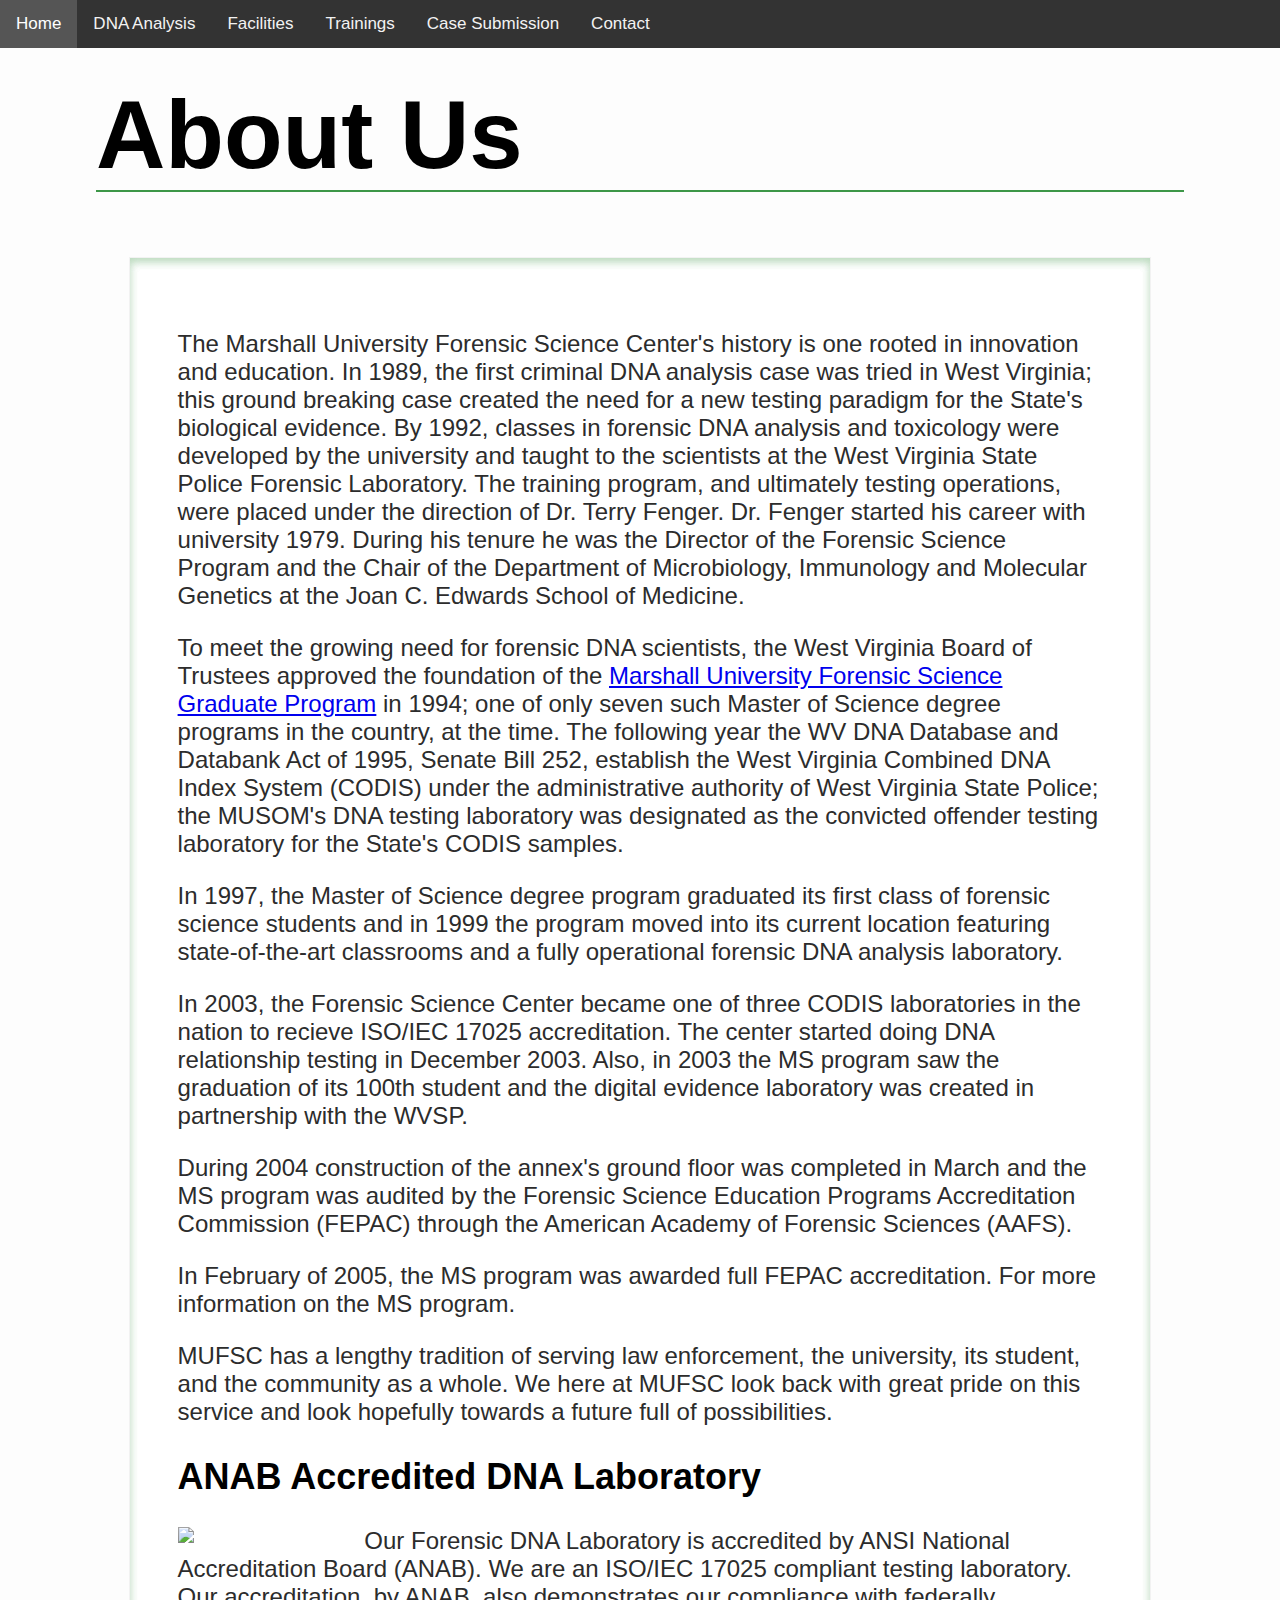
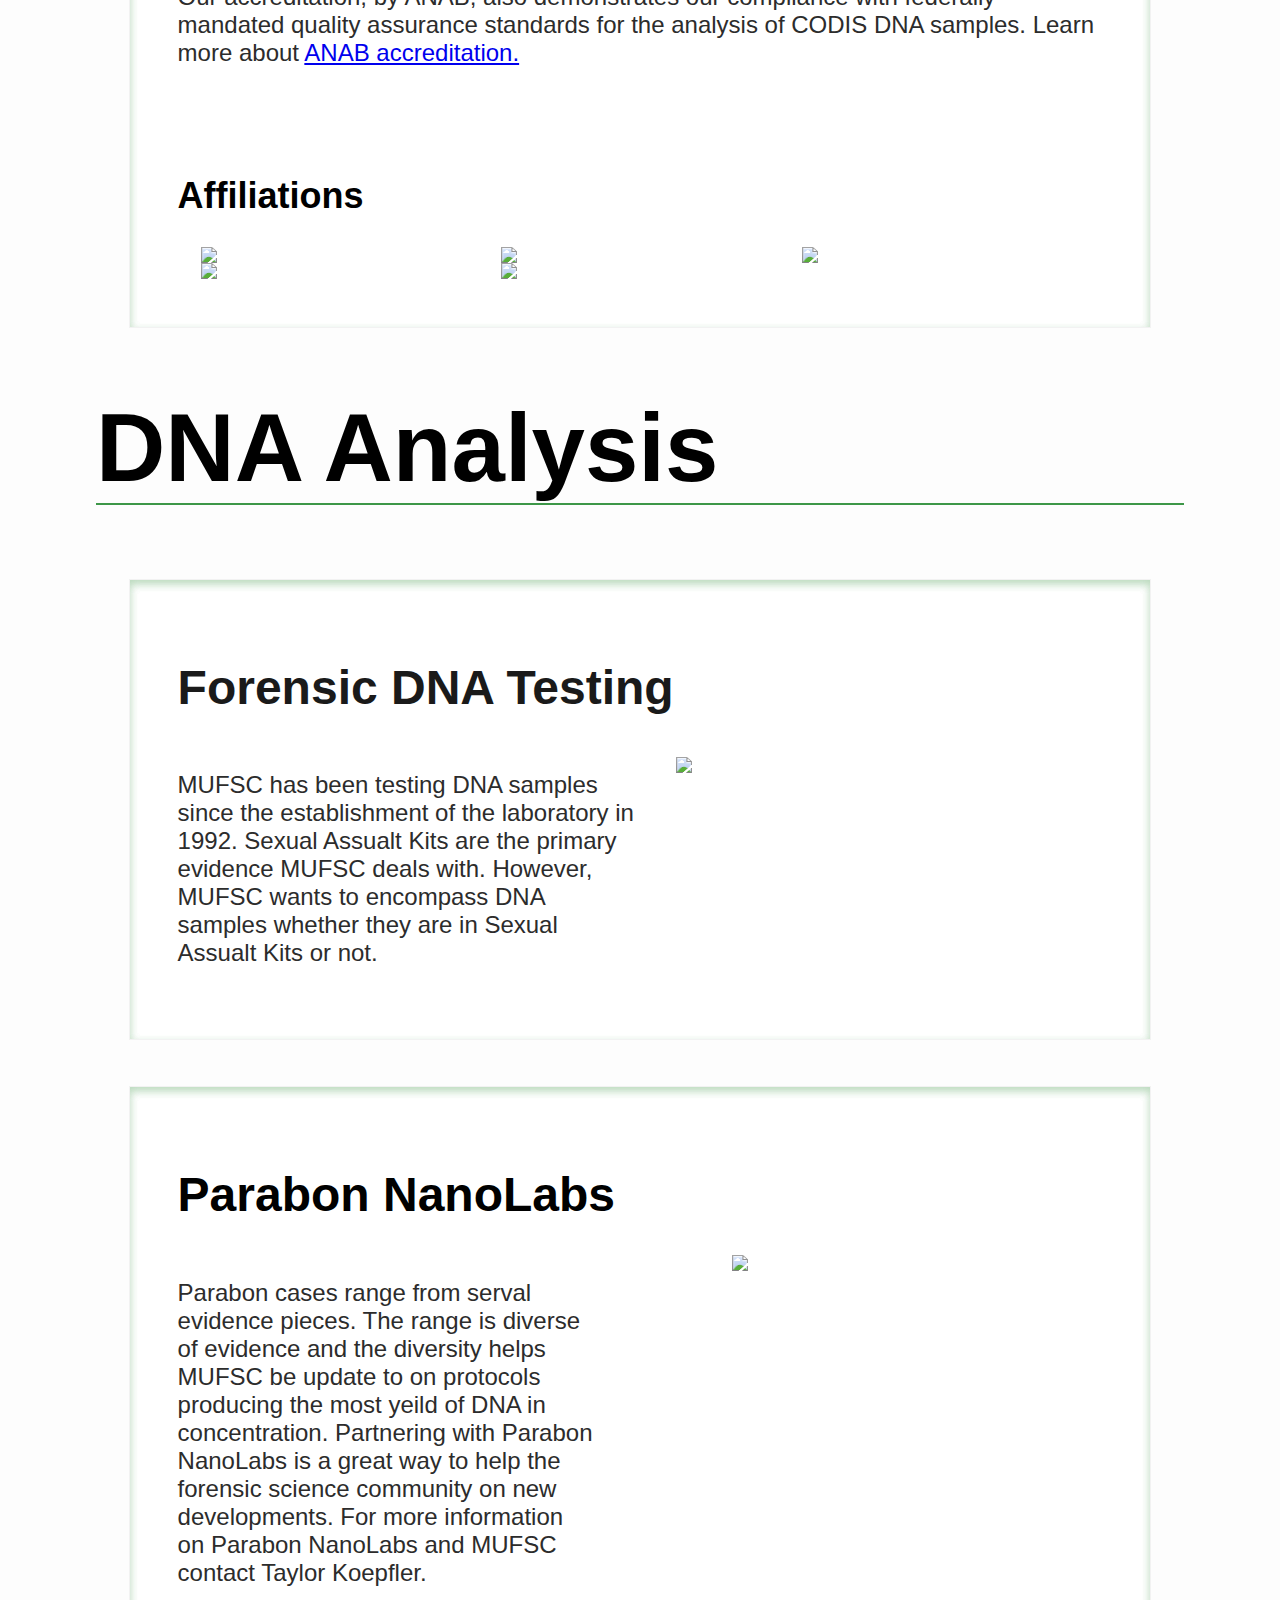
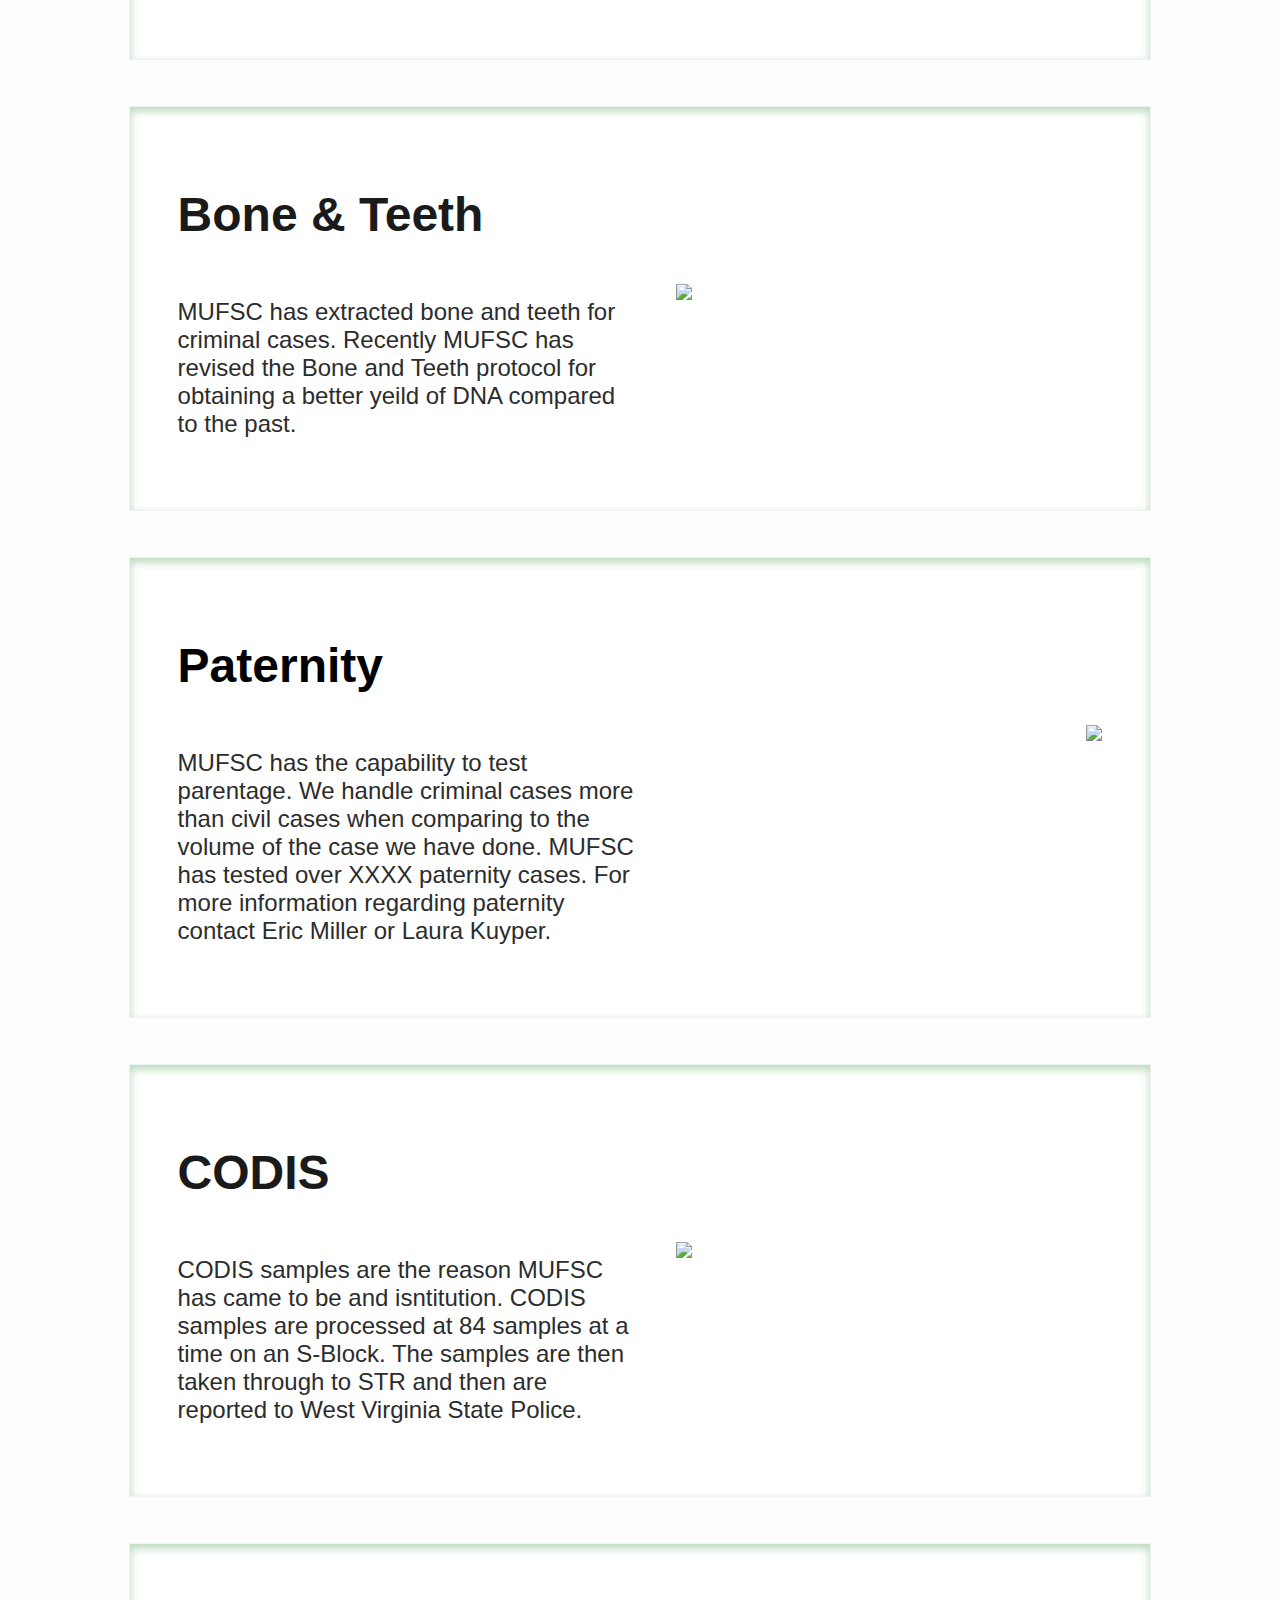
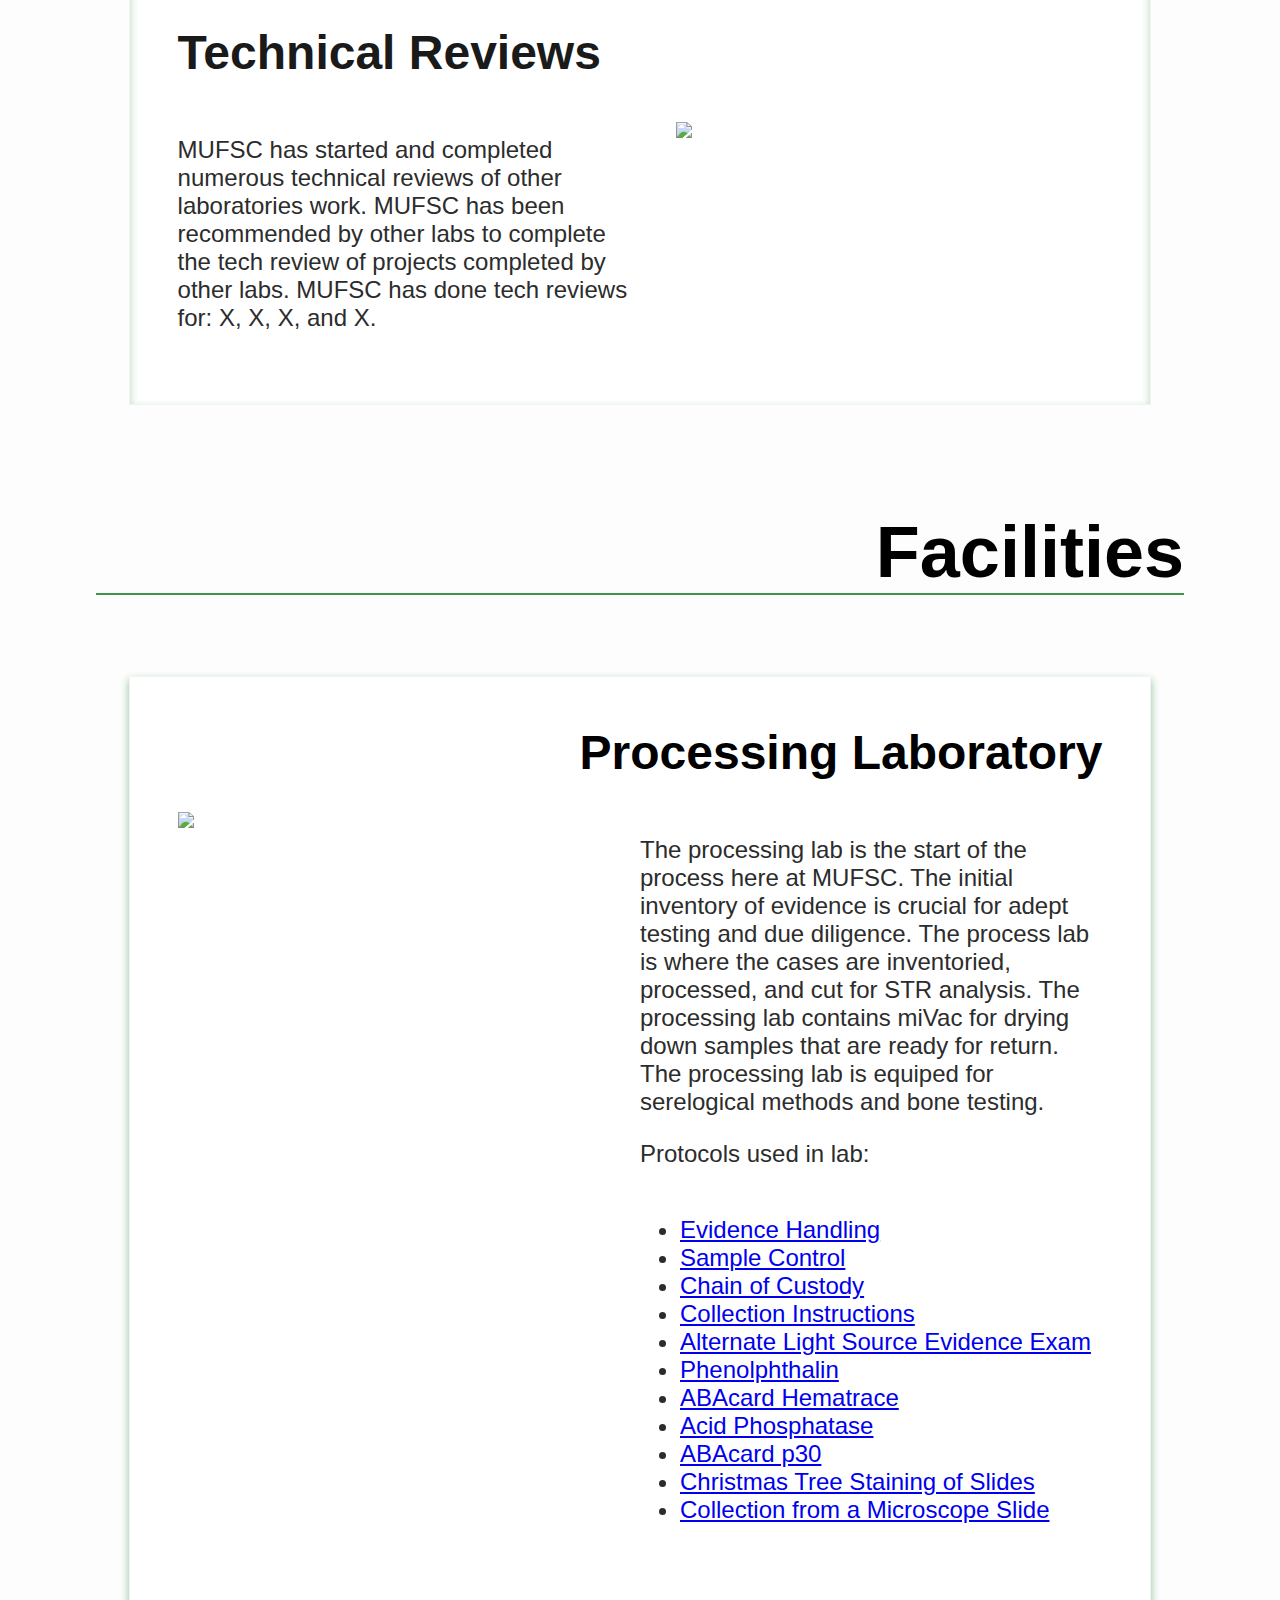
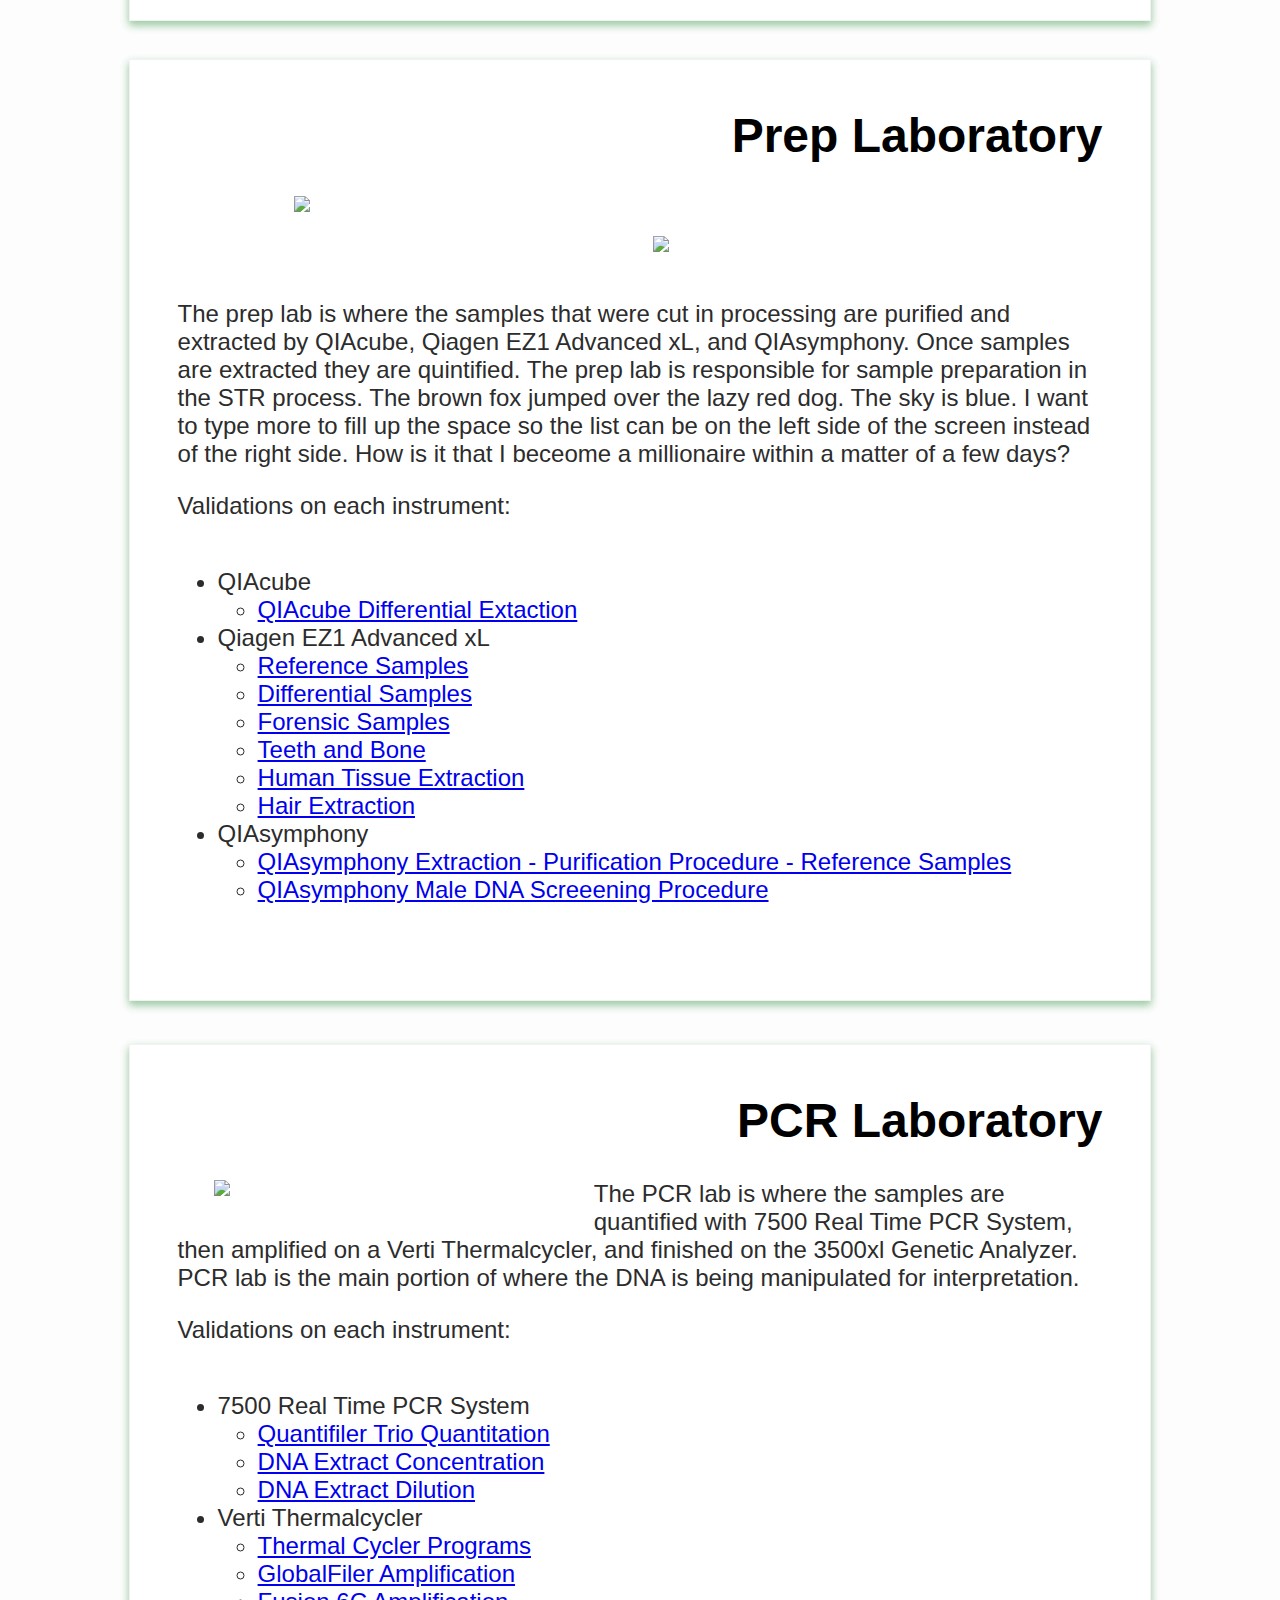
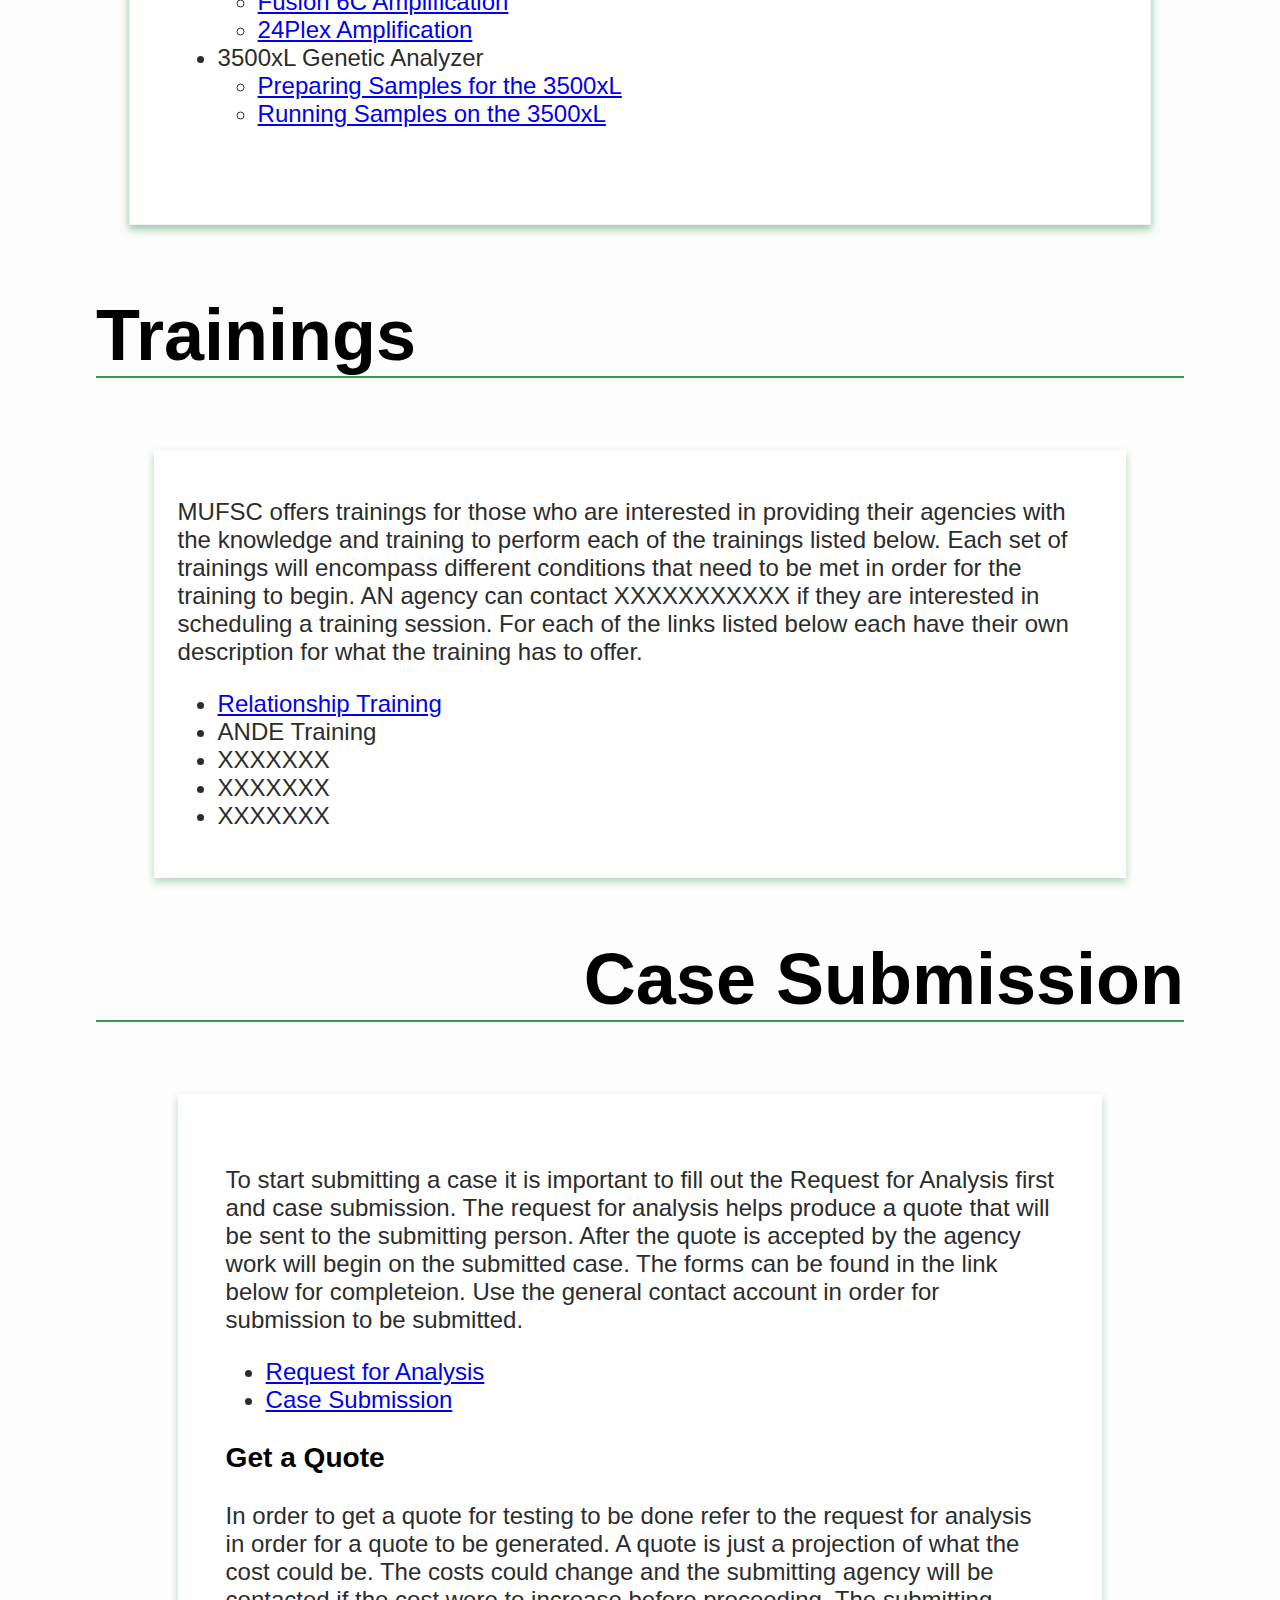
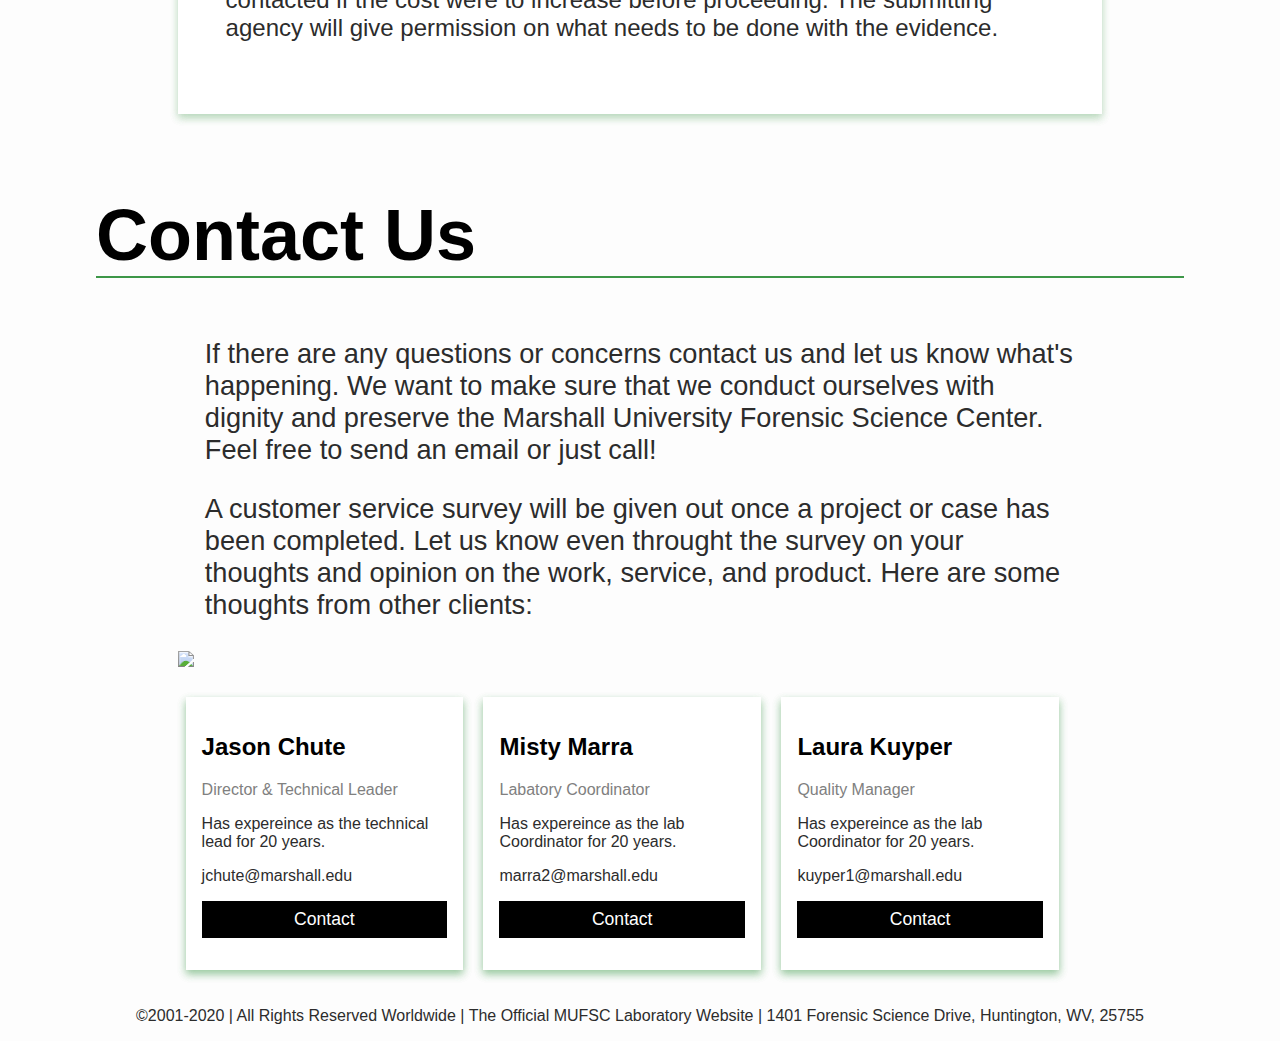
==== index.html @ 2cfd9c42 "Update index.html" ====
<!DOCTYPE html>
<html>
    <head>
        <meta name="viewport" content="width=device-width, initial-scale=1.0">
        <title>MUFSC</title>
        <link rel="stylesheet" type="text/css" href="Style.css">
        <link rel="stylesheet" href="https://cdnjs.cloudflare.com/ajax/libs/font-awesome/4.7.0/css/font-awesome.min.css">
    </head>

    <body>
<!-- Navigation Bar -->
        <div class="topnav" id="myTopnav">
            <a href="#home" class="active">Home</a>
            <a href="#dna_analysis">DNA Analysis</a>
            <a href="#facilities">Facilities</a>
            <a href="#trainings">Trainings</a>
            <a href="#case_submission">Case Submission</a>
            <a href="#contact">Contact</a>
            <a href="javascript:void(0);" class="icon" onclick="menubar()">
                <i class="fa fa-bars"></i>
            </a>
<!--
            <script>
            function menubar() {
                var x = document.getElementById("myTopnav");
                if (x.className === "topnav") {
                  x.className += " responsive";
                } else {
                  x.className = "topnav";
                }
              }
              </script>
-->
        </div> 
<!-- Jumbotron -->
          <div class="intro_section" id="home">
                  <img class="building" src="https://raw.githubusercontent.com/emiller126/emiller126.github.io/master/webite%20photos/forensic_center.jpg"/>
              <div class="welcome_info">
                  <img id= "logo_overlay" src="https://raw.githubusercontent.com/emiller126/emiller126.github.io/master/webite%20photos/Logo.png"/>
                  <p>
                       Welcome!
                  </p>
              </div>
          </div>
<!-- About -->
          <div class="about_container" id="about">
              <div class="about_header">
                  <h1 class="about_title">About Us</h1>
              </div>
              <div class="about_content">
                  <p>The Marshall University Forensic Science Center's history is one rooted in innovation and education. In 1989, the first criminal DNA analysis case was tried in West Virginia; this ground breaking case created the need for a new testing paradigm for the State's biological evidence. By 1992, classes in forensic DNA analysis and toxicology were developed by the university and taught to the scientists at the West Virginia State Police Forensic Laboratory. The training program, and ultimately testing operations, were placed under the direction of Dr. Terry Fenger. Dr. Fenger started his career with university 1979. During his tenure he was the Director of the Forensic Science Program and the Chair of the Department of Microbiology, Immunology and Molecular Genetics at the Joan C. Edwards School of Medicine.</p>

                  <p>To meet the growing need for forensic DNA scientists, the West Virginia Board of Trustees approved the foundation of the <a href="https://www.marshall.edu/forensics/program-overview">Marshall University Forensic Science Graduate Program</a> in 1994; one of only seven such Master of Science degree programs in the country, at the time. The following year the WV DNA Database and Databank Act of 1995, Senate Bill 252, establish the West Virginia Combined DNA Index System (CODIS) under the administrative authority of West Virginia State Police; the MUSOM's DNA testing laboratory was designated as the convicted offender testing laboratory for the State's CODIS samples.</p>
                    
                  <p>In 1997, the Master of Science degree program graduated its first class of forensic science students and in 1999 the program moved into its current location featuring state-of-the-art classrooms and a fully operational forensic DNA analysis laboratory.</p>
                    
                  <p>In 2003, the Forensic Science Center became one of three CODIS laboratories in the nation to recieve ISO/IEC 17025 accreditation. The center started doing DNA relationship testing in December 2003. Also, in 2003 the MS program saw the graduation of its 100th student and the digital evidence laboratory was created in partnership with the WVSP.</p>
                    
                  <p>During 2004 construction of the annex's ground floor was completed in March and the MS program was audited by the Forensic Science Education Programs Accreditation Commission (FEPAC) through the American Academy of Forensic Sciences (AAFS).</p>
                    
                  <p>In February of 2005, the MS program was awarded full FEPAC accreditation.  For more information on the MS program.</p>
                    
                  <p>MUFSC has a lengthy tradition of serving law enforcement, the university, its student, and the community as a whole. We here at MUFSC look back with great pride on this service and look hopefully towards a future full of possibilities.</p>

                    <div class="accreditation_header">
                        <h2>ANAB Accredited DNA Laboratory</h2>
                    </div>
                    <div class="accreditation_content">
                        <a href="https://anab.ansi.org/"><img class="anab_logo"  src="https://raw.githubusercontent.com/emiller126/emiller126.github.io/master/webite%20photos/ANAB.gif"/></a>
                        <p>Our Forensic DNA Laboratory is accredited by ANSI National Accreditation Board (ANAB). We are an ISO/IEC 17025 compliant testing laboratory. Our accreditation, by ANAB, also demonstrates our compliance with federally mandated quality assurance standards for the analysis of CODIS DNA samples.  Learn more about <a href="http://anab.org">ANAB accreditation.</a></p>
                    </div>  
<!-- Affiliations -->
                    <div class="affiliation_header">
                        <h2>Affiliations</h2>
                    </div>
                    <div class="affiliation_container">

                        <div class="logo_container">
                            <div class="logo">
                                <a href="https://www.marshall.edu/"><img src="https://raw.githubusercontent.com/emiller126/emiller126.github.io/master/webite%20photos/Logo-Marshall.gif"/></a>
                            </div>
                            
                        </div>
                        <div class="logo_container">
                            <div class="logo">
                                <a href="https://www.marshall.edu/murc/"><img src="https://raw.githubusercontent.com/emiller126/emiller126.github.io/master/webite%20photos/Logo-MURC.jpg"/></a>
                            </div>
                            
                        </div>
                        <div class="logo_container">
                            <div class="logo">
                                <a href="https://appyide.org/"><img src="https://raw.githubusercontent.com/emiller126/emiller126.github.io/master/webite%20photos/Logo-AIDE-SmallWeb.jpg"/></a>
                            </div>
                            
                        </div>
                        <div class="logo_container">
                            <div class="logo">
                                <a href="https://www.fris.org/"><img src="https://raw.githubusercontent.com/emiller126/emiller126.github.io/master/webite%20photos/Logo-FRIS.gif"/></a>
                            </div>
                            
                        </div>
                        <div class="logo_container">
                            <div class="logo">
                                <a href="https://nij.ojp.gov/"><img src="https://raw.githubusercontent.com/emiller126/emiller126.github.io/master/webite%20photos/Logo-NIJ.gif"/></a>
                            </div>
                            
                        </div>
                    </div>
                </div>
              </div>
          </div>

<!-- Forensic Testing -->
        <div class="forensic_testing_container">
            <div class="ft_heading">
                <h1 class="testing_header" id="dna_analysis">DNA Analysis</h1>
            </div>
            <div class="testing_zigzag_design">
                <div class="DNA_testing">
                    <h1>Forensic DNA Testing</h1>
                    <p>MUFSC has been testing DNA samples since the establishment of the laboratory in 1992.  Sexual Assualt Kits are the primary evidence MUFSC deals with.  However, MUFSC wants to encompass DNA samples whether they are in Sexual Assualt Kits or not.</p>
                    <img src="https://raw.githubusercontent.com/emiller126/emiller126.github.io/master/webite%20photos/DNA.jpg"/>
                </div>
                <div class="parabon">
                    <h1>Parabon NanoLabs</h1>
                    <p>Parabon cases range from serval evidence pieces.  The range is diverse of evidence and the diversity helps MUFSC be update to on protocols producing the most yeild of DNA in concentration.  Partnering with Parabon NanoLabs is a great way to help the forensic science community on new developments.  For more information on Parabon NanoLabs and MUFSC contact Taylor Koepfler.</p>
                    <img src="https://raw.githubusercontent.com/emiller126/emiller126.github.io/master/webite%20photos/parabon-nanolabs.png"/>
                </div>
                <div class="bone_teeth">
                    <h1>Bone & Teeth</h1>
                    <p>MUFSC has extracted bone and teeth for criminal cases.  Recently MUFSC has revised the Bone and Teeth protocol for obtaining a better yeild of DNA compared to the past.</p>
                    <img src="https://raw.githubusercontent.com/emiller126/emiller126.github.io/master/webite%20photos/bone%20and%20teeth.jpg"/>
                </div>
                <div class="paternity">
                    <h1>Paternity</h1>
                    <p>MUFSC has the capability to test parentage.  We handle criminal cases more than civil cases when comparing to the volume of the case we have done.  MUFSC has tested over XXXX paternity cases.  For more information regarding paternity contact Eric Miller or Laura Kuyper.</p>
                    <img src="https://raw.githubusercontent.com/emiller126/emiller126.github.io/master/webite%20photos/patrnity.jpg"/>
                </div>
                <div class="CODIS">
                    <h1>CODIS</h1>
                    <p>CODIS samples are the reason MUFSC has came to be and isntitution.  CODIS samples are processed at 84 samples at a time on an S-Block.  The samples are then taken through to STR and then are reported to West Virginia State Police.</p>
                    <img src="https://raw.githubusercontent.com/emiller126/emiller126.github.io/master/webite%20photos/CODIS.jpg">
                </div>
                <div class="technical_reviews">
                    <h1>Technical Reviews</h1>
                    <p>MUFSC has started and completed numerous technical reviews of other laboratories work.  MUFSC has been recommended by other labs to complete the tech review of projects completed by other labs.  MUFSC has done tech reviews for: X, X, X, and X.</p>
                    <img src="https://raw.githubusercontent.com/emiller126/emiller126.github.io/master/webite%20photos/reviews.jpg"/>
                </div>
            </div>
        </div>

<!-- Facilities -->
        <div class="facilities_container">
            <div class="lab_equipment">
                <h1 class="facilities_header" id="facilities">Facilities</h1>
                <br>
                <div class="processing">
                    <h1>Processing Laboratory</h1>
                    <img src="https://raw.githubusercontent.com/emiller126/emiller126.github.io/master/webite%20photos/Processing%20Lab_Fotor.jpg"/>
                    <div class="processing_info">
                        <p>The processing lab is the start of the process here at MUFSC.  The initial inventory of evidence is crucial for adept testing and due diligence.  The process lab is where the cases are inventoried, processed, and cut for STR analysis.  The processing lab contains miVac for drying down samples that are ready for return.  The processing lab is equiped for serelogical methods and bone testing.</p>
                        <p>Protocols used in lab:
                            <ul class="validations_list">
                                <li><a href="https://raw.githubusercontent.com/emiller126/emiller126.github.io/master/website%20documents/Protocols/01.01.01%20Evidence%20Handling.pdf">Evidence Handling</a></li>
                                    
                                <li><a href="https://raw.githubusercontent.com/emiller126/emiller126.github.io/master/website%20documents/Protocols/01.01.02%20Sample%20Control%20-%20General.pdf">Sample Control</a></li>
                                    
                                <li><a href="https://raw.githubusercontent.com/emiller126/emiller126.github.io/master/website%20documents/Protocols/01.01.03%20Chain%20of%20Custody.pdf">Chain of Custody</a></li>

                                <li><a href="https://raw.githubusercontent.com/emiller126/emiller126.github.io/master/website%20documents/Protocols/01.01.04%20Collection%20Instructions.pdf">Collection Instructions</a></li>

                                <li><a href="https://raw.githubusercontent.com/emiller126/emiller126.github.io/master/website%20documents/Protocols/01.02.01%20Alternate%20Light%20Source%20Evidence%20Exam.pdf">Alternate Light Source Evidence Exam</a></li>

                                <li><a href="https://raw.githubusercontent.com/emiller126/emiller126.github.io/master/website%20documents/Protocols/01.03.01%20Phenolphthalin.pdf">Phenolphthalin</a></li>

                                <li><a href="https://raw.githubusercontent.com/emiller126/emiller126.github.io/master/website%20documents/Protocols/01.04.01%20ABAcard%20Hematrace.pdf">ABAcard Hematrace</a></li>

                                <li><a href="https://raw.githubusercontent.com/emiller126/emiller126.github.io/master/website%20documents/Protocols/01.05.01%20Acid%20Phophatase.pdf">Acid Phosphatase</a></li>

                                <li><a href="https://raw.githubusercontent.com/emiller126/emiller126.github.io/master/website%20documents/Protocols/01.06.01%20ABAcard%20p30.pdf">ABAcard p30</a></li>

                                <li><a href="https://raw.githubusercontent.com/emiller126/emiller126.github.io/master/website%20documents/Protocols/01.07.01%20Christmas%20Tree%20Staining%20of%20Slides.pdf">Christmas Tree Staining of Slides</a></li>

                                <li><a href="https://raw.githubusercontent.com/emiller126/emiller126.github.io/master/website%20documents/Protocols/01.07.02%20Colletion%20from%20a%20Microscope%20Slide.pdf">Collection from a Microscope Slide</a></li>
                                    
                            </ul>
                        </p>
                    </div>
                </div>
                <br>
                <div class="prep">
                    <h1>Prep Laboratory</h1>

                    <div class="prep_lab_pics">
                        <img class="pic1" src="https://raw.githubusercontent.com/emiller126/emiller126.github.io/master/webite%20photos/Prep%20Lab%201_Fotor.jpg"/>
                        <img class="pic2" src="https://raw.githubusercontent.com/emiller126/emiller126.github.io/master/webite%20photos/Prep%20Lab%202_Fotor.jpg"/>
                    </div>

                    <div class="prep_info">
                        <p>The prep lab is where the samples that were cut in processing are purified and extracted by QIAcube, Qiagen EZ1 Advanced xL, and QIAsymphony.  Once samples are extracted they are quintified.  The prep lab is responsible for sample preparation in the STR process. The brown fox jumped over the lazy red dog.  The sky is blue.  I want to type more to fill up the space so the list can be on the left side of the screen instead of the right side.  How is it that I beceome a millionaire within a matter of a few days?</p>  
                        <p class="validations">Validations on each instrument:
                        <ul class="validations_list">
                            
                            <li>QIAcube</li>
                                <ul>
                                    <li><a href="https://raw.githubusercontent.com/emiller126/emiller126.github.io/master/website%20documents/Protocols/02.08.01%20QIAcube%20Differential%20Extraction.pdf">QIAcube Differential Extaction</a></li>
                                    
                                </ul>
                            <li>Qiagen EZ1 Advanced xL</li>
                                <ul>
                                    <li><a href="https://raw.githubusercontent.com/emiller126/emiller126.github.io/master/website%20documents/Protocols/02.06.01%20EZ1%20DNA%20Extraction%20-%20Reference%20Samples.pdf">Reference Samples</a></li>

                                    <li><a href="https://raw.githubusercontent.com/emiller126/emiller126.github.io/master/website%20documents/Protocols/02.06.02%20EZ1%20DNA%20Extraction%20-%20Differential%20Samples.pdf">Differential Samples</a></li>

                                    <li><a href="https://raw.githubusercontent.com/emiller126/emiller126.github.io/master/website%20documents/Protocols/02.06.03%20EZ1%20DNA%20Extraction%20-%20Forensic%20Samples.pdf">Forensic Samples</a></li>

                                    <li><a href="https://raw.githubusercontent.com/emiller126/emiller126.github.io/master/website%20documents/Protocols/02.06.04%20EZ1%20DNA%20Extraction%20-%20Teeth%20and%20Bone.pdf">Teeth and Bone</a></li>

                                    <li><a href="https://raw.githubusercontent.com/emiller126/emiller126.github.io/master/website%20documents/Protocols/02.01.03%20Human%20Tissue%20Sample%20Extraction.pdf">Human Tissue Extraction</a></li>

                                    <li><a href="https://raw.githubusercontent.com/emiller126/emiller126.github.io/master/website%20documents/Protocols/02.01.04%20Hair%20Extraction.pdf">Hair Extraction</a></li>
                                    
                                </ul>
                            <li>QIAsymphony</li>
                                <ul>
                                    <li><a href="https://raw.githubusercontent.com/emiller126/emiller126.github.io/master/website%20documents/Protocols/02.09.01%20QIAsymphony%20Extraction%20-%20Purification%20Procedure%20-%20Reference%20Samples.pdf">QIAsymphony Extraction - Purification Procedure - Reference Samples</a></li>

                                    <li><a href="https://raw.githubusercontent.com/emiller126/emiller126.github.io/master/website%20documents/Protocols/02.09.02%20QIAsymphony%20Male%20DNA%20Screening%20Procedure.pdf">QIAsymphony Male DNA Screeening Procedure</a></li>
                                
                                </ul>
                        </ul>
                        </p>
                    </div>
                </div>
                <br>
                <div class="pcr">
                    <h1>PCR Laboratory</h1>
                    <img src="https://raw.githubusercontent.com/emiller126/emiller126.github.io/master/webite%20photos/PCR%20Lab_Fotor.jpg"/>
                    <p>The PCR lab is where the samples are quantified with 7500 Real Time PCR System, then amplified on a Verti Thermalcycler, and finished on the 3500xl Genetic Analyzer.  PCR lab is the main portion of where the DNA is being manipulated for interpretation.</p>
                    <p class="validations">Validations on each instrument:
                        <ul class="validations_list">
                            <li>7500 Real Time PCR System</li>
                                <ul>
                                    <li><a href="https://raw.githubusercontent.com/emiller126/emiller126.github.io/master/website%20documents/Protocols/03.02.06%20Quantifiler%20Trio%20Quantitation.pdf">Quantifiler Trio Quantitation</a></li>

                                    <li><a href="https://raw.githubusercontent.com/emiller126/emiller126.github.io/master/website%20documents/Protocols/03.03.01%20DNA%20Extract%20Concentration.pdf">DNA Extract Concentration</a></li>

                                    <li><a href="https://raw.githubusercontent.com/emiller126/emiller126.github.io/master/website%20documents/Protocols/03.04.01%20DNA%20Extract%20Dilution.pdf">DNA Extract Dilution</a></li>
                                </ul>
                            <li>Verti Thermalcycler</li>
                                <ul>
                                    <li><a href="https://raw.githubusercontent.com/emiller126/emiller126.github.io/master/website%20documents/Protocols/04.05.01%20Thermal%20Cycler%20Programs.pdf">Thermal Cycler Programs</a></li>

                                    <li><a href="https://raw.githubusercontent.com/emiller126/emiller126.github.io/master/website%20documents/Protocols/04.02.04%20GlobalFiler%20Amplifcation.pdf">GlobalFiler Amplification</a></li>

                                    <li><a href="https://raw.githubusercontent.com/emiller126/emiller126.github.io/master/website%20documents/Protocols/04.04.07%20Fusion%206C%20Amplification.pdf">Fusion 6C Amplification</a></li>

                                    <li><a href="https://raw.githubusercontent.com/emiller126/emiller126.github.io/master/website%20documents/Protocols/04.06.01%2024Plex%20Amplification.pdf">24Plex Amplification</a></li>
                                </ul>
                            <li>3500xL Genetic Analyzer</li>
                                <ul>
                                    <li><a href="https://raw.githubusercontent.com/emiller126/emiller126.github.io/master/website%20documents/Protocols/08.03.01%20Preparing%20Samples%20for%20Analysis%20on%20the%20Genetic%20Analyzer.pdf">Preparing Samples for the 3500xL</a></li>

                                    <li><a href="https://raw.githubusercontent.com/emiller126/emiller126.github.io/master/website%20documents/Protocols/08.06.02%20Running%20Samples%20on%20the%203500xL.pdf">Running Samples on the 3500xL</a></li>
                                </ul>
                        </ul>
                        </p>
                </div>

            </div>
        </div>

<!-- Trainings -->
        <div class="trainings_container">
            <div class="trainings_header" id="trainings">
                <h2 class="trainings_title">Trainings</h2>
            </div>
            <div class="trainings_intro">
                <p>MUFSC offers trainings for those who are interested in providing their agencies with the knowledge and training to perform each of the trainings listed below.  Each set of trainings will encompass different conditions that need to be met in order for the training to begin.  AN agency can contact XXXXXXXXXXX if they are interested in scheduling a training session.  For each of the links listed below each have their own description for what the training has to offer.</p>

                <ul>
                    <li><a href="https://raw.githubusercontent.com/emiller126/emiller126.github.io/master/website%20documents/Relationship%20training.pdf">Relationship Training</a></li>
                    <li>ANDE Training</li>
                    <li>XXXXXXX</li>
                    <li>XXXXXXX</li>
                    <li>XXXXXXX</li>
                </ul>
            </div>
           <!-- <div class="trainings_columns">
                <div class="relationship_training">
                    <h1 class="relationship_heading">Relationship Training</h1>
                    <p>The application of Forensic DNA-STR analysis in the resolution of mass disaster identification and paternity-based criminal searches has increased in recent years. As such, there is a need for analysis to comprehend the underlying logic in statisticallyy assessing biological relationships.</p>
                    <p>MUFSC offers two Forensic Relationship Training sessions, as part of our Forensic DNA Traing Program. Laboratory analysts interested in implementing cases related to relationships (paternity/maternity, body identification, reconstructions, etc.) into their current workflow will benefit from the training sessions we provide.</p>   
                    <p>Our goal is to provide agencies the requisite knowledge and training to perform relationship comparison cases instead of out-sourcing these case types. Test.</p>

                    <h2>Attendee Certification</h2>
                    <p>All atendees will recieve a Certificate of Attendance. In addition, attendees can voluntarily participate in a post-training test. Any attendee scoring 80% or higher on the test will also recieve a Certificate of Competency.</p>

                    <h2>Attendee Requirements</h2>
                    <p>Attendees are responsible for procuring travel arrangements, lodging, and meals for their training sessions at the Marshall University Forensic Science Center.</p>
                    <ul>
                        <li>Have a desire to expand professional knowledge of DNA statistical analysis of bio-relationships.</li>
                        <li>Be willing to actively participate in classroom activities and discussions.</li>
                        <li>Be willing to travel to attend training.</li>
                    </ul>
                </div>        
                    <div class="column_sessions">
                        <div class="trainings_session1">
                            <h2>Session 1</h2>
                            <h3>General Relationships:</h3>
                            <h3>16 Continuing Education Hours</h3>
                            <p>This training sesion provides the tools to implement DNA relationship testing for the most commonly encountered cases.</p>
                            <p>Topics include:</p> 
                            <ul>
                                <li>History & Evolution of Relationship Testing</li>
                                <li>Statistics Review</li>
                                <li>Relationship Specific Statistics</li>
                                <li>Standard Trio Comparisons</li>
                                <li>Single Parent Comparisons</li>
                                <li>Reverse Comparisons</li>
                                <li>Relevant Standards in Relationship Testing</li>
                                <li>Reporting & Testifying to Results</li>
                            </ul>
                            <p>Previous Experience with DNA relationship comparisons is not required for Session 1, though individuals should have a basic knowledge of forensic DNA applications.</p>
                        </div>
                        <div class="trainings_session2">
                            <h2>Session 2</h2>
                            <h3>Advanced Relationships:</h3>
                            <h3>16 Continuing Education Hours</h3>
                            <p>This training session provides logic to resolve complex DNA kinship analysis for cases invloving body identification, mass identification/mass disasters and familial searching.</p>
                            <p>Topics include:</p> 
                            <ul>
                                <li>Review of Relationship Statistics</li>
                                <li>Full & Half Siblings</li>
                                <li>Multiple Siblings</li>
                                <li>Avuncular</li>
                                <li>Multiple Avuncular</li>
                                <li>Grandparentage</li>
                                <li>Mass Disaster Idenifications</li>
                                <li>Familial Searching</li>
                            </ul>
                            <p>Previous experience with DNA relationship comparison is highly recommended for Sesson 2. This Training is statistically intensive.</p>
                        </div>
                    </div>
            </div> -->
        </div> 

<!-- Case Submission -->

        <div class="case_submission_container" id="case_submission">
            <div class="case_submission_header">
                <h2 class="submission_title">Case Submission</h2>
            </div>
            <div class="case_submission_content">
                <p>To start submitting a case it is important to fill out the Request for Analysis first and case submission.  The request for analysis helps produce a quote that will be sent to the submitting person.  After the quote is accepted by the agency work will begin on the submitted case.  The forms can be found in the link below for completeion.  Use the general contact account in order for submission to be submitted.</p>
                <ul>
                    <li><a href="https://raw.githubusercontent.com/emiller126/emiller126.github.io/master/website%20documents/REQUEST%20FOR%20ANALYSIS.pdf">Request for Analysis</a></li>
                    <li><a href="https://raw.githubusercontent.com/emiller126/emiller126.github.io/master/website%20documents/Case%20Submission.pdf">Case Submission</a></li>
                </ul>
                <h3>Get a Quote</h3>
                <p>In order to get a quote for testing to be done refer to the request for analysis in order for a quote to be generated.  A quote is just a projection of what the cost could be.  The costs could change and the submitting agency will be contacted if the cost were to increase before proceeding.  The submitting agency will give permission on what needs to be done with the evidence.</p>
            </div>
        </div>

<!-- Contact Us -->

        <div class="container_contact">
            <div class="team_heading">
                <h2 id="contact"> Contact Us</h2>
            </div>
            <div class="contact_statement">
                <p>If there are any questions or concerns contact us and let us know what's happening.  We want to make sure that we conduct ourselves with dignity and preserve the Marshall University Forensic Science Center.  Feel free to send an email or just call!</p>
                <p>A customer service survey will be given out once a project or case has been completed.  Let us know even throught the survey on your thoughts and opinion on the work, service, and product.  Here are some thoughts from other clients:</p>
            </div>
            <div class="customer_reviews">
                <img src="https://raw.githubusercontent.com/emiller126/emiller126.github.io/master/webite%20photos/reviews.jpg"/>
            </div>
            <div class="contact_cards">
                <div class="card_container" id="card_container">
                    <div class="column_team">
                        <div class="card_team_member">
                            
                            <div class="container_team">
                                <h2>Jason Chute</h2>
                                <p class="title">Director & Technical Leader</p>
                                <p>Has expereince as the technical lead for 20 years.</p>
                                <p>jchute@marshall.edu</p>
                                <p><button class="button"><a href= "mailto:jchute@marshall.edu? subject=Website"> Contact</a></button></p>
                            </div>
                        </div>
                    </div>
                    <div class="column_team">
                        <div class="card_team_member">
                            
                            <div class="container_team">
                                <h2>Misty Marra</h2>
                                <p class="title">Labatory Coordinator</p>
                                <p>Has expereince as the lab Coordinator for 20 years.</p>
                                <p>marra2@marshall.edu</p>
                                <p><button class="button"><a href= "mailto:marra2@marshall.edu? subject=Website"> Contact</a></button></p>
                            </div>
                        </div>
                    </div>
                    <div class="column_team">
                        <div class="card_team_member">
                            
                            <div class="container_team">
                                <h2>Laura Kuyper</h2>
                                <p class="title">Quality Manager</p>
                                <p>Has expereince as the lab Coordinator for 20 years.</p>
                                <p>kuyper1@marshall.edu</p>
                                <p><button class="button"><a href= "mailto:kuyper1@marshall.edu? subject=Website"> Contact</a></button></p>
                            </div>
                        </div>
                    </div>
                </div>
           </div> 
    </div>
    <footer>
        <div class="footer">
            <p>©2001-2020 | All Rights Reserved Worldwide | The Official MUFSC Laboratory Website | 1401 Forensic Science Drive, Huntington, WV, 25755</p>
        </div>
    </footer>

    </body>
</html>
---- Style.css ----
html {
    font-family: Helvetica, sans-serif;
}

body {
  padding: 0%;
  margin: 0%;
  background-color: rgb(253, 253, 253);
}

p, ul {
  color: rgb(44, 44, 44);
}

@media screen and (max-width: 900px) {
  



}

/* Add a black background color to the top navigation */
.topnav {
  background-color: #333;
  overflow: hidden;
  position: fixed;
  width: 100%;
  z-index: 1;
}
  
  /* Style the links inside the navigation bar */
.topnav a {
  float: left;
  display: block;
  color: #f2f2f2;
  text-align: center;
  padding: 14px 16px;
  text-decoration: none;
  font-size: 17px;
  font-family: Helvetica, sans-serif;
}

@media screen and (max-width: 900px) {
  .topnav a {
    float: left;
    padding: 7px 8px;
    font-size: 8px;
  }
}
  
  /* Add an active class to highlight the current page */
.active {
  background-color: #4CAF50;
  color: white;
}
  
  /* Hide the link that should open and close the topnav on small screens */
.topnav .icon {
  display: none;
}
  
  /* Dropdown container - needed to position the dropdown content */
.dropdown {
  float: left;
  overflow: hidden;
}
  
  /* Style the dropdown button to fit inside the topnav */
.dropdown .dropbtn {
  font-size: 17px; 
  border: none;
  outline: none;
  color: white;
  padding: 14px 16px;
  background-color: inherit;
  font-family: inherit;
  margin: 0;
}
  
  /* Style the dropdown content (hidden by default) */
.dropdown-content {
  display: none;
  position: fixed;
  background-color: #f9f9f9;
  min-width: 160px;
  box-shadow: 0px 8px 16px 0px rgba(0,0,0,0.2);
  z-index: 1;
}
  
  /* Style the links inside the dropdown */
.dropdown-content a {
  float: none;
  color: black;
  padding: 12px 16px;
  text-decoration: none;
  display: block;
  text-align: left;
}
  
  /* Add a dark background on topnav links and the dropdown button on hover */
.topnav a:hover, .dropdown:hover .dropbtn {
  background-color: #555;
  color: white;
}
  
  /* Add a grey background to dropdown links on hover */
.dropdown-content a:hover {
  background-color: #ddd;
  color: black;
}
  
  /* Show the dropdown menu when the user moves the mouse over the dropdown button */
.dropdown:hover .dropdown-content {
  display: block;
}

  @media screen and (max-wdith: 900px) {
    
  }
  
  /* When the screen is less than 750 pixels wide, hide all links, except for the first one ("Home"). Show the link that contains should open and close the topnav (.icon) */
/*
  @media screen and (max-width: 900px) {
    .topnav a:not(:first-child), .dropdown .dropbtn {
      display: none;
    }
    .topnav a.icon {
      float: right;
      display: block;
    }
  }
  
  /* The "responsive" class is added to the topnav with JavaScript when the user clicks on the icon. This class makes the topnav look good on small screens (display the links vertically instead of horizontally) */
/*
  @media screen and (max-width: 900px) {
    .topnav.responsive {position: relative;}
    .topnav.responsive a.icon {
      position: fixed;
      right: 0;
      top: 0;
    }
    .topnav.responsive a {
      float: none;
      display: block;
      text-align: left;
    }
    .topnav.responsive .dropdown {float: none;}
    .topnav.responsive .dropdown-content {position: relative;}
    .topnav.responsive .dropdown .dropbtn {
      display: block;
      width: 100%;
      text-align: left;
    }
  } 
*/

/* Jumbotron */

.intro_section {
  max-width: 100%;
  height: auto;
  overflow: hidden;
  padding: 0px;
  margin: 0px;
}

.building {
  display: block;
  width: 100%;
  height: auto;
  background-size: cover;
  position: relative;
}

@media screen and (max-width: 900px) {
  .building {
    margin-top: 16px;
  }
}


.welcome_info {
  padding-top: 3em;
  transition: 1s ease;
  opacity: 0;
  position: absolute;
  top: 50%;
  left: 50%;
  transform: translate(-50%, -50%);
  -ms-transform: translate(-50%, -50%);
  text-align: center;
  background-color: rgba(255, 255, 225, .5);
  box-sizing: border-box;
  color: white;
  overflow: hidden;
  font: Helvetica, sans-serif;
  font-size: 2rem;
  padding: 5rem;
  padding-bottom: 2.5em;
}


.intro_section:hover .welcome_info {
  opacity: 1;
}

@media screen and (max-width: 900px) {
  .welcome_info {
    opacity: 0%;
  }
  .intro_section:hover .welcome_info {
    opacity: 0;
  }
}


/* About */
.about_container {
  display: block;
  font-family: helvetica, sans-serif;
  width: 85%;
  margin: 15px auto;
  font-size: 1.5rem;
  height: auto;
}

@media screen and (max-width: 900px) {
  .about_container {
    width: 90%;
    height: auto;
    font-size: 1.5rem;
  }
}

.about_header {
  display: block;
  width: 100%;
  margin: 0px auto;
  text-align: left;
  font-size: 3rem;
}

@media screen and (max-width: 900px) {
  .about_header {
    font-size: 1.5rem;
  }
}

.about_title {
  border-bottom: 2px solid rgb(61, 151, 72);
}

.about_content {
  background-color: white;
  color: black;
  display: block;
  width: 85%;
  margin: 10px auto;
  margin-bottom: 1.5em;
  padding: 2em;
  border: 1.5px solid #f2f2f2;
  box-shadow: inset 0 4px 8px 0 rgba(61,151,72,0.2), inset 0 4px 8px 0 rgba(61,151,72,0.2);
}

@media screen and (max-width: 900px) {
  .about_content {
    width: 100%;
    box-shadow: none;
    padding: 0.5em;
    font-size: 0.75em;
  }

}

.anab_logo {
  float: left;
  width: 15%;
  padding-right: 2em;
}

/* Affiliations */

.affiliation_header {
  display: block;
  width: 100%;
  margin: 0px auto;
  margin-top: 4.5em;
  margin-bottom: 0em;
  text-align: left;
  font-size: 1.5rem;
  height: auto;
}

@media screen and (mac-width: 900px) {
  .affiliation_header {
    font-size: 0.75em;
  }
}

.affiliation_container {
  display: grid;
  grid-template-columns: 30% 30% 30%;
  grid-template-rows: 50% 50%;
  justify-content: space-evenly;
  align-items: center;
}

.logo img {
  float: left;
}

@media screen and (max-width: 900px) {
  .affiliation_header {
    margin-top: 1em;
  }

  .logo img {
    width: 60%;
    height: auto;
  }
}
 
  
/* Forensic Testing*/

.forensic_testing_container {
  display: block;
  font-family: helvetica, sans-serif;
  width: 85%;
  margin: 15px auto;
  font-size: 1.5rem;
}

@media screen and (max-width: 900px) {
  .forensic_testing_container {
    padding: 0.5em;
    margin: 7.5px auto;
  }
}

.ft_heading {
  display: block;
  width: 100%;
  margin: 0px auto;
  text-align: left;
  font-size: 3rem;
}

.testing_header {
  border-bottom: 2px solid rgb(61, 151, 72);
}

@media screen and (max-width: 900px) {
  .testing_header {
    font-size: 1.5rem;
  }
}

.testing_zigzag_design {
  display: grid;
}

/* DNA Testing */
.DNA_testing {
  background-color: white;
  color: rgb(26, 26, 26);
  display: block;
  width: 85%;
  margin: 10px auto;
  margin-bottom: 1.5em;
  padding: 2em;
  border: 1.5px solid #f2f2f2;
  box-shadow: inset 0 4px 8px 0 rgba(61,151,72,0.2), inset 0 4px 8px 0 rgba(61,151,72,0.2);
}

.DNA_testing p {
  width: 50%;
  float: left;
  color: rgb(44, 44, 44);
}

.DNA_testing img {
  float: right;
  width: 45%;
  margin: 10px;
}


/* Parabon */
.parabon {
  background-color: white;
  color: black;
  display: block;
  width: 85%;
  margin: 10px auto;
  margin-bottom: 1.5em;
  padding: 2em;
  border: 1.5px solid #f2f2f2;
  box-shadow: inset 0 4px 8px 0 rgba(61,151,72,0.2), inset 0 4px 8px 0 rgba(61,151,72,0.2);
}

.parabon p {
  display: block;
  float: left;
  width: 45%;
  color: rgb(44, 44, 44);
}

.parabon img {
  float: right;
  width: 40%;
}


/* Bone & Teeth */
.bone_teeth {
  background-color: white;
  color: rgb(26, 26, 26);
  display: block;
  width: 85%;
  margin: 10px auto;
  margin-bottom: 1.5em;
  padding: 2em;
  border: 1.5px solid #f2f2f2;
  box-shadow: inset 0 4px 8px 0 rgba(61,151,72,0.2), inset 0 4px 8px 0 rgba(61,151,72,0.2);
}

.bone_teeth p {
  width: 50%;
  float: left;
  color: rgb(44, 44, 44);
}

.bone_teeth img {
  float: right;
  width: 45%;
  margin: 10px;
}


/* Paternity */
.paternity {
  background-color: white;
  color: black;
  display: block;
  width: 85%;
  margin: 10px auto;
  margin-bottom: 1.5em;
  padding: 2em;
  border: 1.5px solid #f2f2f2;
  box-shadow: inset 0 4px 8px 0 rgba(61,151,72,0.2), inset 0 4px 8px 0 rgba(61,151,72,0.2);
}

.paternity p {
  width: 50%;
  float: left;
  color: rgb(44, 44, 44);
}

.paternity img {
  float: right;
}



/* CODIS */
.CODIS {
  background-color: white;
  color: rgb(26, 26, 26);
  display: block;
  width: 85%;
  margin: 10px auto;
  margin-bottom: 1.5em;
  padding: 2em;
  border: 1.5px solid #f2f2f2;
  box-shadow: inset 0 4px 8px 0 rgba(61,151,72,0.2), inset 0 4px 8px 0 rgba(61,151,72,0.2);
}

.CODIS p {
  width: 50%;
  float: left;
  color: rgb(44, 44, 44);
}

.CODIS img {
  float: right;
  width: 45%;
  margin: 10px;
}


/* Technical Reviews */
.technical_reviews {
  background-color: white;
  color: rgb(26, 26, 26);
  display: block;
  width: 85%;
  margin: 10px auto;
  padding: 2em;
  border: 1.5px solid #f2f2f2;
  box-shadow: inset 0 4px 8px 0 rgba(61,151,72,0.2), inset 0 4px 8px 0 rgba(61,151,72,0.2);
}

.technical_reviews p {
  width: 50%;
  float: left;
  color: rgb(44, 44, 44);
}

.technical_reviews img {
  float: right;
  width: 45%;
  margin: 10px;
}

/* Smaller Screens */
@media screen and (max-width: 900px) {
  .paternity, .bone_teeth, .DNA_testing, .CODIS, .technical_reviews, .parabon {
    text-align: left;
    box-sizing: border-box;
    width: 100%;
    padding: 1em;
    margin: 5px auto;
  }

  .paternity p, .bone_teeth p, .DNA_testing p, .CODIS p, .technical_reviews p, .parabon p {
    display: block;
    width: 100%;
    padding: 0.5em;
  }

  .paternity img, .bone_teeth img, .DNA_testing img, .CODIS img, .technical_reviews img, .parabon img {
    display: block;
    position: relative;
    width: 80%;
    height: auto;
    margin: 0px auto;
  }
}


/* Facilities */
.facilities_container {
  display: block;
  font-family: helvetica, sans-serif;
  width: 85%;
  margin: 15px auto;
  font-size: 1.5em;
  margin-top: 2em;
}

.facilities_header {
  border-bottom: 2px solid rgb(61, 151, 72);
  font-size: 3em;
  text-align: right;
}

.lab_equipment {
  display: grid;
}

/* Processing Lab */
.processing {
  background-color: white;
  display: block;
  width: 85%;
  margin: 5px auto;
  padding: 2em;
  border: 1.5px solid #f2f2f2;
  box-shadow: 0 4px 8px 0 rgba(61,151,72,0.3), 0 4px 8px 0 rgba(61,151,72,0.3);
}

.processing h1 {
  float: right;
  width: 100%;
  margin-top: 0px;
  text-align: right;
}


.processing_info {
  display: block;
  width: 50%;
  float: right;
}

.processing img {
  float: left;
  width: 45%;
  height: auto;
  box-sizing: border-box;
}

/* Prep Lab */
.prep {
  background-color: white;
  display: block;
  width: 85%;
  height: auto;
  margin: 5px auto;
  padding: 2em;
  border: 1.5px solid #f2f2f2;
  box-shadow: 0 4px 8px 0 rgba(61,151,72,0.3), 0 4px 8px 0 rgba(61,151,72,0.3);
}

.prep h1 {
  text-align: right;
  width: 100%;
  margin-top: 0px;
}

.prep_info {
  display: block;
  float: right;
}

.validations_list {
  display: inline-block;
}


.prep img {
  display: block;
  width: 45%;
  height: auto;
  padding: 1em;
  padding-top: 0px;
}

.prep_lab_pics {
  display: block;
  margin: 0px auto;
  width: 80%;
  height: auto;
}

.pic1 {
  float: inline-start;
}

.pic2 {
  float: inline-end;
}

/* PCR Lab */
.pcr {
  background-color: white;
  display: block;
  width: 85%;
  margin: 10px auto;
  padding: 2em;
  border: 1.5px solid #f2f2f2;
  box-shadow: 0 4px 8px 0 rgba(61,151,72,0.3), 0 4px 8px 0 rgba(61,151,72,0.3);
}

.pcr h1 {
  text-align: right;
  width: 100%;
  margin-top: 0px;
}

.pcr img {
  float: left;
  width: 45%;
  height: auto;
  padding: 1.5em;
  padding-top: 0px;
  padding-bottom: 1em;
  box-sizing: border-box;

}

@media screen and (max-width: 900px) {
  .processing, .prep, .pcr {
    padding: 1em;
  }
  .processing p, .prep p, .pcr p {
    display: block;
    width: 100%;
  }

  .processing img, .prep img, .pcr img {
    display: block;
    width: 100%;
    height: auto;
    padding: 1em;
  }

}

/* Trainings */
.trainings_container {
  display: block;
  font-family: helvetica, sans-serif;
  width: 85%;
  margin: 15px auto;
  font-size: 1.5rem;
}

.trainings_header {
  display: block;
  width: 100%;
  box-sizing: border-box;
  margin: 0px auto;
  text-align: left;
  font-size: 3rem;
}

.trainings_title {
  border-bottom: 2px solid rgb(61, 151, 72);
}

.trainings_intro {
  background-color: white;
  display: block;
  font-family: helvetica, sans-serif;
  width: 85%;
  margin: 15px auto;
  font-size: 1.5rem;
  margin-top: 3em;
  box-shadow: 0 4px 8px 0 rgba(61,151,72,0.2), 0 4px 8px 0 rgba(61,151,72,0.2);
  padding: 1em;
}

.relationship_training {
  display: block;
  width: 85%;
  height: auto;
  margin: 0px auto;
}

.relationship_heading {
  margin-top: 0px;
  text-align: left;
}

.column_sessions {
  display: grid;
  grid-column-gap: 1em;
  grid-template-columns: 100%;
  width: 75%;
  margin: 0px auto;
}

.trainings_session1 {
  background-color: rgb(253, 253, 253);
  color: rgb(26, 26, 26);
  float: left;
  width: 35%;
  height: auto;
  padding: 2em;
  border: 1.5px solid #f2f2f2;
  box-shadow: inset 0 4px 8px 0 rgba(61,151,72,0.2), inset 0 4px 8px 0 rgba(61,151,72,0.2);
}

.trainings_session2 {
  background-color: rgb(253, 253, 253);
  color: rgb(26, 26, 26);
  float: right;
  width: 35%;
  height: auto;
  padding: 2em;
  border: 1.5px solid #f2f2f2;
  box-shadow: inset 0 4px 8px 0 rgba(61,151,72,0.2), inset 0 4px 8px 0 rgba(61,151,72,0.2);
}

@media screen and (max-width: 900px) {
  .trainings_container {
    display: block;
    width: 90%;
  }
  .trainings_session1, .trainings_session2 {
    display: block;
    width: 100%;
    box-sizing: border-box;
  }
}


/* Case Submission */
.case_submission_container {
  display: block;
  font-family: helvetica, sans-serif;
  width: 85%;
  margin: 15px auto;
  font-size: 1.5rem;
}

.case_submission_header {
  display: block;
  width: 100%;
  margin: 0px auto;
  text-align: right;
  font-size: 3rem;
}

.submission_title {
  border-bottom: 2px solid rgb(61, 151, 72);
}

.case_submission_content {
  background-color: white;
  display: block;
  box-sizing: border-box;
  font-family: helvetica, sans-serif;
  width: 85%;
  margin: 15px auto;
  font-size: 1.5rem;
  margin-top: 3em;
  box-shadow: 0 4px 8px 0 rgba(61,151,72,0.2), 0 4px 8px 0 rgba(61,151,72,0.2);
  padding: 2em;
}

@media screen and (max-width: 900px) {
  .case_submission_content {
    padding: 0.75em;
    margin-top: 1.5em;

  }
}


/* Contact Us */
.container_contact {
  padding: 5px;
  width: 85%;
  margin: 0px auto;
}

.container_contact a {
  text-decoration: none;
  color: white;
}

.team_heading {
  display: block;
  margin: 15px auto;
  width: 100%;
  text-align: left;
  font-size: 3em;
}

.team_heading h2 {
  border-bottom: 2px solid rgb(61, 151, 72);
}

.contact_statement {
  width: 80%;
  margin: 0px auto;
  font-size: 1.7em;
}

.customer_reviews {
  display: block;
  width: 100%;
  height: auto;
  margin: 30px auto;
  ;
}

.customer_reviews img {
  display: block;
  width: 85%;
  height: auto;
  margin: auto;
}


.card_container {
  width: 85%;
  margin: 0px auto;
}
/* Three columns side by side */
.column_team {
  display: inline-block;
  width: 30%;
  margin-bottom: 16px;
  padding: 0 8px;
}

/* Display the columns below each other instead of side by side on small screens */
@media screen and (max-width: 900px) {
  .column_team {
    width: 100%;
    display: block;
  }

  .customer_reviews img {
    display: block;
    width: 100%;
  }
}

/* Add some shadows to create a card effect */
.card_team_member {
  box-shadow: 0 4px 8px 0 rgba(61,151,72,0.3), 0 4px 8px 0 rgba(61,151,72,0.3);
  background-color: white;
}

/* Some left and right padding inside the container */
.container_team {
  padding: 16px 16px;
}

/* Clear floats */
.container_team::after, .row_team::after {
  content: "";
  clear: both;
  display: table;
}

.title {
  color: grey;
}

.button {
  border: none;
  outline: 0;
  display: inline-block;
  padding: 8px;
  color: white;
  font-size: 1.1rem;
  background-color: rgb(0, 0, 0);
  text-align: center;
  cursor: pointer;
  width: 100%;
}

.button:hover {
  background-color: rgb(61, 151, 72);
} 

/* Footer */

.footer {
  width: 100%;
  margin: 0px auto;
  text-align: center;
}
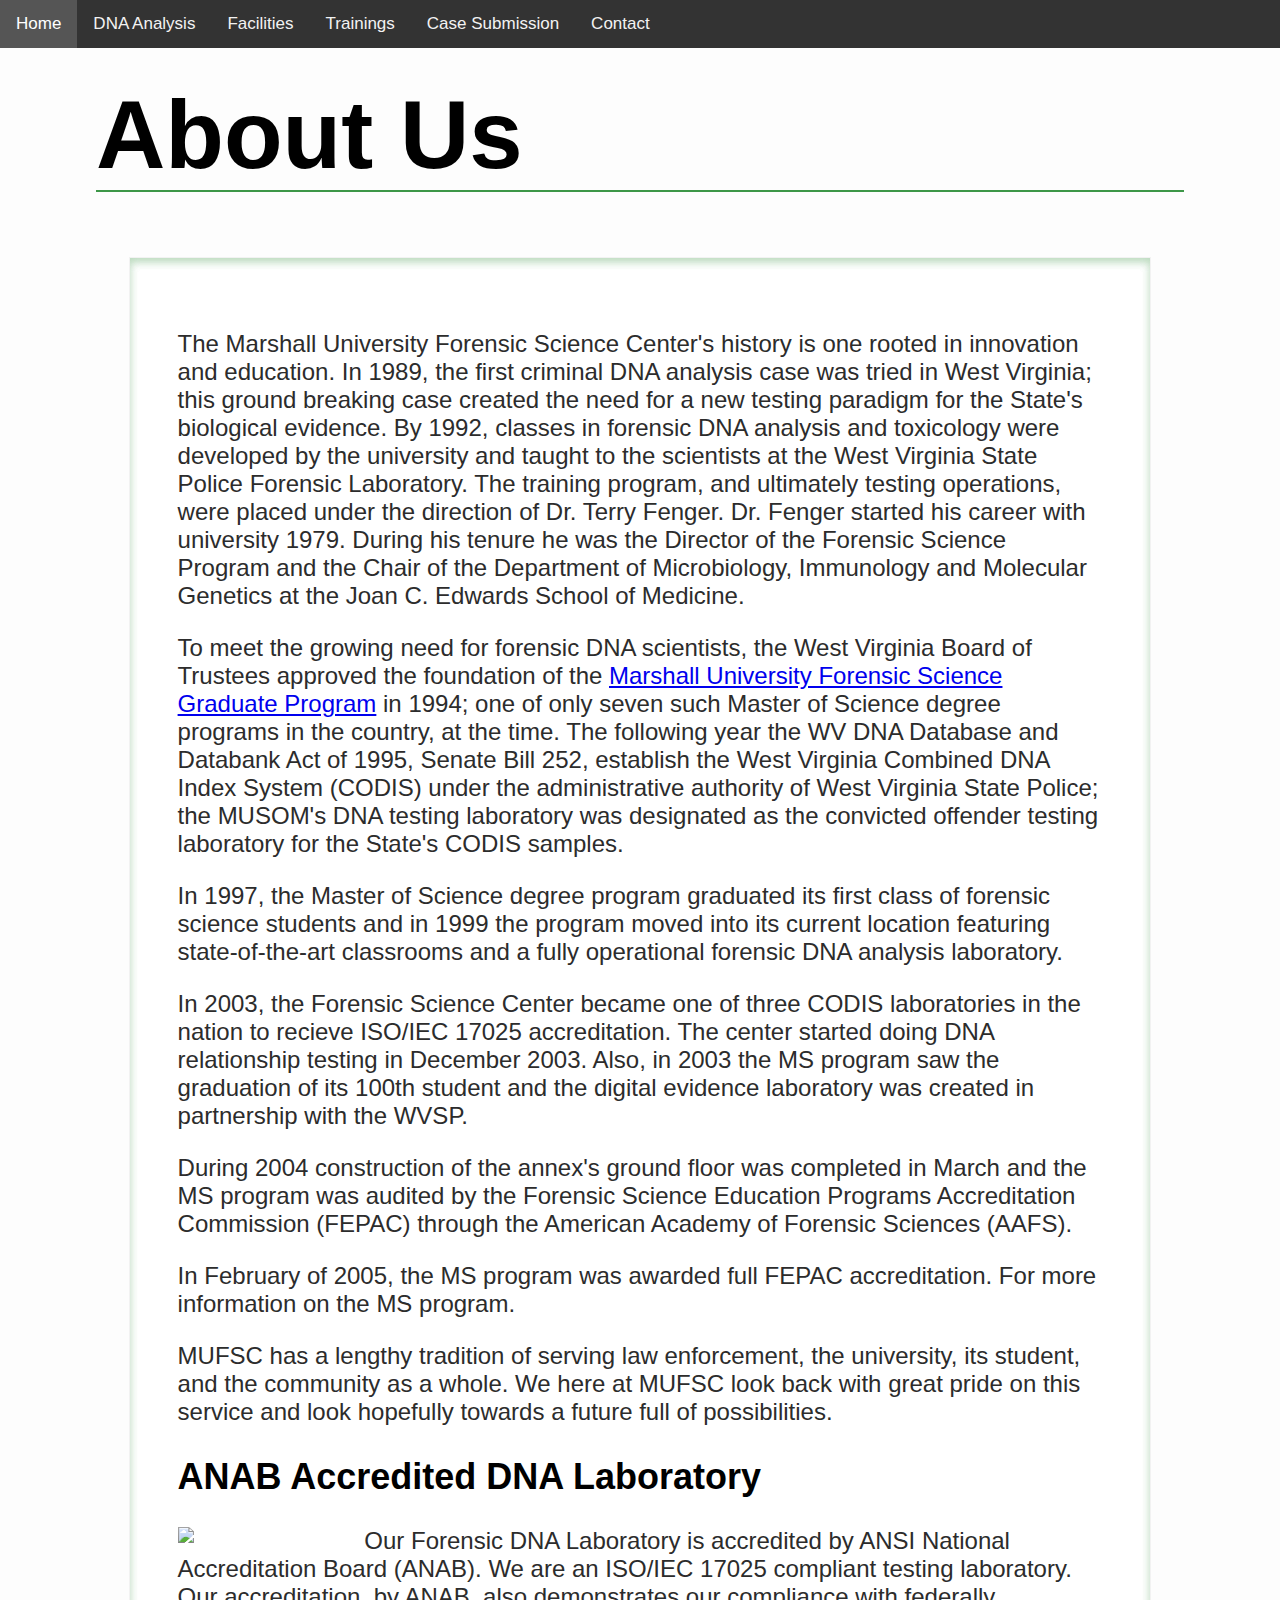
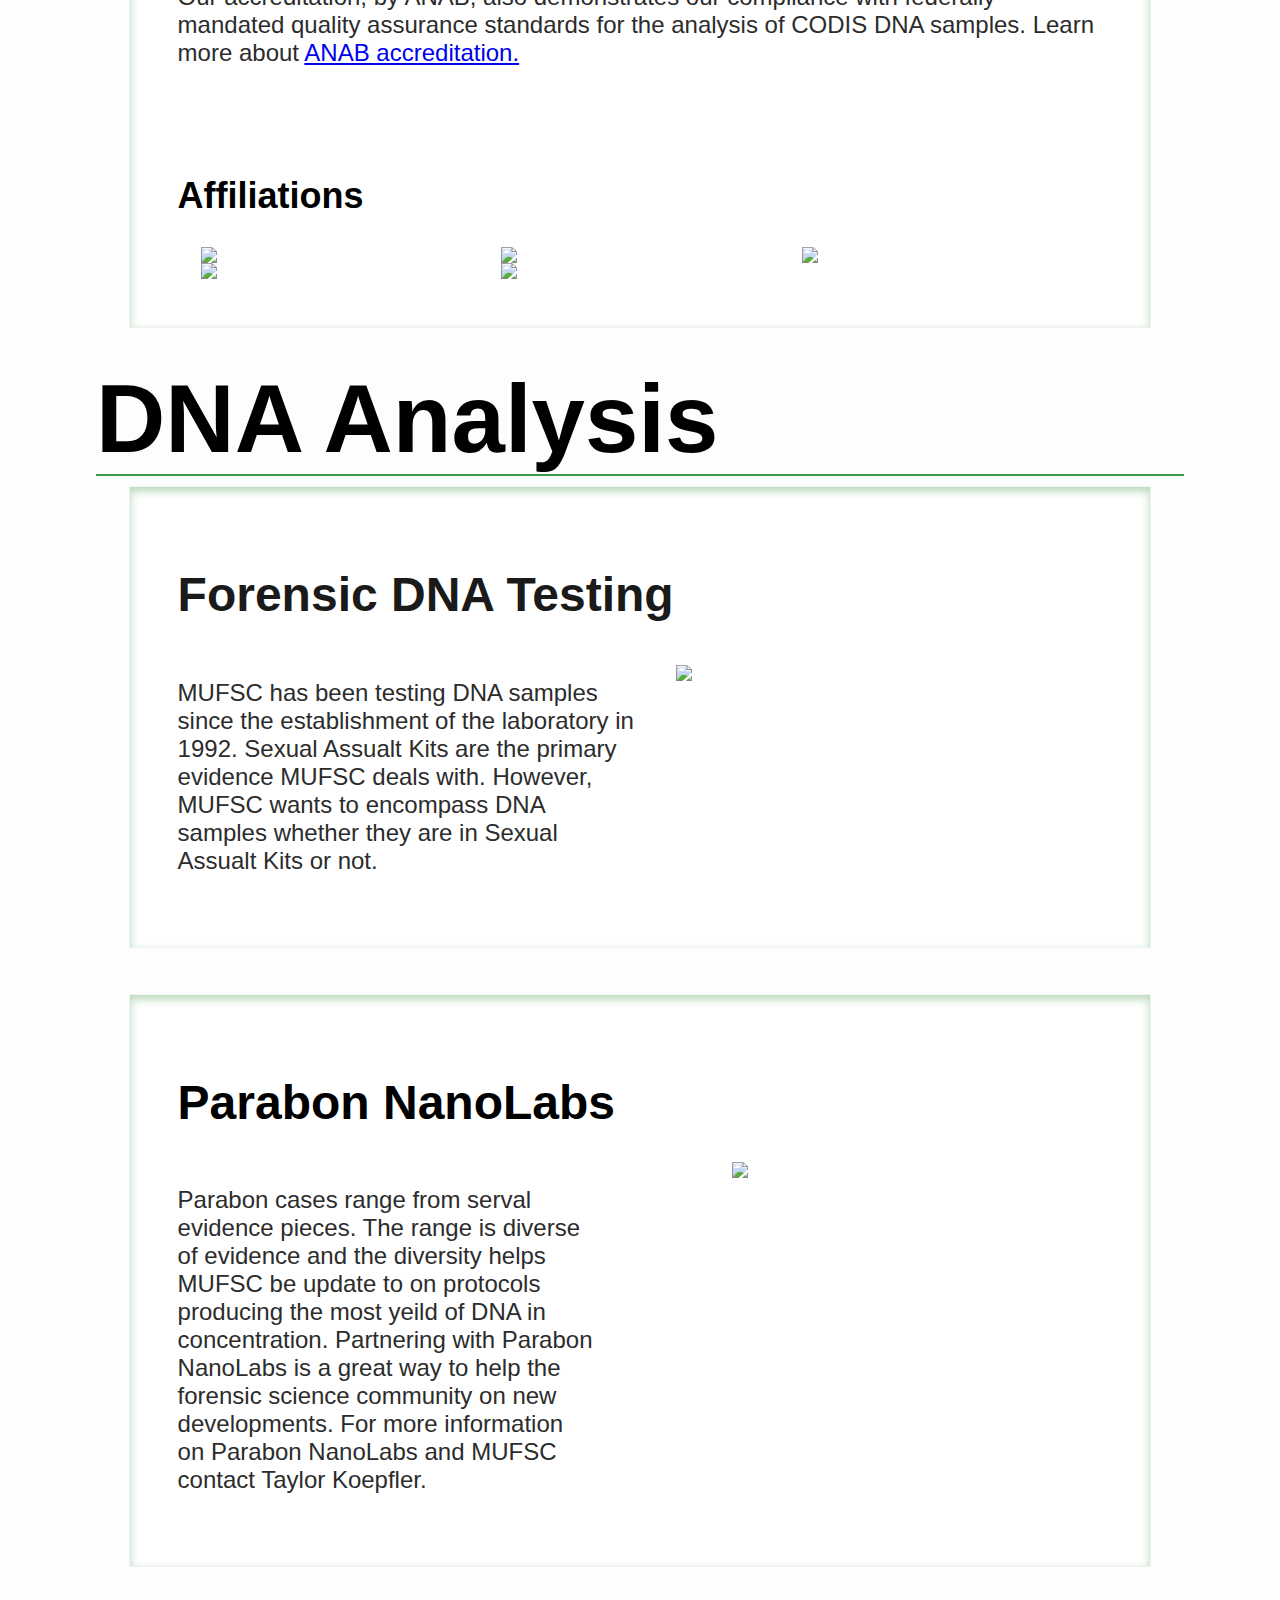
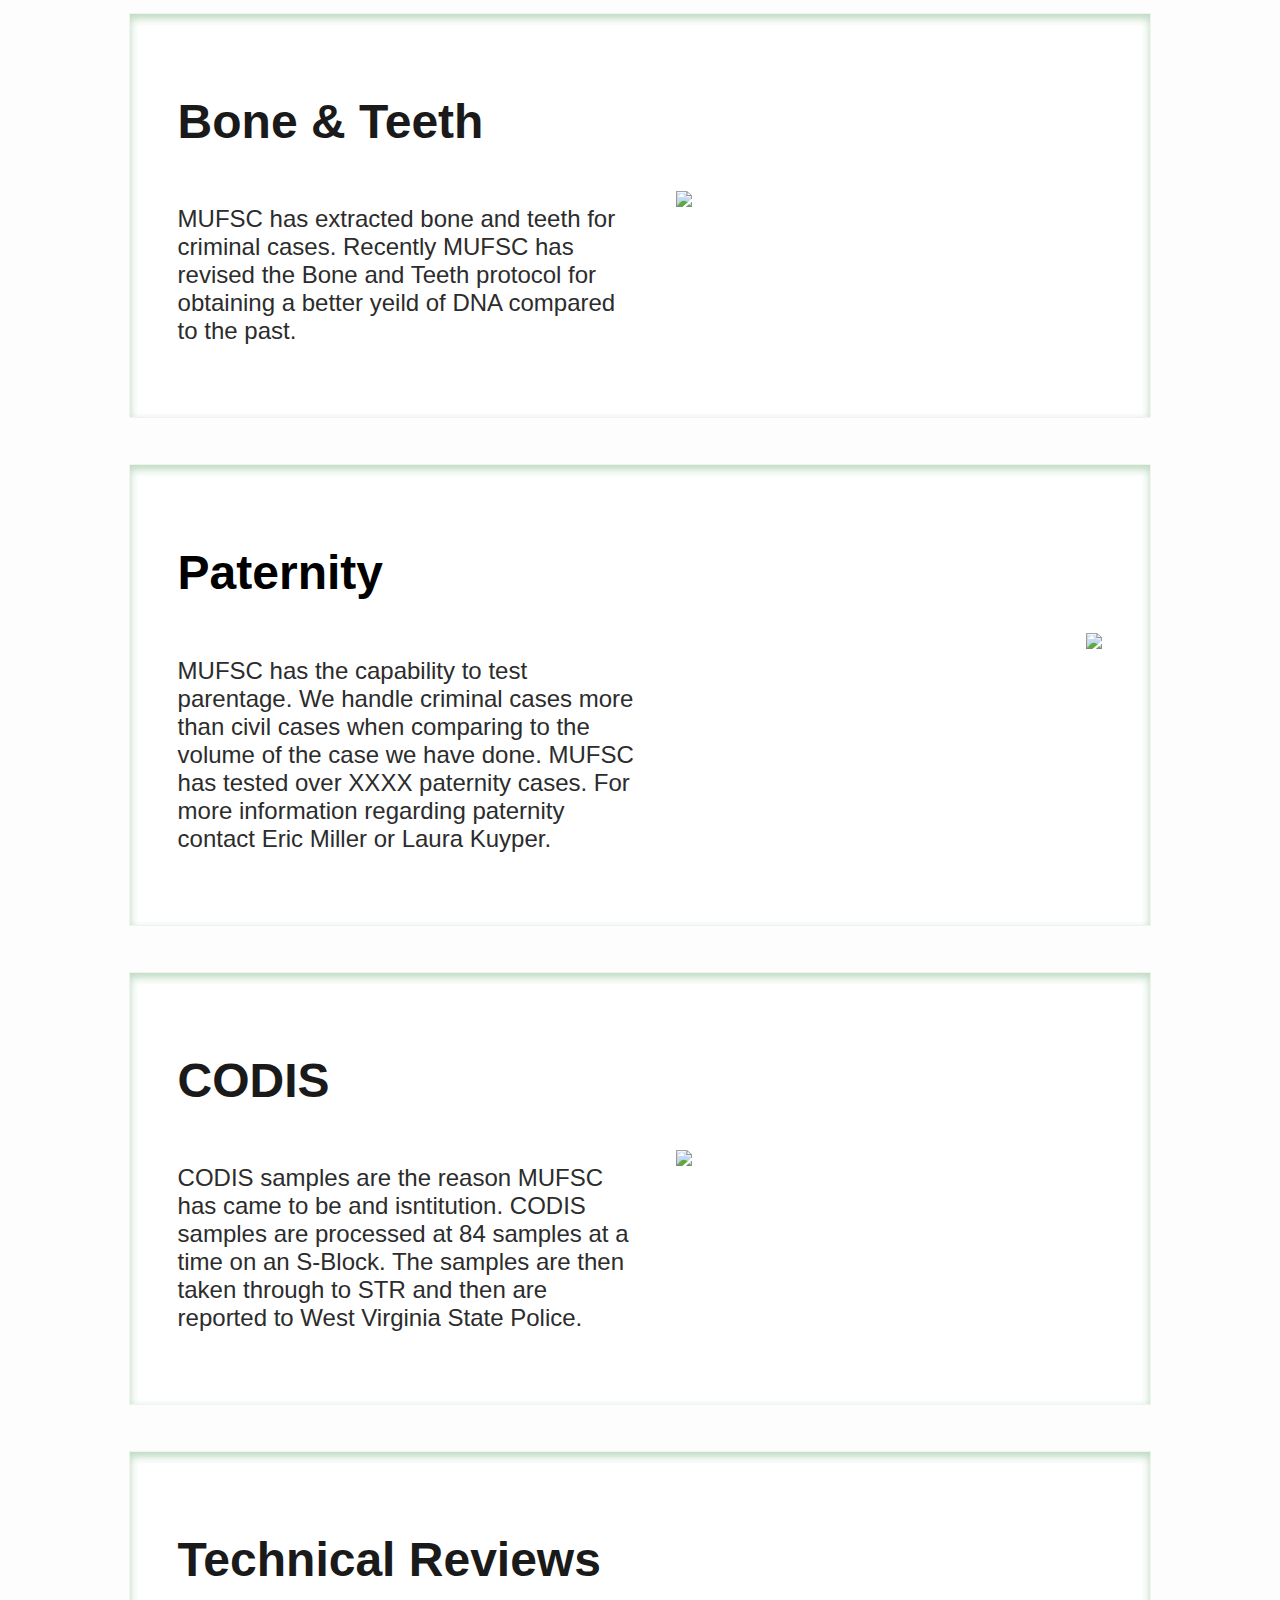
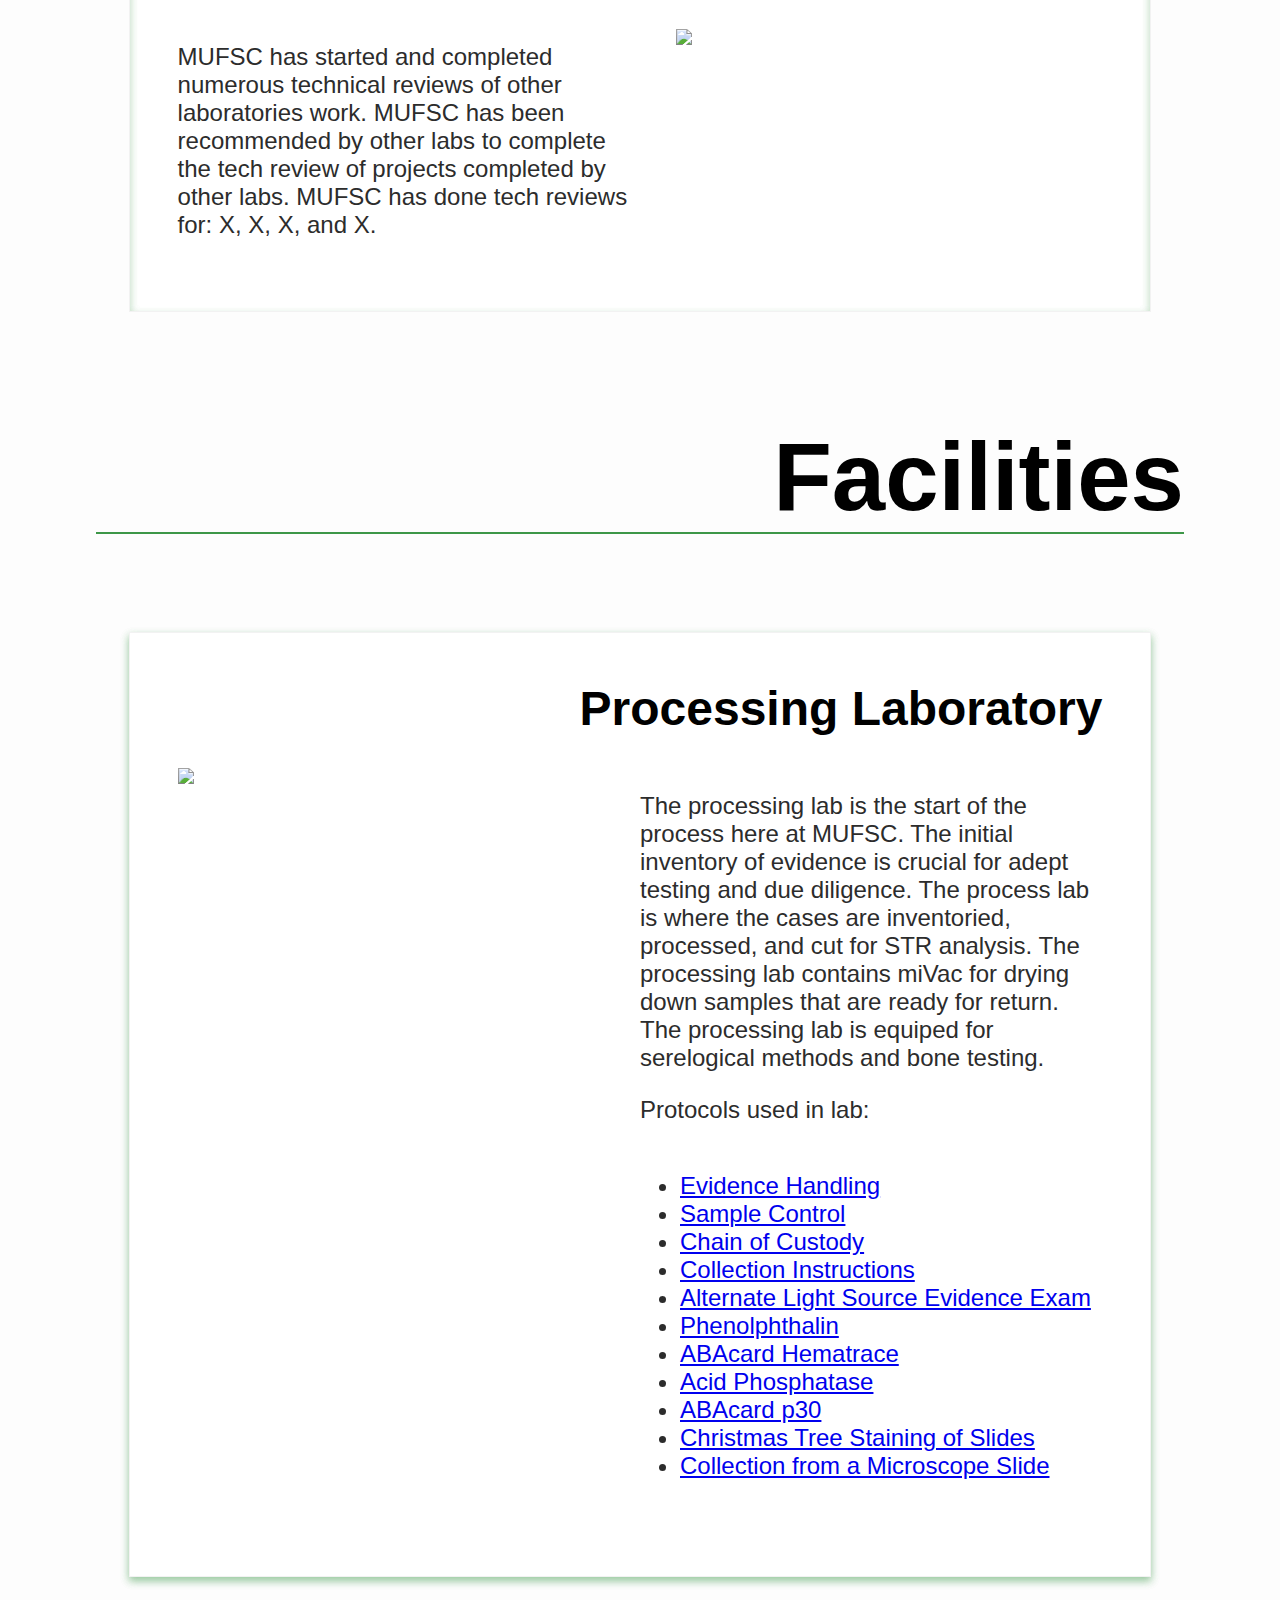
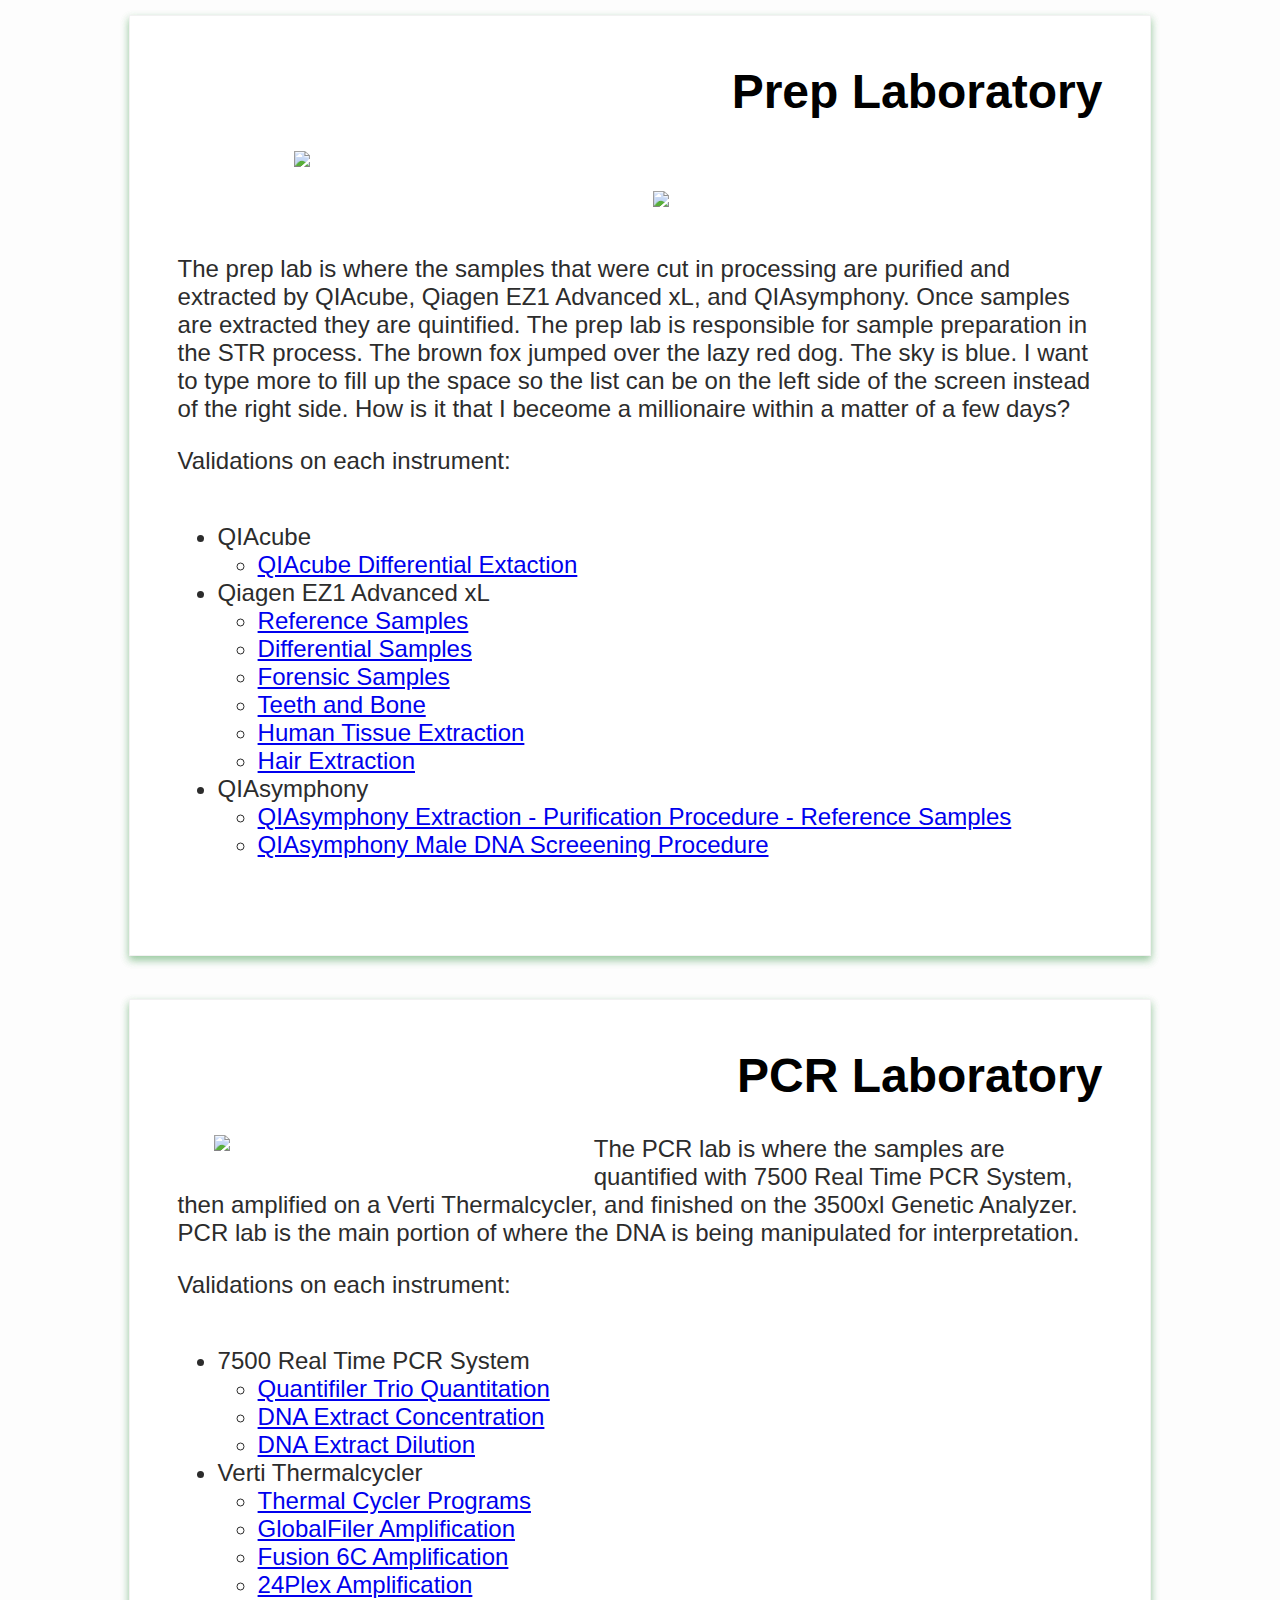
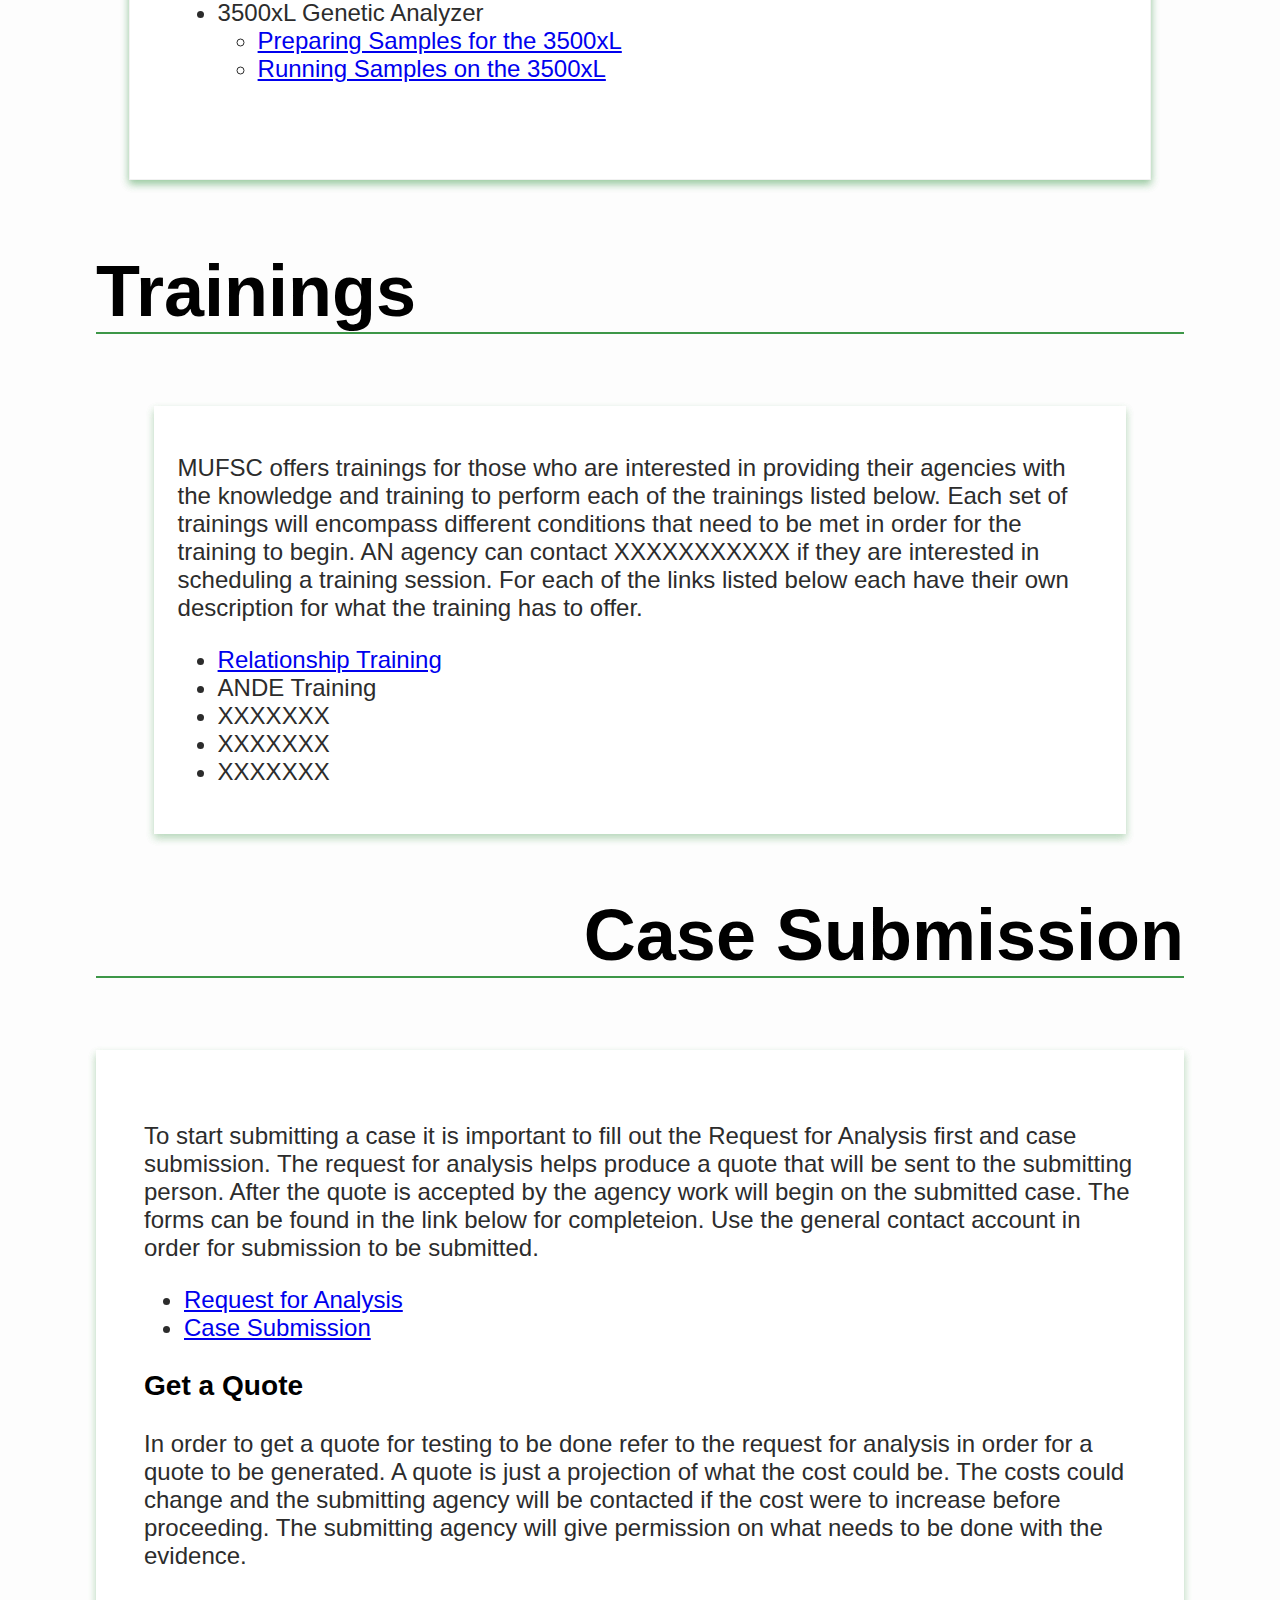
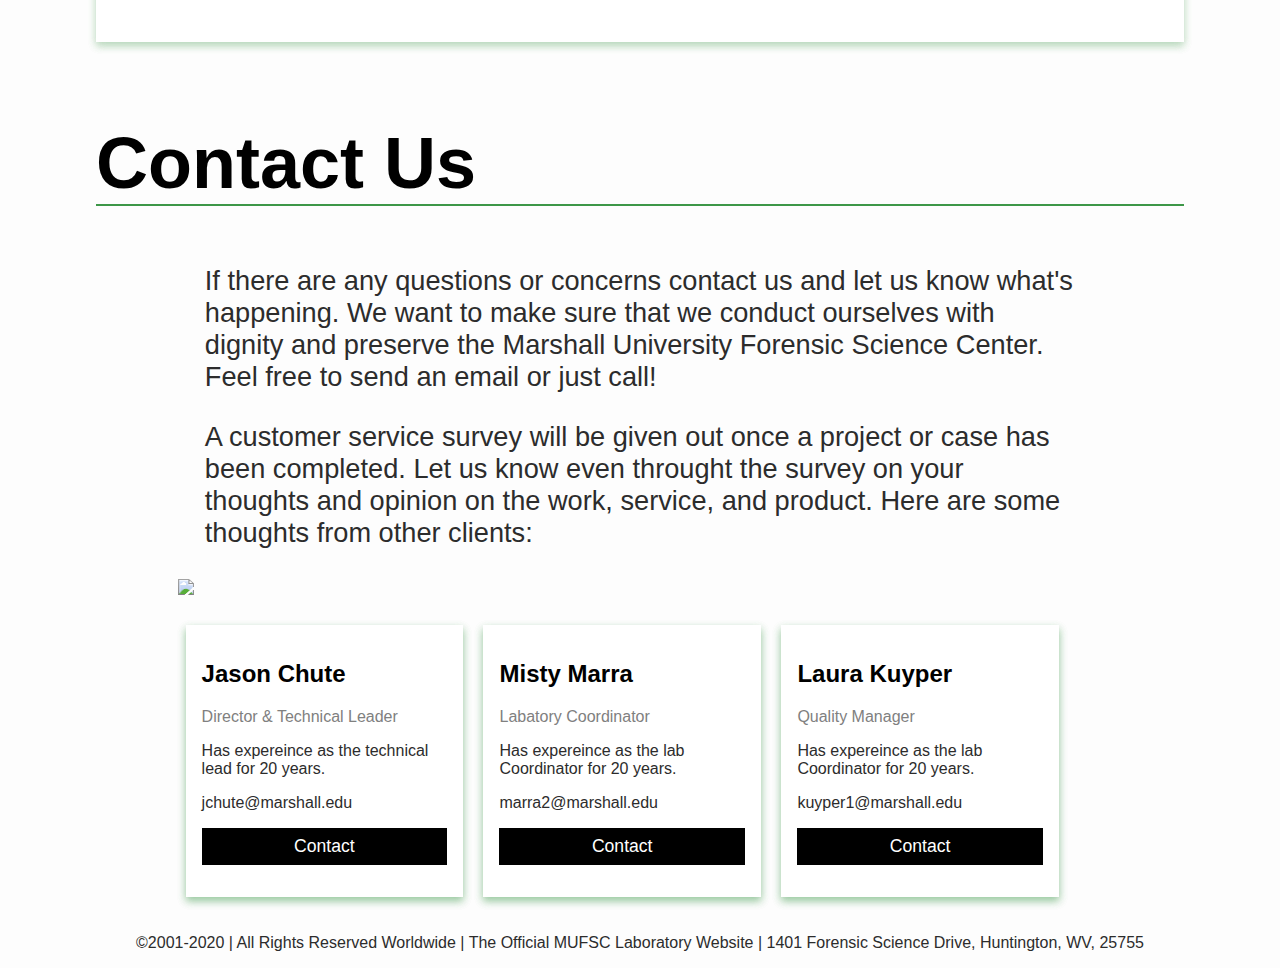
==== commit 995173fc: "Yes" ====
--- a/index.html
+++ b/index.html
@@ -286,63 +286,6 @@
                     <li>XXXXXXX</li>
                 </ul>
             </div>
-           <!-- <div class="trainings_columns">
-                <div class="relationship_training">
-                    <h1 class="relationship_heading">Relationship Training</h1>
-                    <p>The application of Forensic DNA-STR analysis in the resolution of mass disaster identification and paternity-based criminal searches has increased in recent years. As such, there is a need for analysis to comprehend the underlying logic in statisticallyy assessing biological relationships.</p>
-                    <p>MUFSC offers two Forensic Relationship Training sessions, as part of our Forensic DNA Traing Program. Laboratory analysts interested in implementing cases related to relationships (paternity/maternity, body identification, reconstructions, etc.) into their current workflow will benefit from the training sessions we provide.</p>   
-                    <p>Our goal is to provide agencies the requisite knowledge and training to perform relationship comparison cases instead of out-sourcing these case types. Test.</p>
-
-                    <h2>Attendee Certification</h2>
-                    <p>All atendees will recieve a Certificate of Attendance. In addition, attendees can voluntarily participate in a post-training test. Any attendee scoring 80% or higher on the test will also recieve a Certificate of Competency.</p>
-
-                    <h2>Attendee Requirements</h2>
-                    <p>Attendees are responsible for procuring travel arrangements, lodging, and meals for their training sessions at the Marshall University Forensic Science Center.</p>
-                    <ul>
-                        <li>Have a desire to expand professional knowledge of DNA statistical analysis of bio-relationships.</li>
-                        <li>Be willing to actively participate in classroom activities and discussions.</li>
-                        <li>Be willing to travel to attend training.</li>
-                    </ul>
-                </div>        
-                    <div class="column_sessions">
-                        <div class="trainings_session1">
-                            <h2>Session 1</h2>
-                            <h3>General Relationships:</h3>
-                            <h3>16 Continuing Education Hours</h3>
-                            <p>This training sesion provides the tools to implement DNA relationship testing for the most commonly encountered cases.</p>
-                            <p>Topics include:</p> 
-                            <ul>
-                                <li>History & Evolution of Relationship Testing</li>
-                                <li>Statistics Review</li>
-                                <li>Relationship Specific Statistics</li>
-                                <li>Standard Trio Comparisons</li>
-                                <li>Single Parent Comparisons</li>
-                                <li>Reverse Comparisons</li>
-                                <li>Relevant Standards in Relationship Testing</li>
-                                <li>Reporting & Testifying to Results</li>
-                            </ul>
-                            <p>Previous Experience with DNA relationship comparisons is not required for Session 1, though individuals should have a basic knowledge of forensic DNA applications.</p>
-                        </div>
-                        <div class="trainings_session2">
-                            <h2>Session 2</h2>
-                            <h3>Advanced Relationships:</h3>
-                            <h3>16 Continuing Education Hours</h3>
-                            <p>This training session provides logic to resolve complex DNA kinship analysis for cases invloving body identification, mass identification/mass disasters and familial searching.</p>
-                            <p>Topics include:</p> 
-                            <ul>
-                                <li>Review of Relationship Statistics</li>
-                                <li>Full & Half Siblings</li>
-                                <li>Multiple Siblings</li>
-                                <li>Avuncular</li>
-                                <li>Multiple Avuncular</li>
-                                <li>Grandparentage</li>
-                                <li>Mass Disaster Idenifications</li>
-                                <li>Familial Searching</li>
-                            </ul>
-                            <p>Previous experience with DNA relationship comparison is highly recommended for Sesson 2. This Training is statistically intensive.</p>
-                        </div>
-                    </div>
-            </div> -->
         </div> 
 
 <!-- Case Submission -->
--- a/Style.css
+++ b/Style.css
@@ -348,12 +348,16 @@
 }
 
 .testing_header {
+  display: block;
+  width: 100%;
+  margin: 0px auto;
   border-bottom: 2px solid rgb(61, 151, 72);
 }
 
 @media screen and (max-width: 900px) {
   .testing_header {
-    font-size: 1.5rem;
+    font-size: 3rem;
+    margin-bottom: 30px;
   }
 }
 
@@ -516,18 +520,25 @@
 
 /* Smaller Screens */
 @media screen and (max-width: 900px) {
+
+  .testing_zigzag_design h1 {
+    font-size: 1.5rem;
+  }
+
   .paternity, .bone_teeth, .DNA_testing, .CODIS, .technical_reviews, .parabon {
     text-align: left;
     box-sizing: border-box;
     width: 100%;
     padding: 1em;
-    margin: 5px auto;
+    margin: 7.5px auto;
   }
 
   .paternity p, .bone_teeth p, .DNA_testing p, .CODIS p, .technical_reviews p, .parabon p {
     display: block;
     width: 100%;
     padding: 0.5em;
+    font-size: 0.75em;
+    margin: 0px;
   }
 
   .paternity img, .bone_teeth img, .DNA_testing img, .CODIS img, .technical_reviews img, .parabon img {
@@ -536,6 +547,7 @@
     width: 80%;
     height: auto;
     margin: 0px auto;
+    float: none;
   }
 }
 
@@ -547,12 +559,12 @@
   width: 85%;
   margin: 15px auto;
   font-size: 1.5em;
-  margin-top: 2em;
+  margin-top: 1.5em;
 }
 
 .facilities_header {
   border-bottom: 2px solid rgb(61, 151, 72);
-  font-size: 3em;
+  font-size: 4em;
   text-align: right;
 }
 
@@ -672,19 +684,45 @@
 }
 
 @media screen and (max-width: 900px) {
+
+  .facilities_header {
+    margin-top: 10px;
+    font-size: 3rem;
+  }
+
   .processing, .prep, .pcr {
     padding: 1em;
   }
+
+  .processing h1, .prep h1, .pcr h1 {
+    font-size: 1.5rem;
+  }
+
   .processing p, .prep p, .pcr p {
     display: block;
     width: 100%;
+    float: none;
+    font-size: 0.75em;
+  }
+
+  .validations_list {
+    font-size: 0.75em;
+  }
+
+  .processing_info {
+    float: none;
+    width: 100%;
+
   }
 
   .processing img, .prep img, .pcr img {
     display: block;
+    position: relative;
     width: 100%;
     height: auto;
-    padding: 1em;
+    padding: 0.25em;
+    float: none;
+    margin: 0px auto;
   }
 
 }
@@ -723,57 +761,20 @@
   padding: 1em;
 }
 
-.relationship_training {
-  display: block;
-  width: 85%;
-  height: auto;
-  margin: 0px auto;
-}
-
-.relationship_heading {
-  margin-top: 0px;
-  text-align: left;
-}
-
-.column_sessions {
-  display: grid;
-  grid-column-gap: 1em;
-  grid-template-columns: 100%;
-  width: 75%;
-  margin: 0px auto;
-}
-
-.trainings_session1 {
-  background-color: rgb(253, 253, 253);
-  color: rgb(26, 26, 26);
-  float: left;
-  width: 35%;
-  height: auto;
-  padding: 2em;
-  border: 1.5px solid #f2f2f2;
-  box-shadow: inset 0 4px 8px 0 rgba(61,151,72,0.2), inset 0 4px 8px 0 rgba(61,151,72,0.2);
-}
-
-.trainings_session2 {
-  background-color: rgb(253, 253, 253);
-  color: rgb(26, 26, 26);
-  float: right;
-  width: 35%;
-  height: auto;
-  padding: 2em;
-  border: 1.5px solid #f2f2f2;
-  box-shadow: inset 0 4px 8px 0 rgba(61,151,72,0.2), inset 0 4px 8px 0 rgba(61,151,72,0.2);
-}
 
 @media screen and (max-width: 900px) {
   .trainings_container {
     display: block;
     width: 90%;
   }
-  .trainings_session1, .trainings_session2 {
-    display: block;
-    width: 100%;
-    box-sizing: border-box;
+  .trainings_header {
+    font-size: 1.5rem;
+    margin: 10px 0px;
+  }
+
+  .trainings_intro {
+    margin-top: 10px;
+    font-size: 0.75em;
   }
 }
 
@@ -804,7 +805,7 @@
   display: block;
   box-sizing: border-box;
   font-family: helvetica, sans-serif;
-  width: 85%;
+  width: 100%;
   margin: 15px auto;
   font-size: 1.5rem;
   margin-top: 3em;
@@ -813,10 +814,15 @@
 }
 
 @media screen and (max-width: 900px) {
+  
+  .case_submission_header {
+    font-size: 1.5rem;
+  }
+  
   .case_submission_content {
-    padding: 0.75em;
+    padding: 1em;
     margin-top: 1.5em;
-
+    font-size: 0.75em;
   }
 }
 
@@ -866,6 +872,16 @@
   margin: auto;
 }
 
+@media screen and (max-width: 900px) {
+
+  .team_heading {
+    font-size: 1.5rem;
+  }
+
+  .contact_statement {
+    font-size: 0.75em;
+  }
+}
 
 .card_container {
   width: 85%;
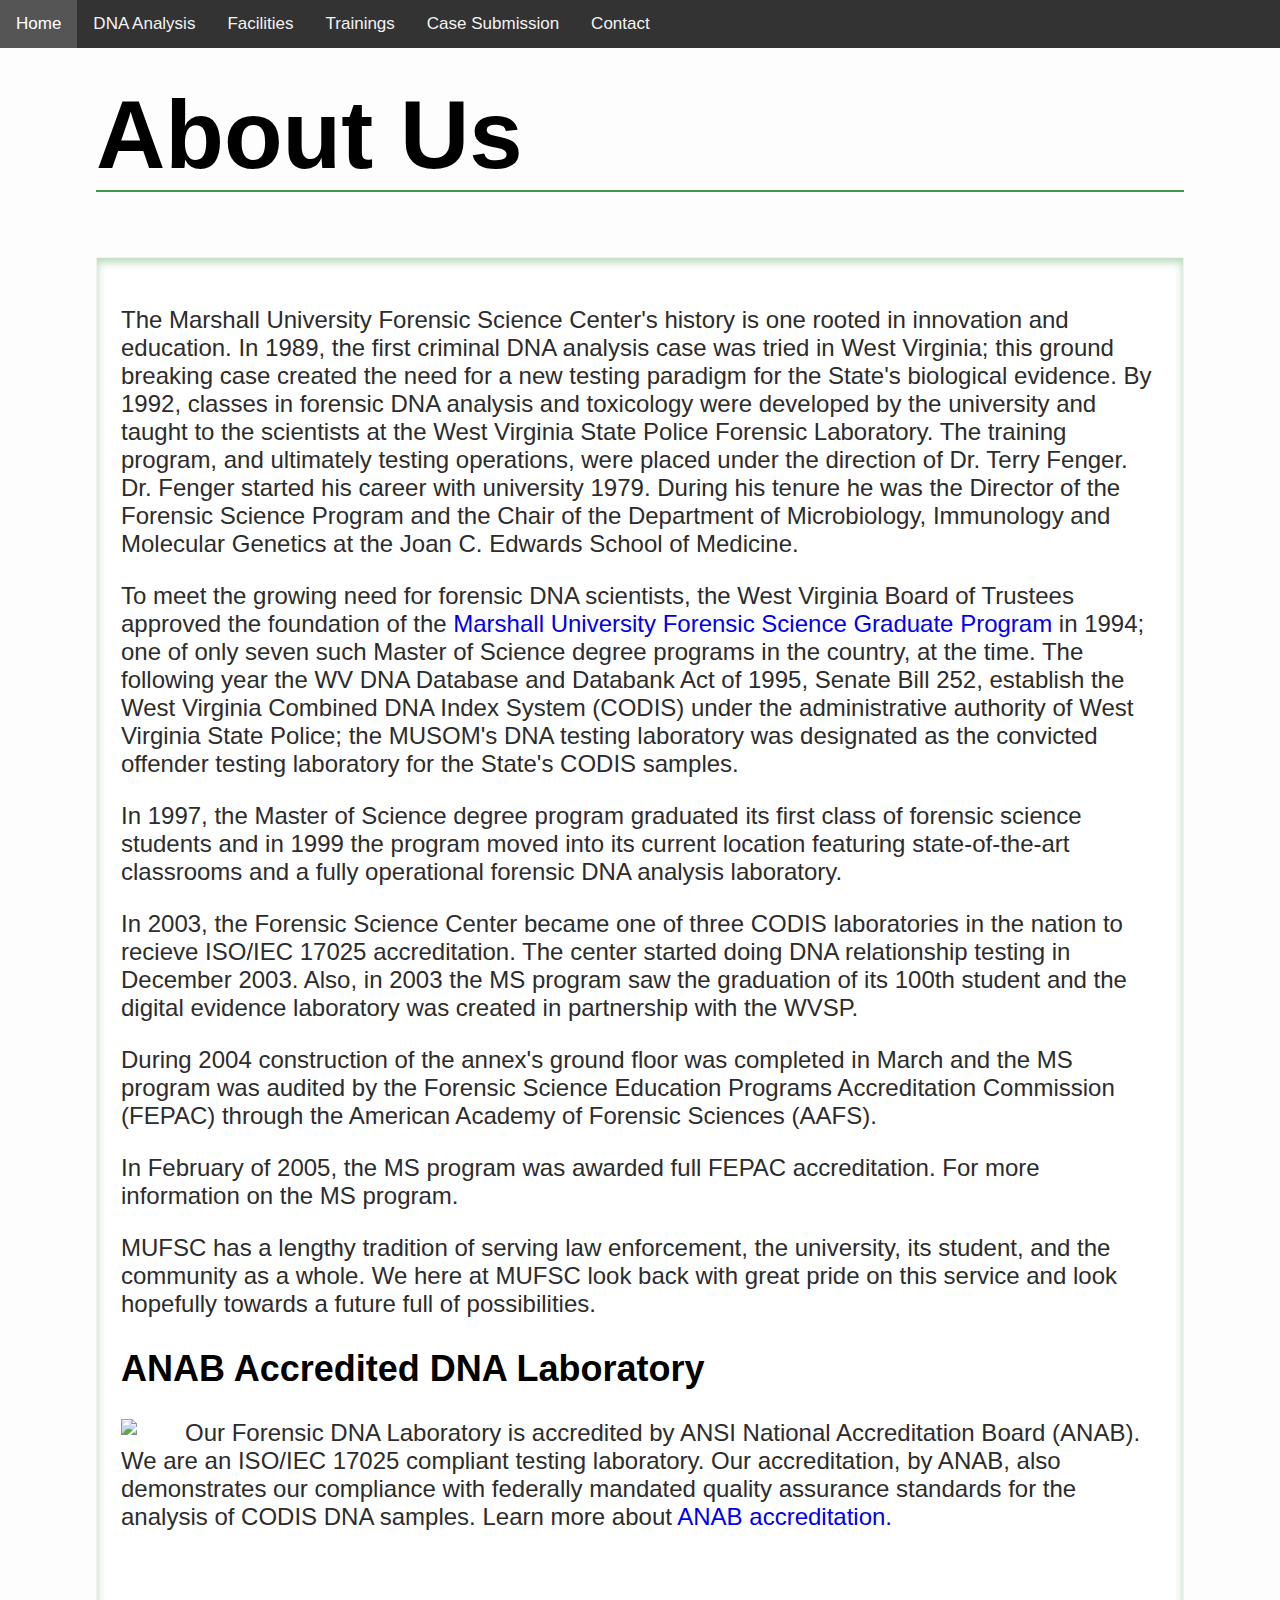
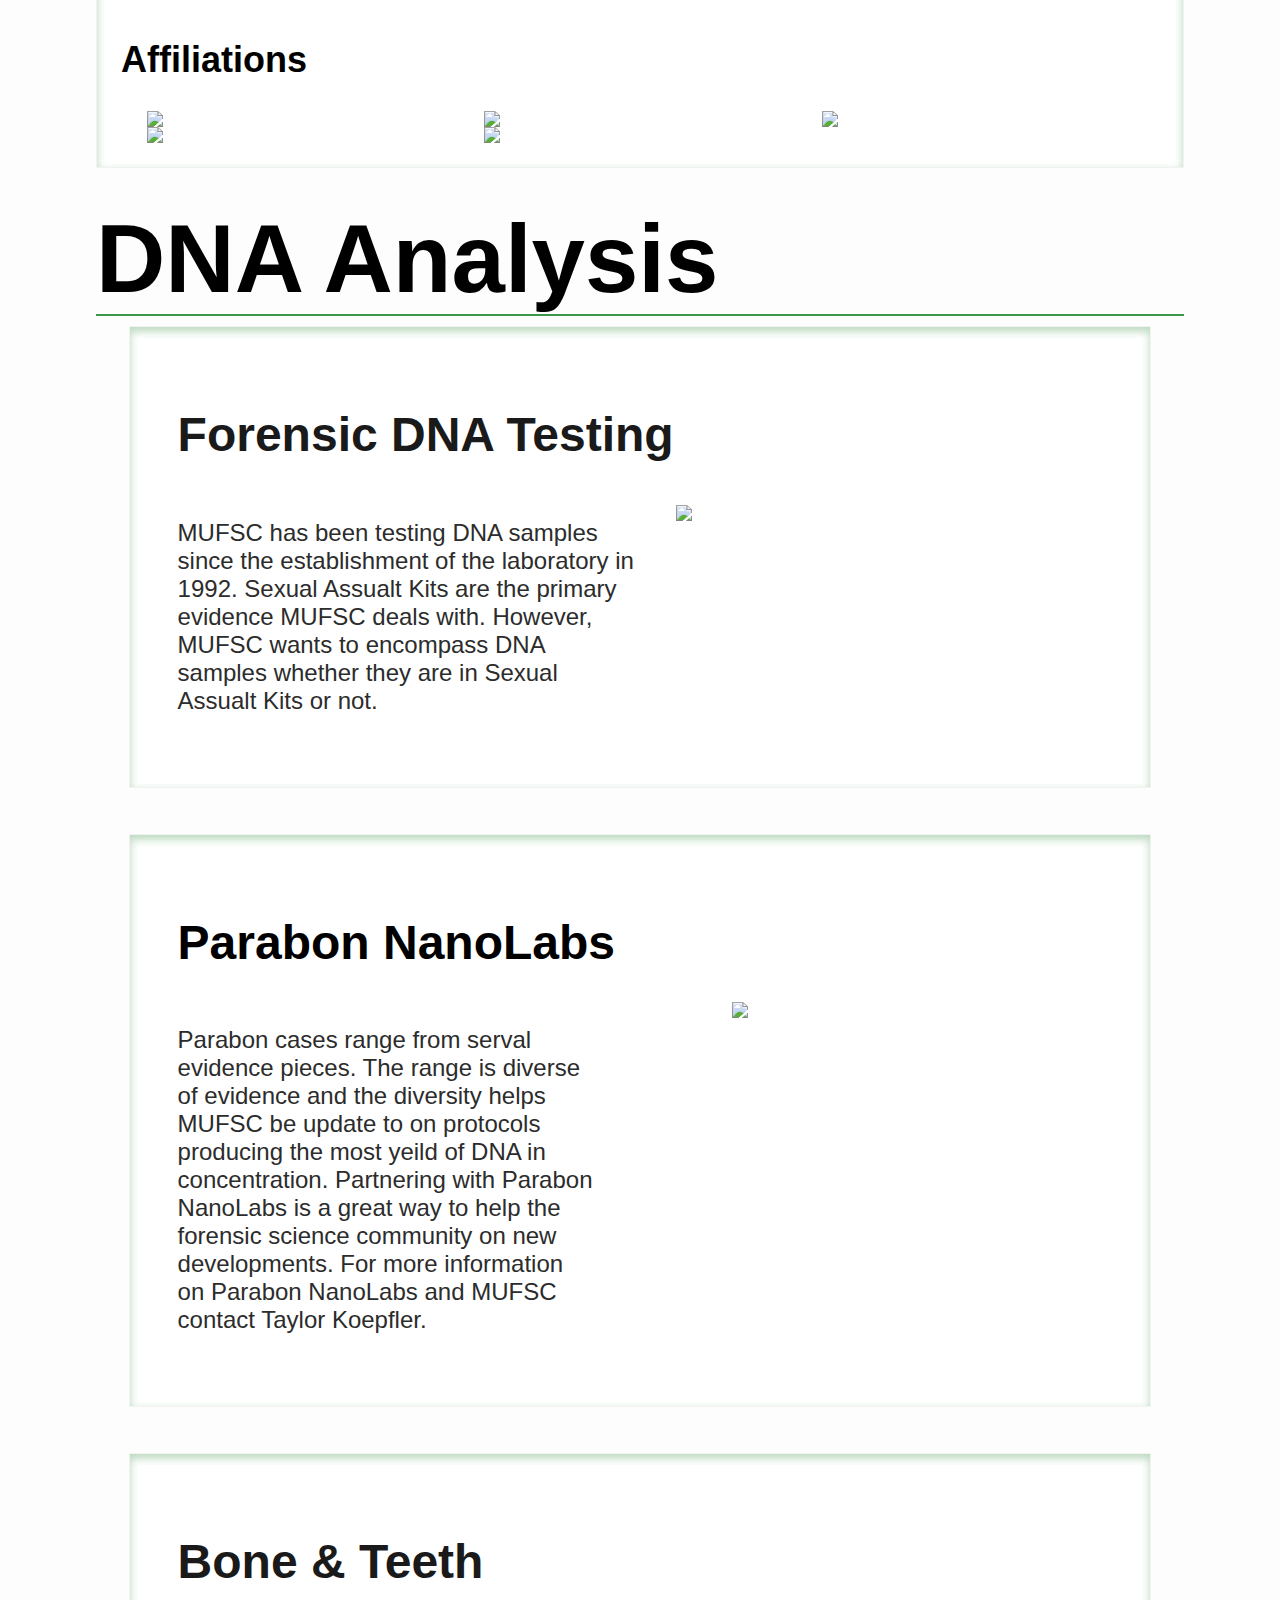
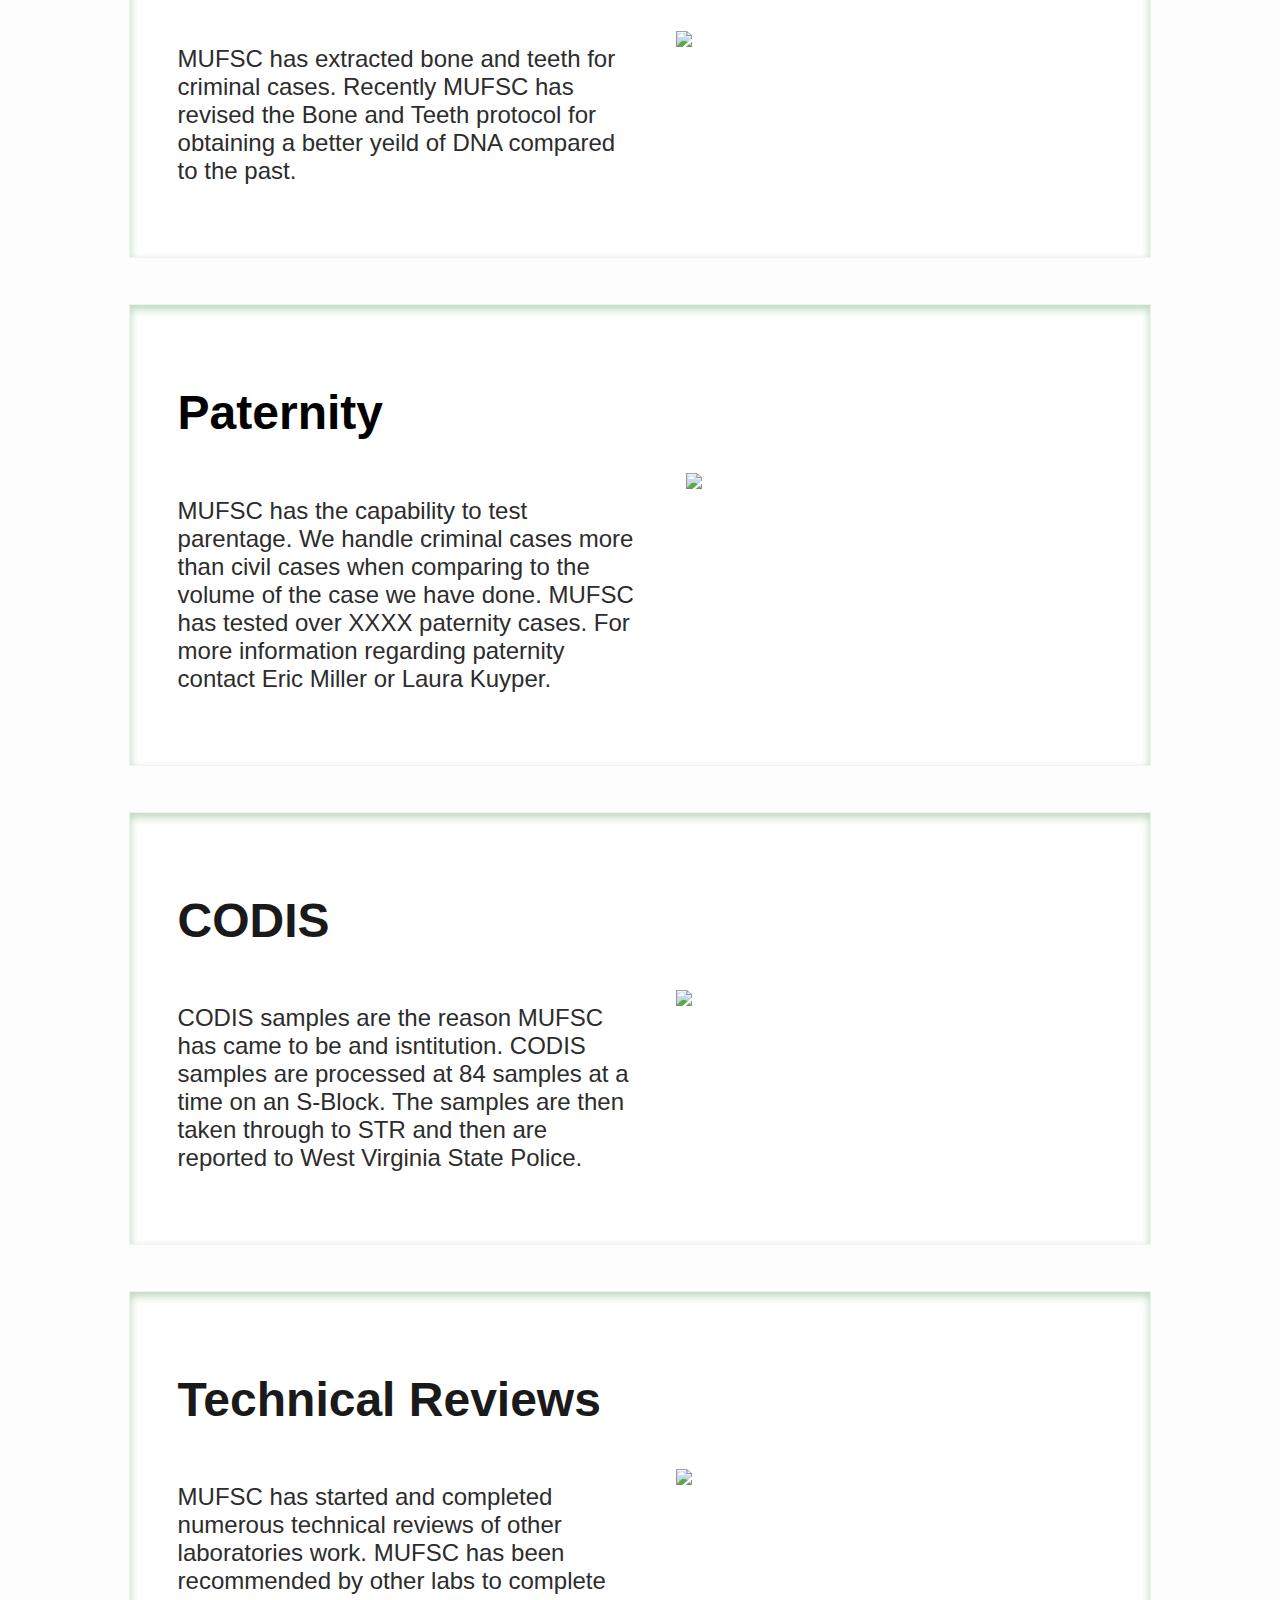
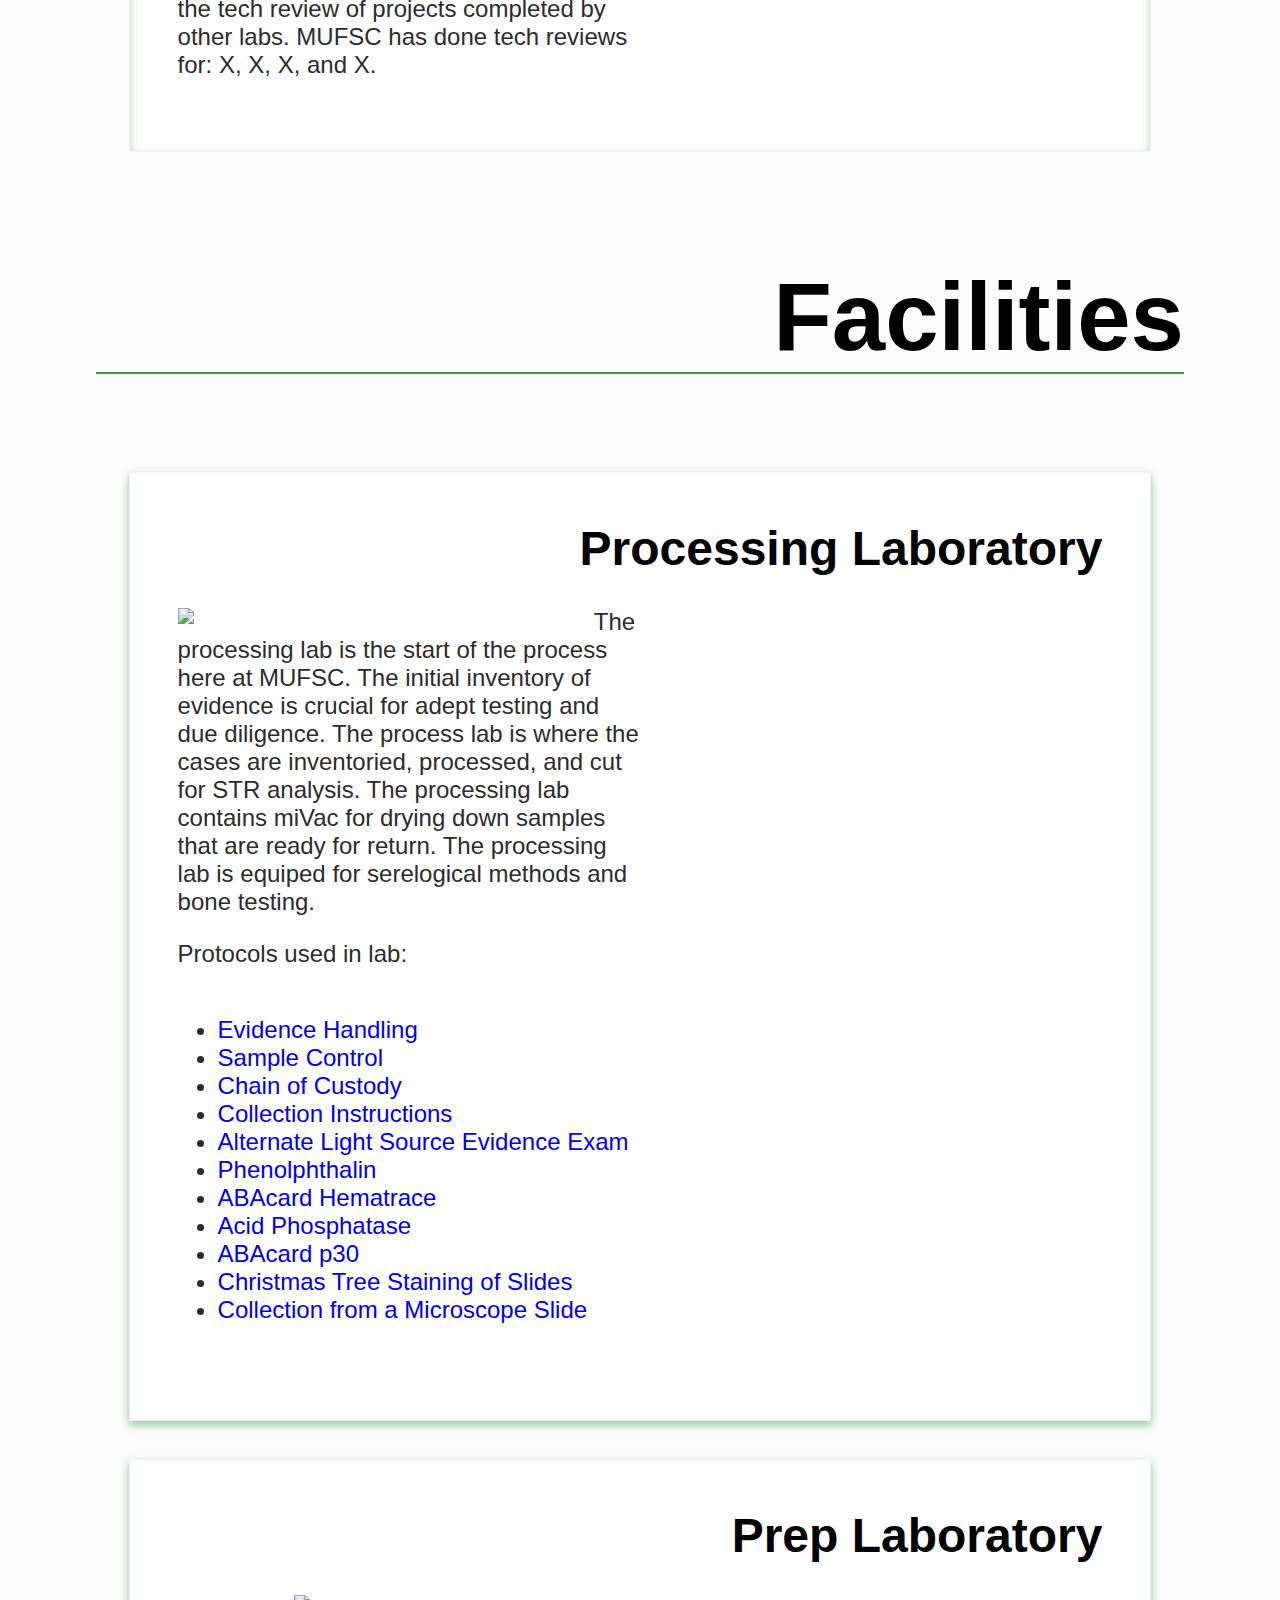
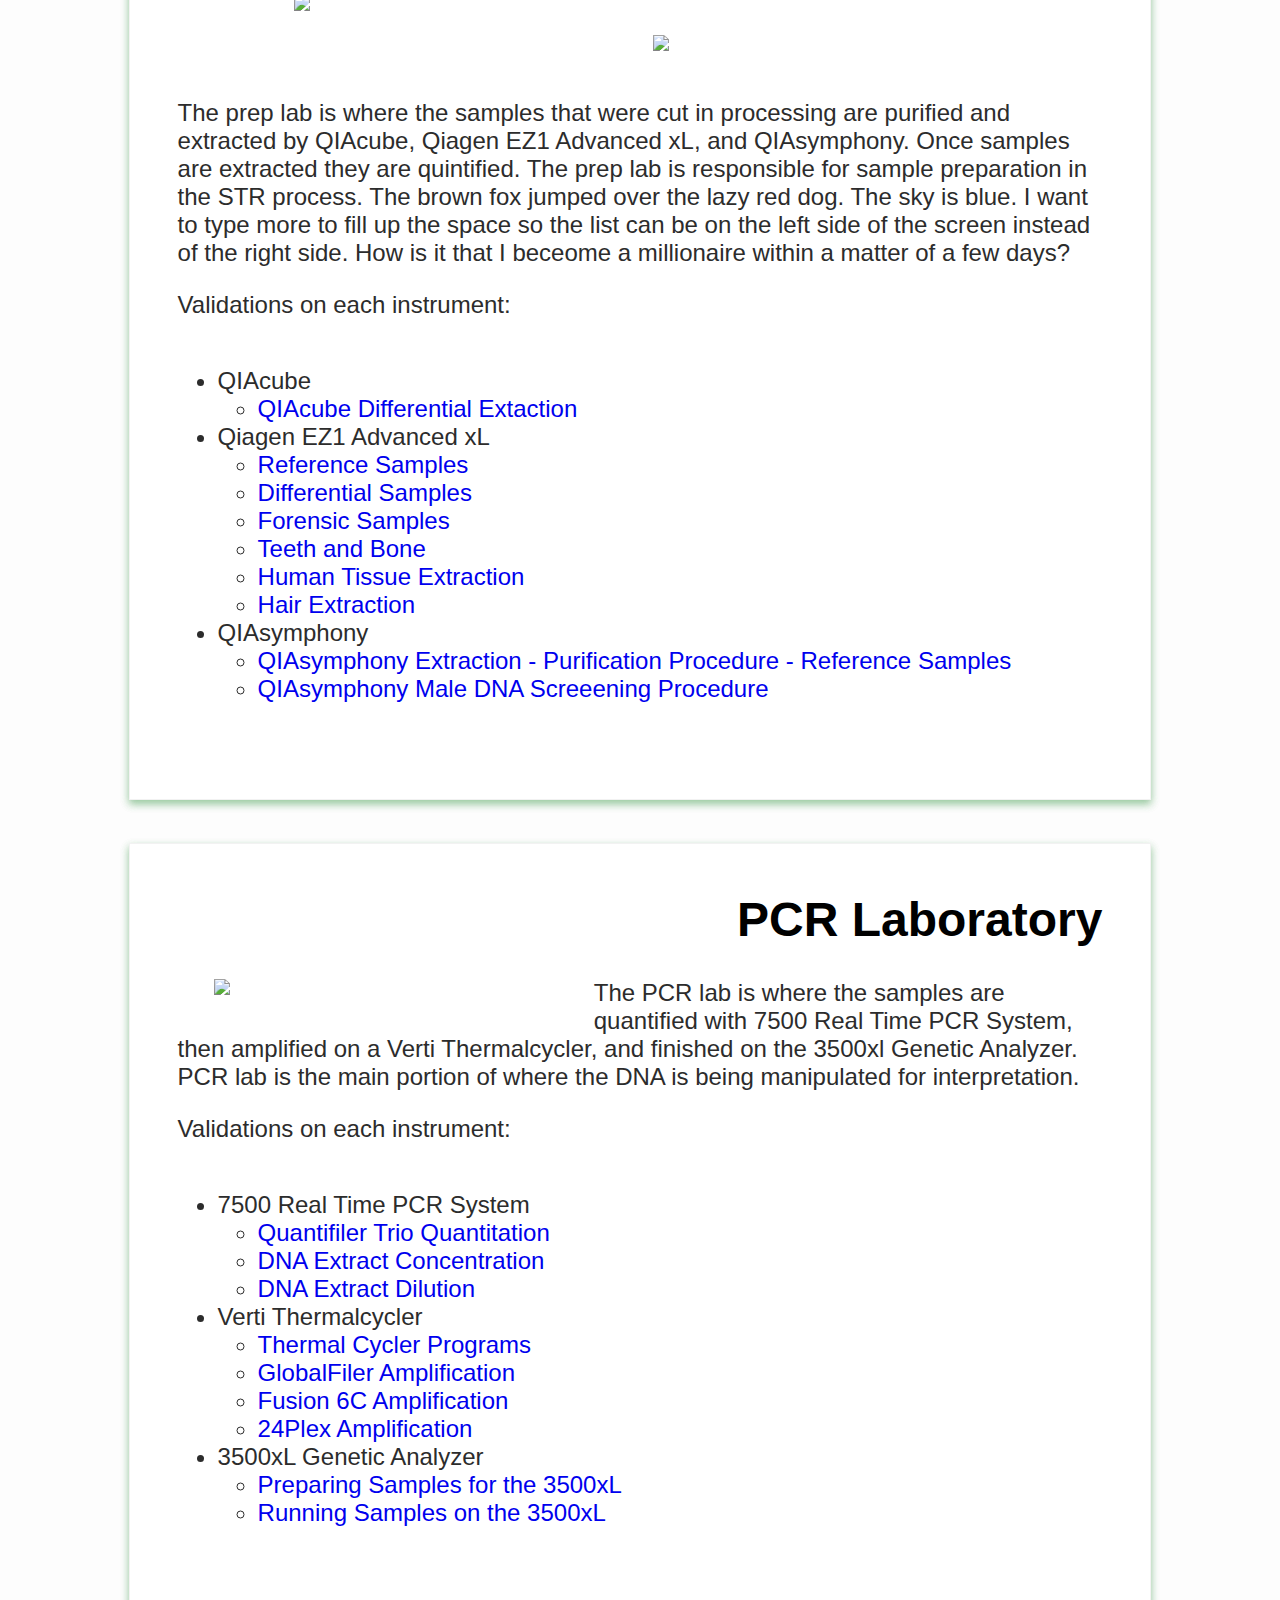
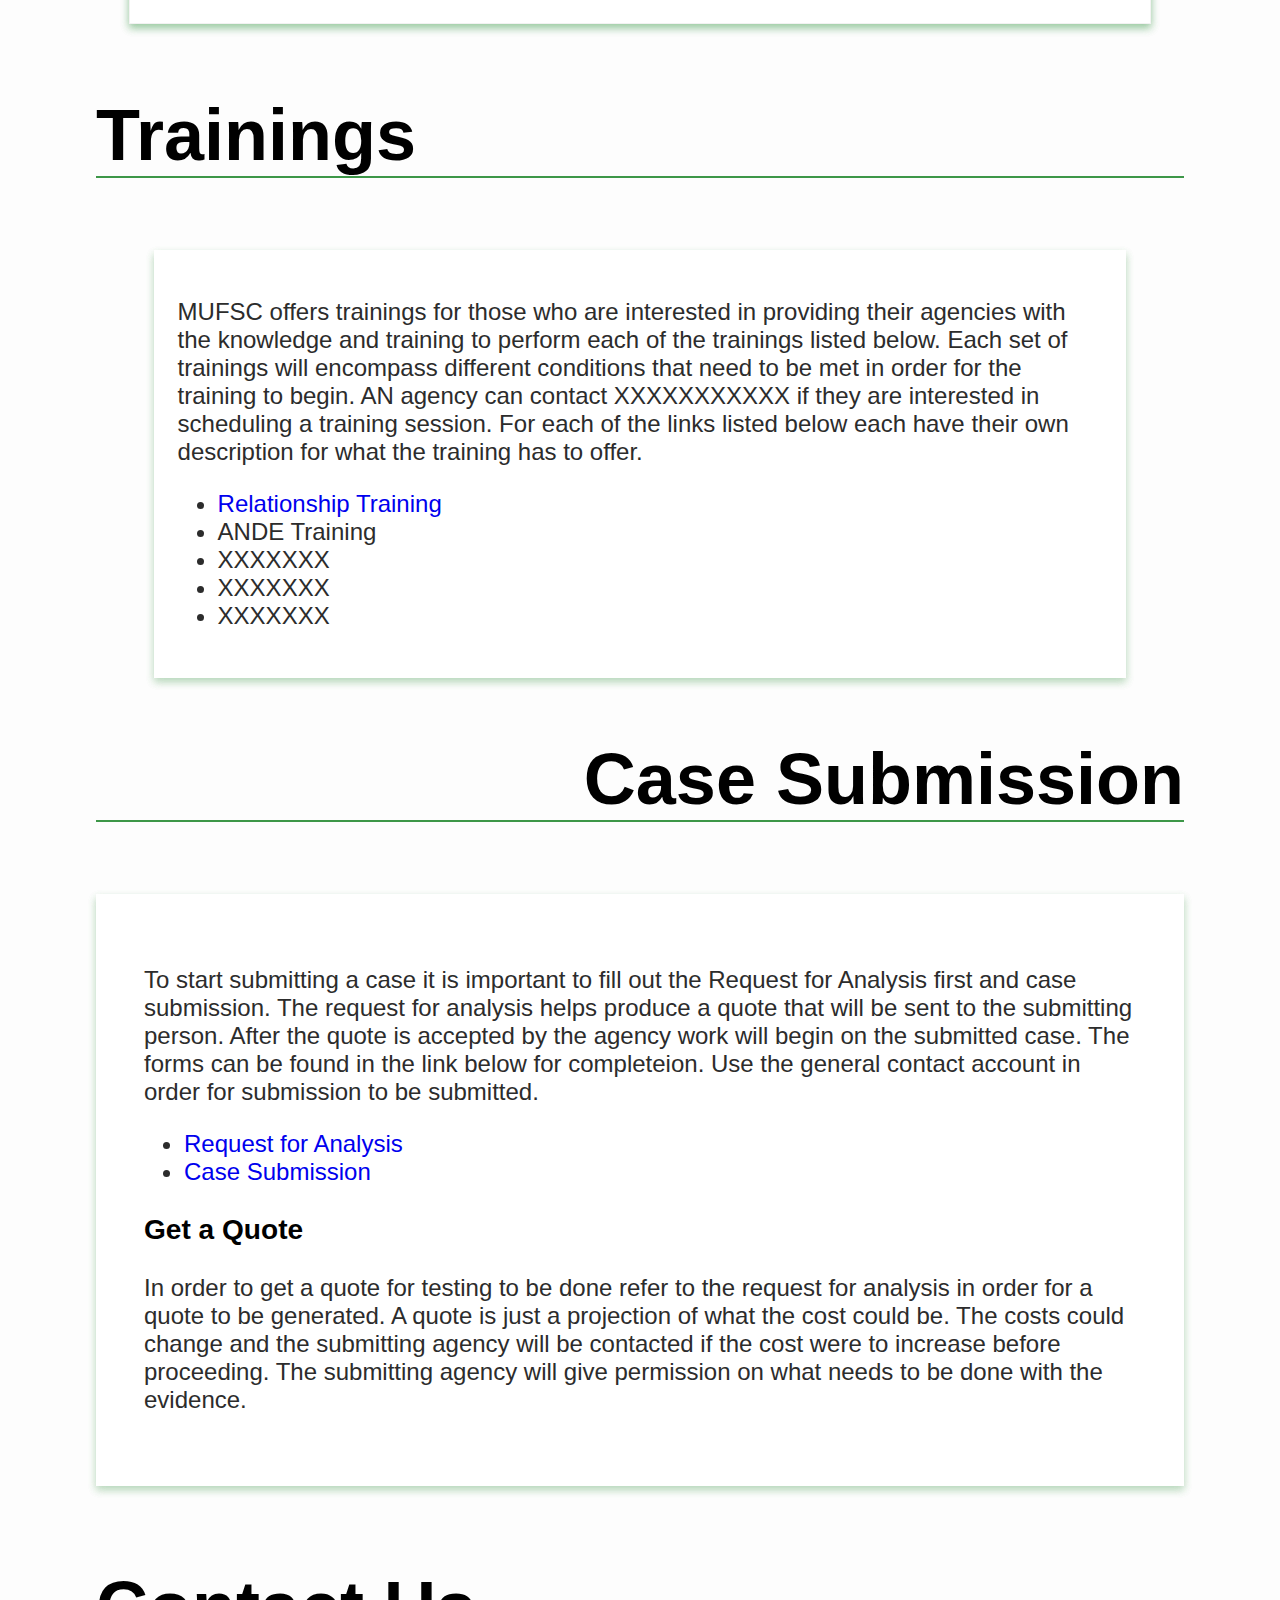
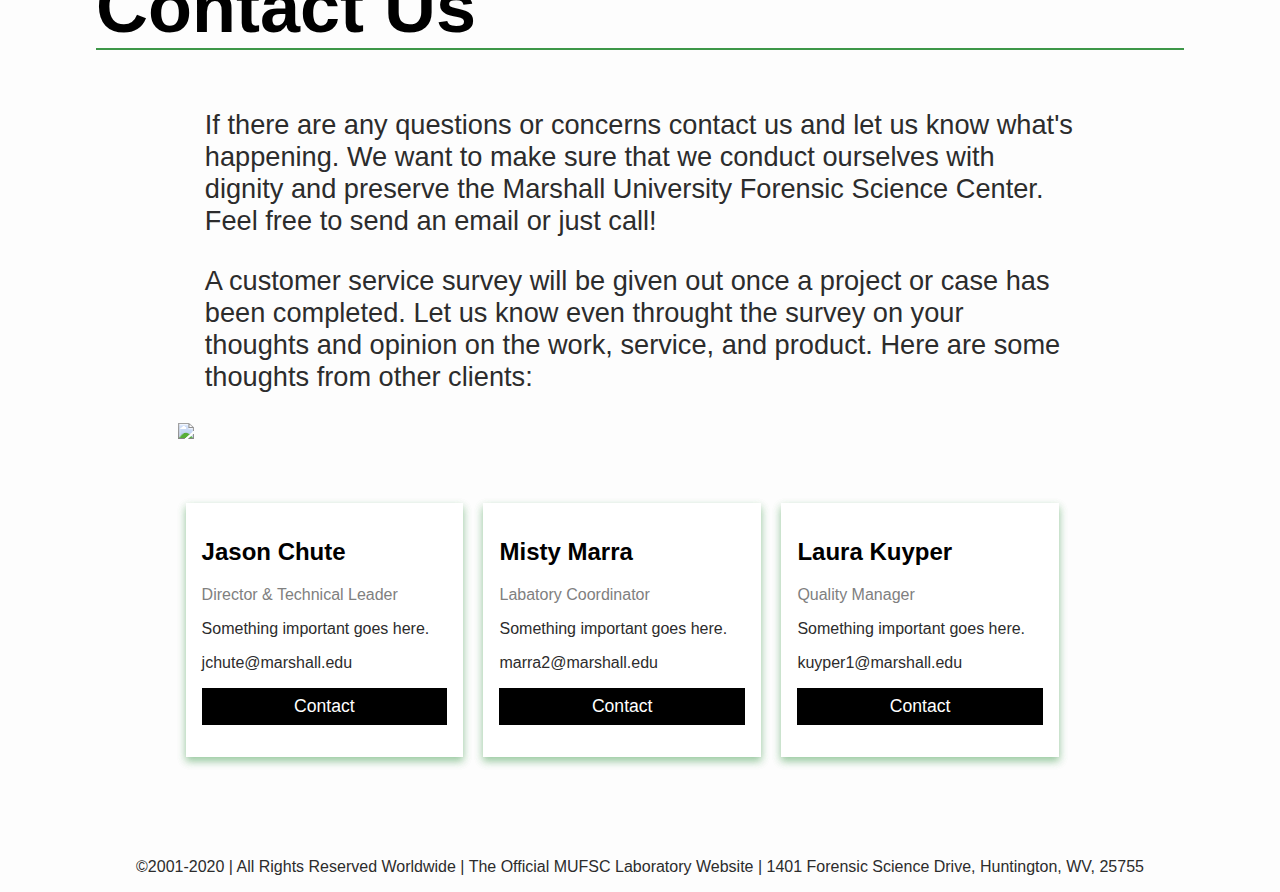
==== commit c5e0dee8: "Update index.html" ====
--- a/index.html
+++ b/index.html
@@ -326,7 +326,7 @@
                             <div class="container_team">
                                 <h2>Jason Chute</h2>
                                 <p class="title">Director & Technical Leader</p>
-                                <p>Has expereince as the technical lead for 20 years.</p>
+                                <p>Something important goes here.</p>
                                 <p>jchute@marshall.edu</p>
                                 <p><button class="button"><a href= "mailto:jchute@marshall.edu? subject=Website"> Contact</a></button></p>
                             </div>
@@ -338,7 +338,7 @@
                             <div class="container_team">
                                 <h2>Misty Marra</h2>
                                 <p class="title">Labatory Coordinator</p>
-                                <p>Has expereince as the lab Coordinator for 20 years.</p>
+                                <p>Something important goes here.</p>
                                 <p>marra2@marshall.edu</p>
                                 <p><button class="button"><a href= "mailto:marra2@marshall.edu? subject=Website"> Contact</a></button></p>
                             </div>
@@ -350,7 +350,7 @@
                             <div class="container_team">
                                 <h2>Laura Kuyper</h2>
                                 <p class="title">Quality Manager</p>
-                                <p>Has expereince as the lab Coordinator for 20 years.</p>
+                                <p>Something important goes here.</p>
                                 <p>kuyper1@marshall.edu</p>
                                 <p><button class="button"><a href= "mailto:kuyper1@marshall.edu? subject=Website"> Contact</a></button></p>
                             </div>
--- a/Style.css
+++ b/Style.css
@@ -13,12 +13,13 @@
   color: rgb(44, 44, 44);
 }
 
-@media screen and (max-width: 900px) {
-  
-
-
-
-}
+  
+a {
+  text-decoration: darkgreen;
+}
+
+
+
 
 /* Add a black background color to the top navigation */
 .topnav {
@@ -208,6 +209,7 @@
 @media screen and (max-width: 900px) {
   .welcome_info {
     opacity: 0%;
+    padding: 0em;
   }
   .intro_section:hover .welcome_info {
     opacity: 0;
@@ -227,9 +229,8 @@
 
 @media screen and (max-width: 900px) {
   .about_container {
-    width: 90%;
-    height: auto;
     font-size: 1.5rem;
+    width: 95%;
   }
 }
 
@@ -255,19 +256,17 @@
   background-color: white;
   color: black;
   display: block;
-  width: 85%;
+  width: 100%;
   margin: 10px auto;
   margin-bottom: 1.5em;
-  padding: 2em;
+  padding: 1em;
   border: 1.5px solid #f2f2f2;
   box-shadow: inset 0 4px 8px 0 rgba(61,151,72,0.2), inset 0 4px 8px 0 rgba(61,151,72,0.2);
+  box-sizing: border-box;
 }
 
 @media screen and (max-width: 900px) {
   .about_content {
-    width: 100%;
-    box-shadow: none;
-    padding: 0.5em;
     font-size: 0.75em;
   }
 
@@ -275,8 +274,13 @@
 
 .anab_logo {
   float: left;
-  width: 15%;
   padding-right: 2em;
+}
+
+@media screen and (max-width: 900px) {
+  .anab_logo {
+    width: 25%;
+  }
 }
 
 /* Affiliations */
@@ -292,9 +296,9 @@
   height: auto;
 }
 
-@media screen and (mac-width: 900px) {
+@media screen and (max-width: 900px) {
   .affiliation_header {
-    font-size: 0.75em;
+    font-size: 0.95em;
   }
 }
 
@@ -316,7 +320,7 @@
   }
 
   .logo img {
-    width: 60%;
+    width: 80%;
     height: auto;
   }
 }
@@ -336,6 +340,7 @@
   .forensic_testing_container {
     padding: 0.5em;
     margin: 7.5px auto;
+    width: 95%;
   }
 }
 
@@ -464,6 +469,7 @@
 
 .paternity img {
   float: right;
+  width: 45%;
 }
 
 
@@ -544,7 +550,7 @@
   .paternity img, .bone_teeth img, .DNA_testing img, .CODIS img, .technical_reviews img, .parabon img {
     display: block;
     position: relative;
-    width: 80%;
+    width: 85%;
     height: auto;
     margin: 0px auto;
     float: none;
@@ -560,6 +566,12 @@
   margin: 15px auto;
   font-size: 1.5em;
   margin-top: 1.5em;
+}
+
+@media screen and (max-width: 900px) {
+  .facilities_container {
+    width: 95%;
+  }
 }
 
 .facilities_header {
@@ -594,11 +606,12 @@
 .processing_info {
   display: block;
   width: 50%;
-  float: right;
+  
 }
 
 .processing img {
   float: left;
+  position: relative;
   width: 45%;
   height: auto;
   box-sizing: border-box;
@@ -718,7 +731,7 @@
   .processing img, .prep img, .pcr img {
     display: block;
     position: relative;
-    width: 100%;
+    width: 75%;
     height: auto;
     padding: 0.25em;
     float: none;
@@ -765,7 +778,7 @@
 @media screen and (max-width: 900px) {
   .trainings_container {
     display: block;
-    width: 90%;
+    width: 95%;
   }
   .trainings_header {
     font-size: 1.5rem;
@@ -815,6 +828,9 @@
 
 @media screen and (max-width: 900px) {
   
+  .case_submission_container {
+    width: 95%;
+  }
   .case_submission_header {
     font-size: 1.5rem;
   }
@@ -873,18 +889,28 @@
 }
 
 @media screen and (max-width: 900px) {
+  .container_contact {
+    width: 95%;
+  }
 
   .team_heading {
     font-size: 1.5rem;
   }
 
   .contact_statement {
-    font-size: 0.75em;
-  }
-}
-
+    font-size: 1em;
+  }
+}
+
+
+/* Contact Cards */
+
+.contact_cards {
+  width: 85%;
+  margin: 4em auto;
+}
 .card_container {
-  width: 85%;
+  width: 100%;
   margin: 0px auto;
 }
 /* Three columns side by side */
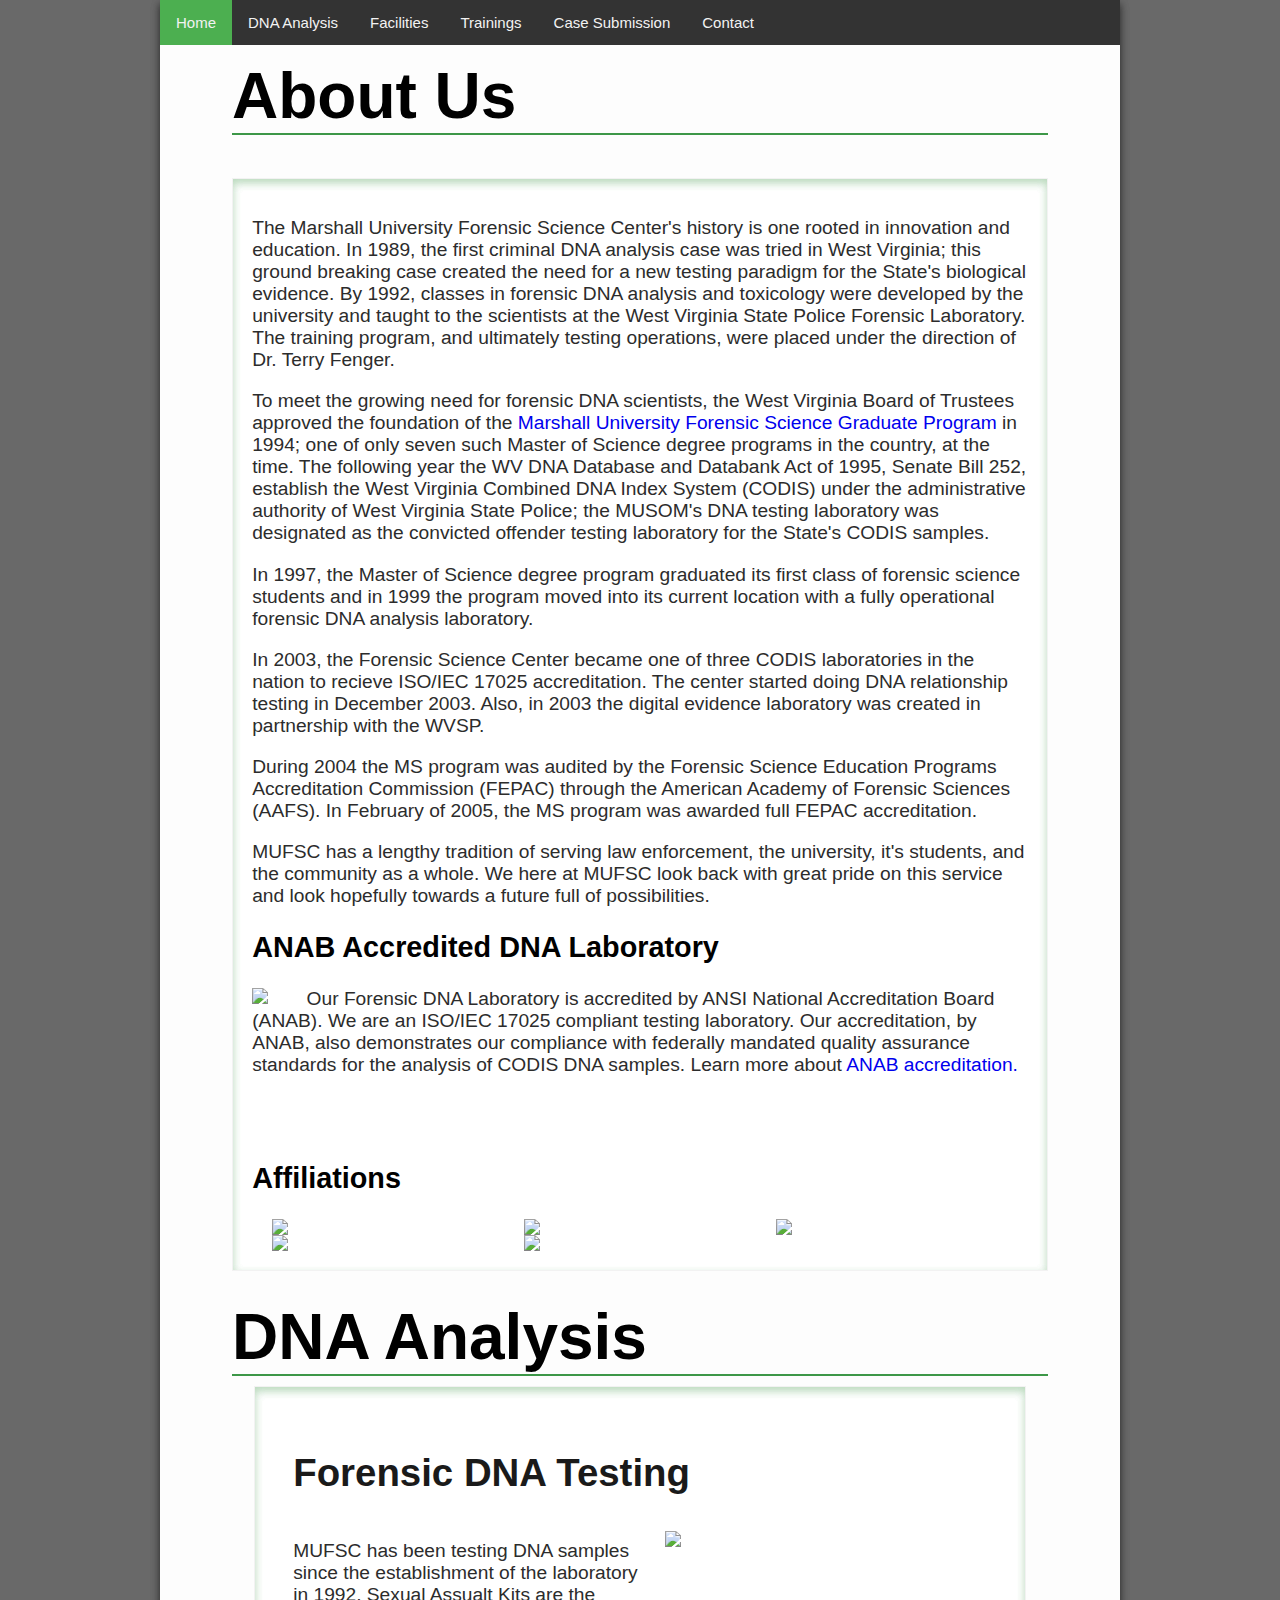
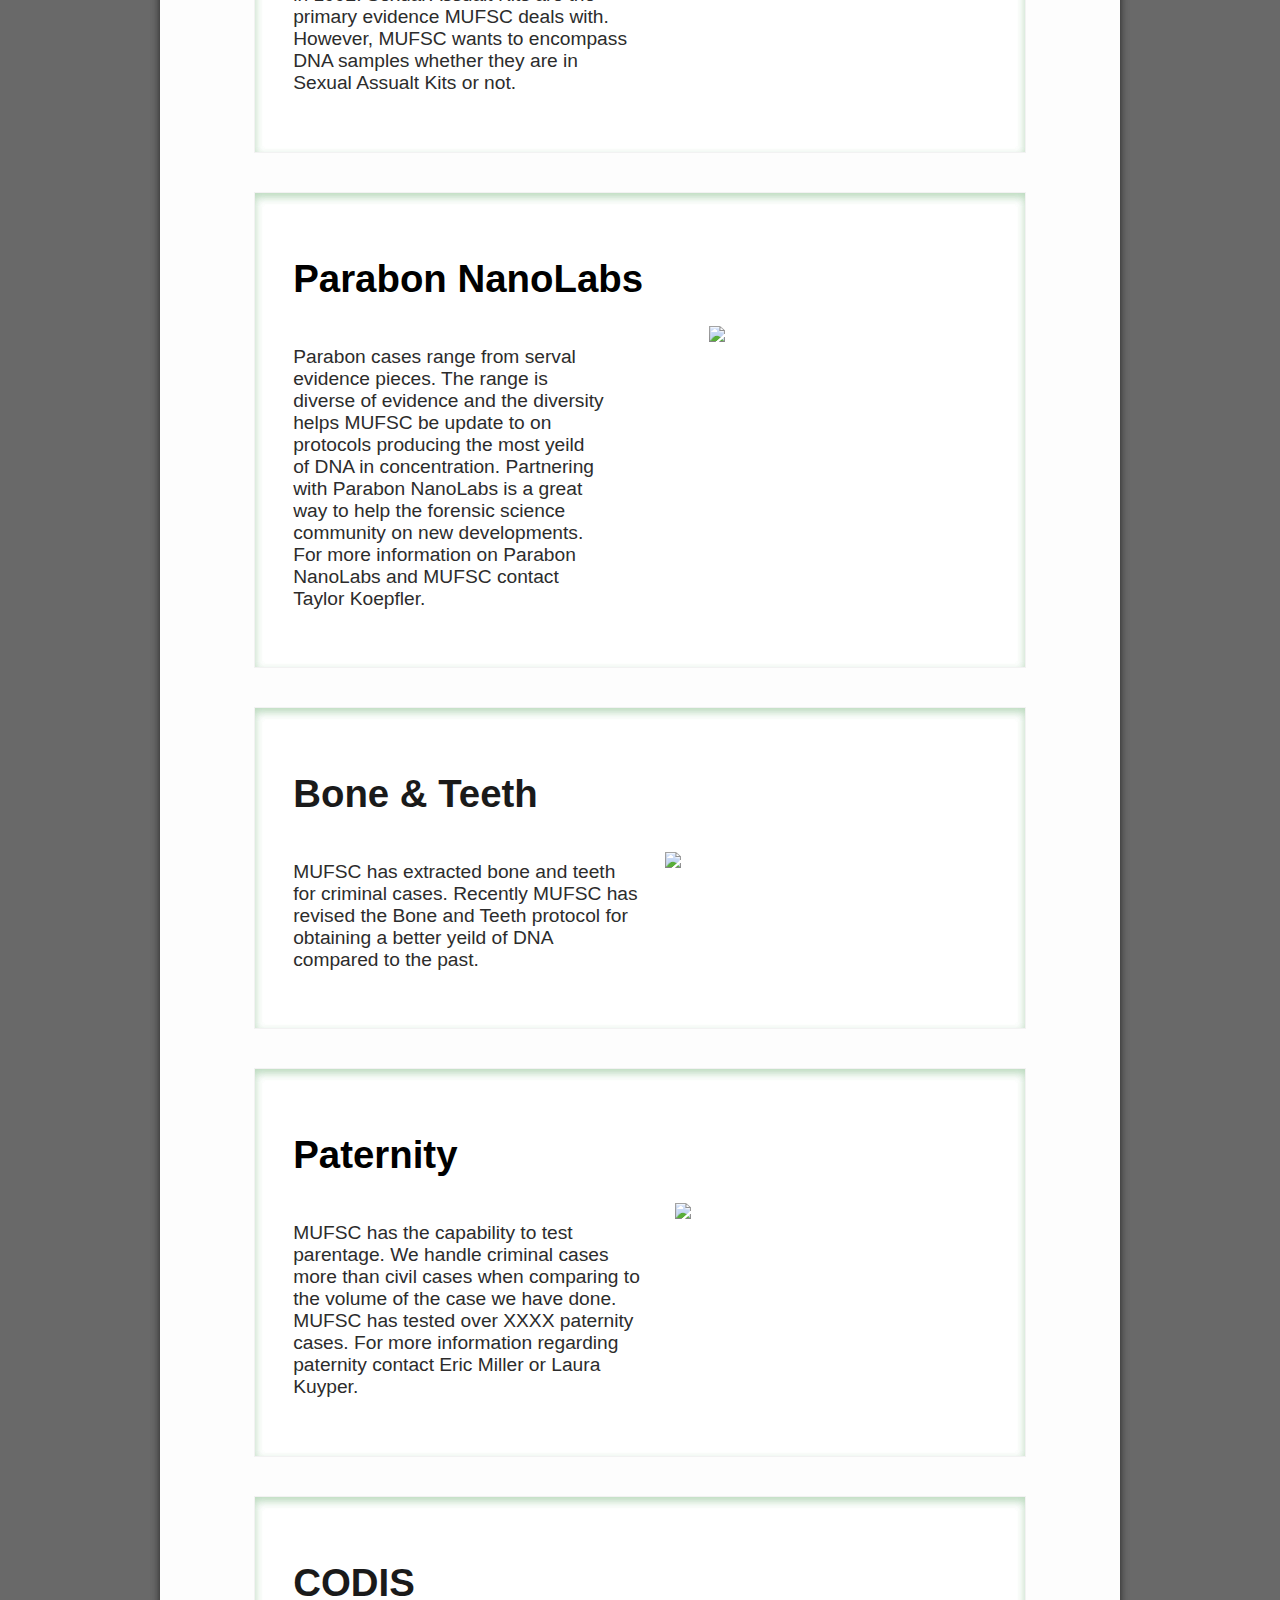
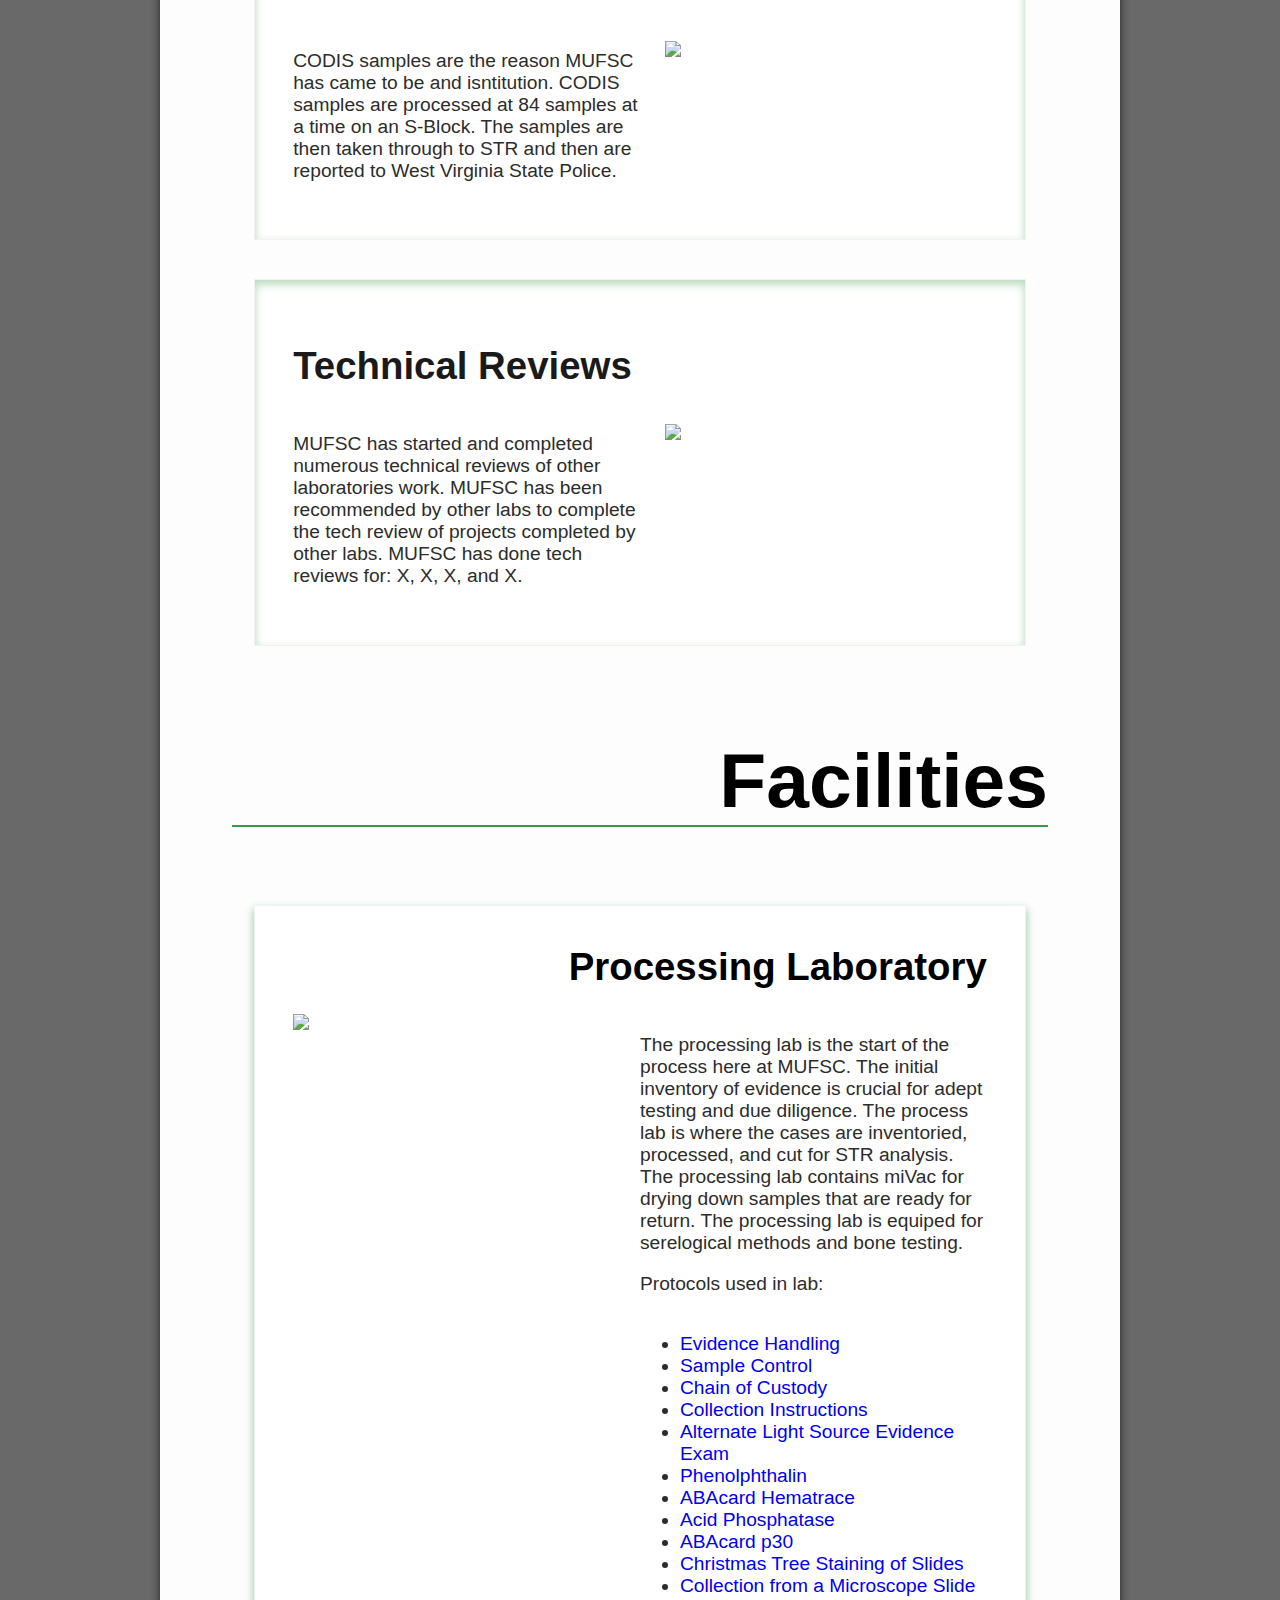
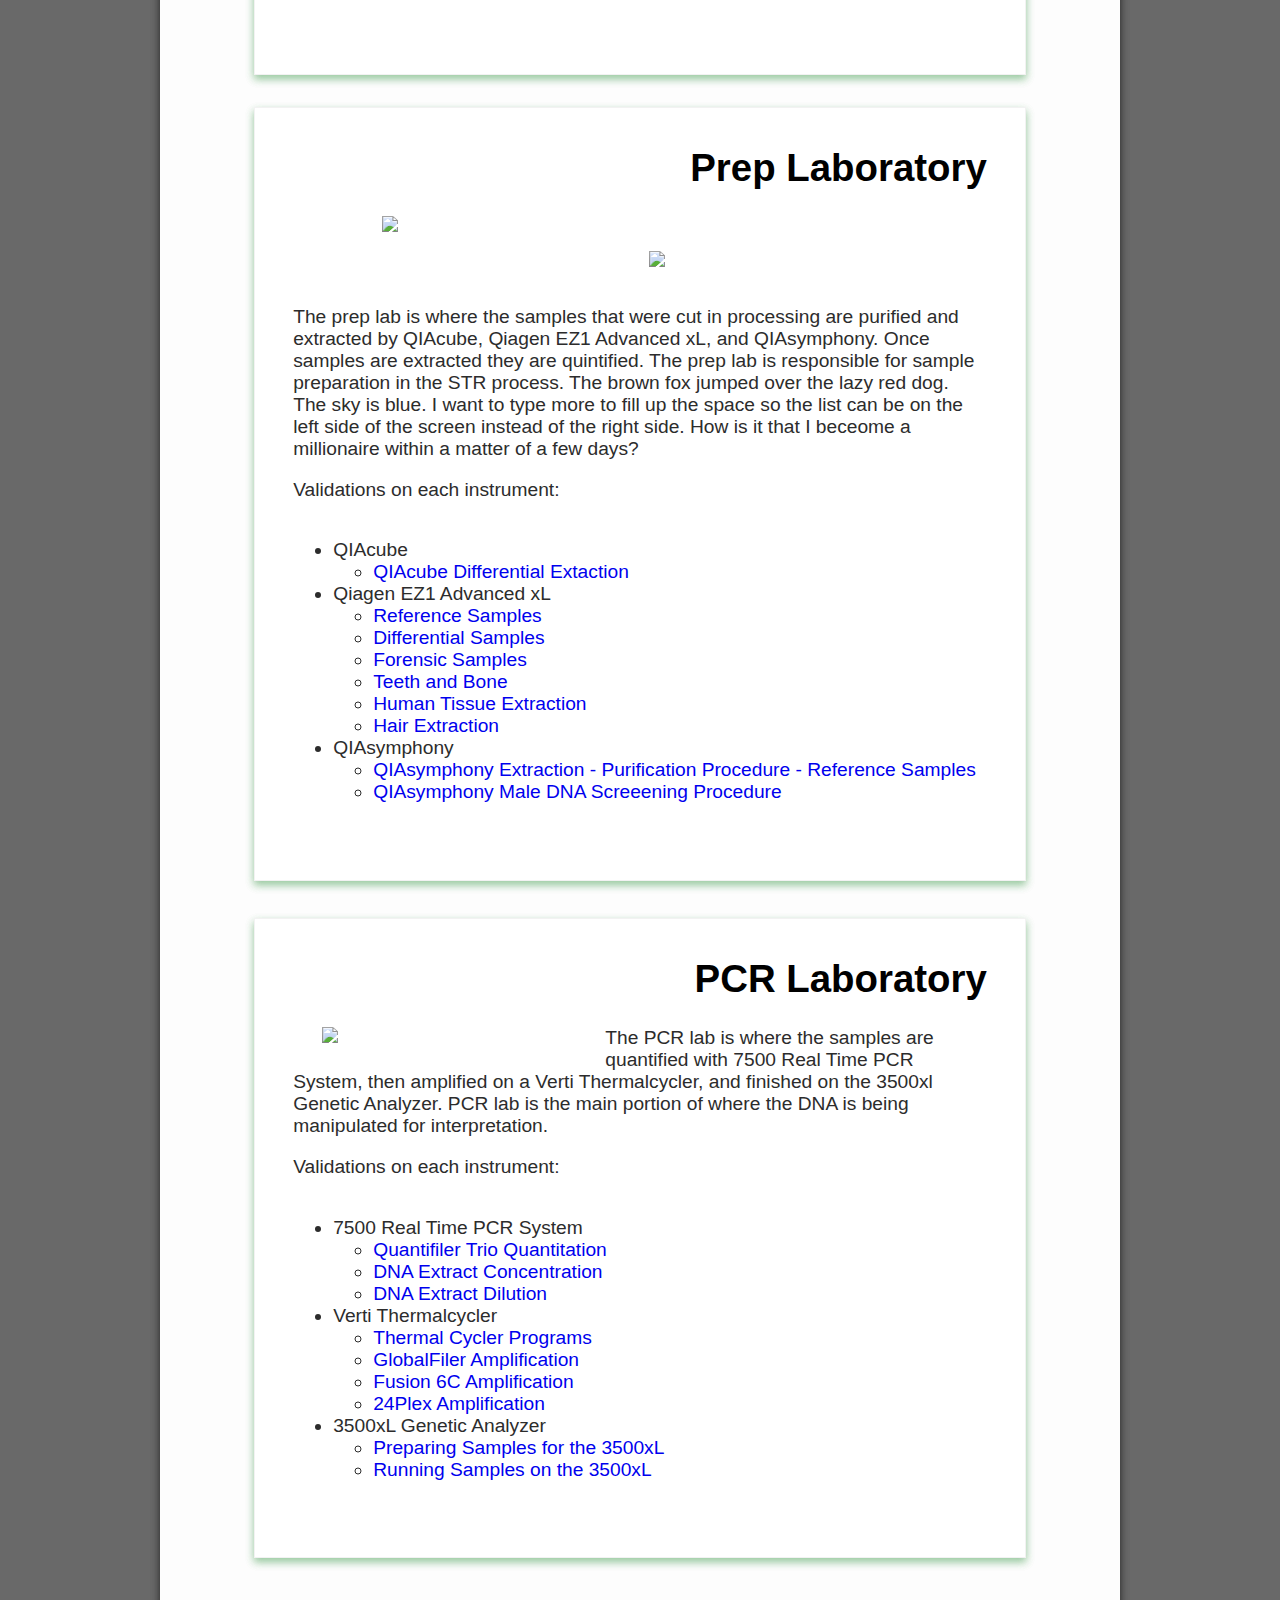
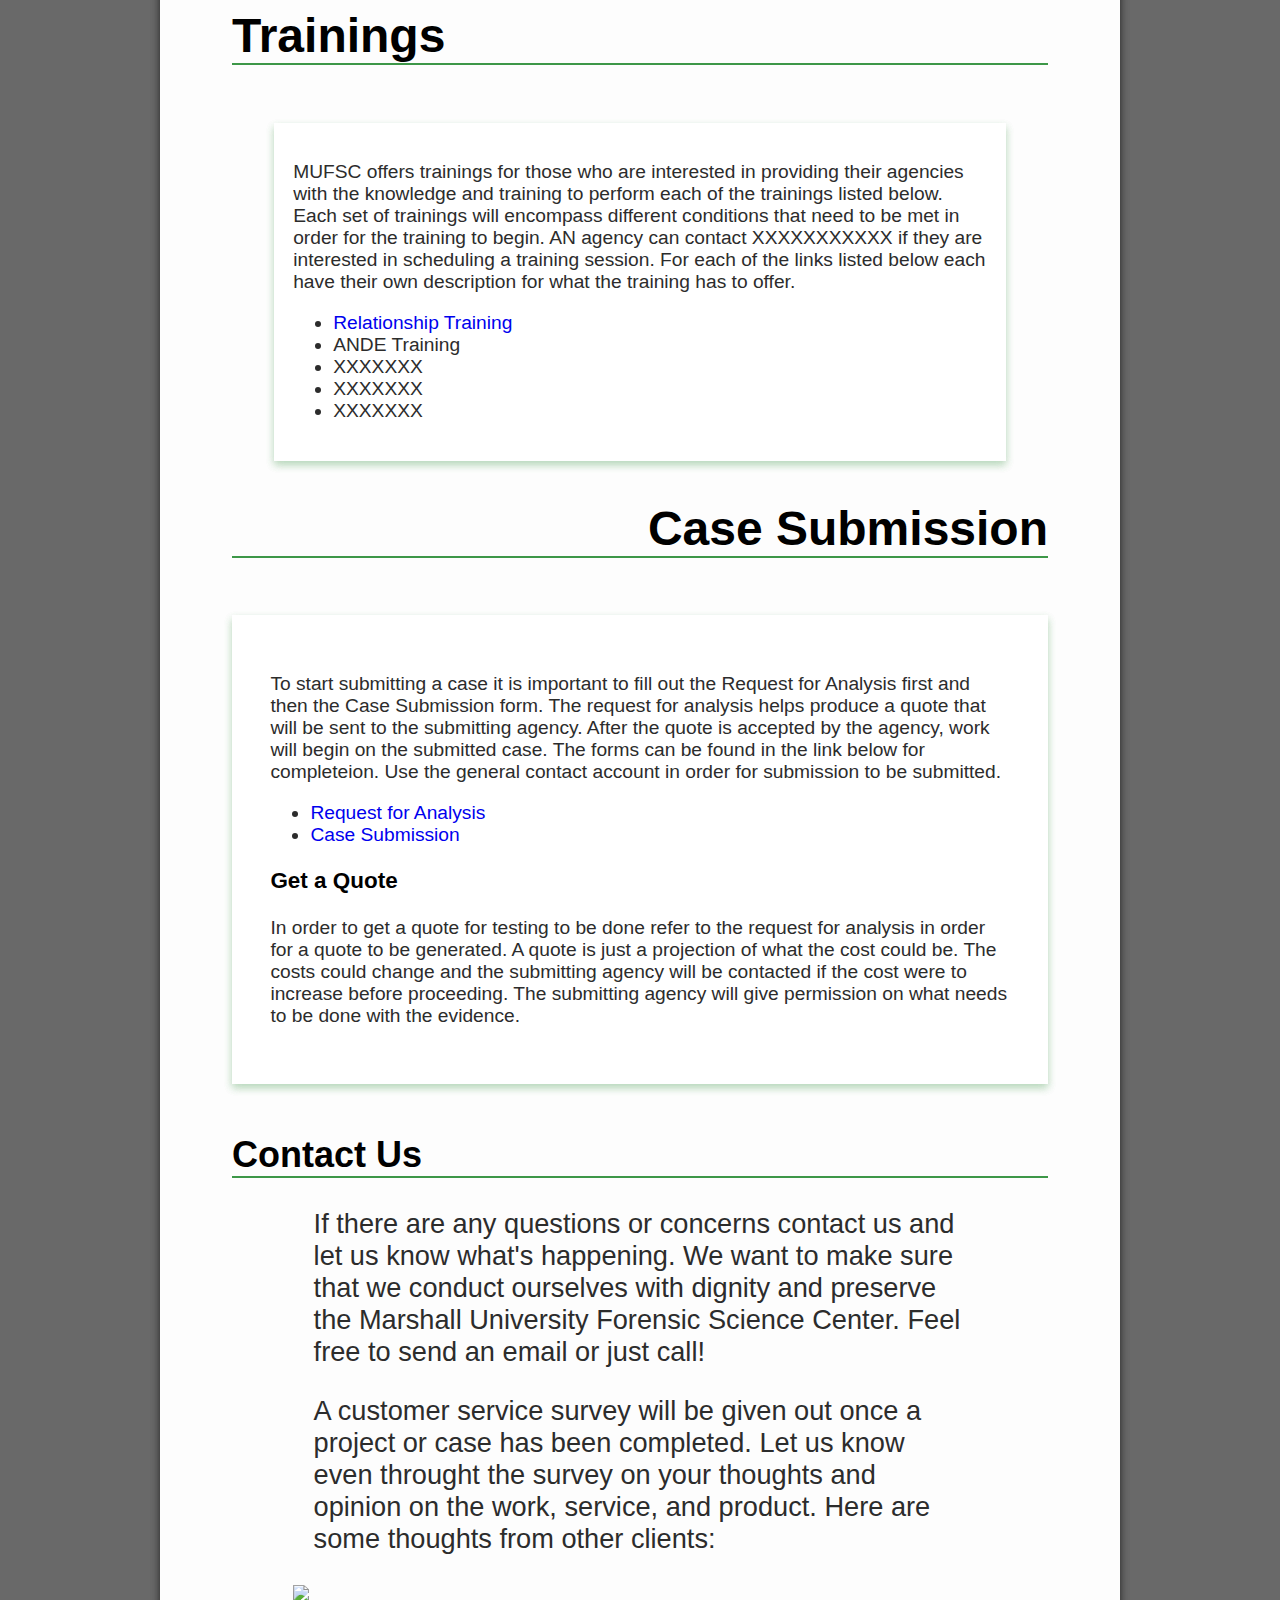
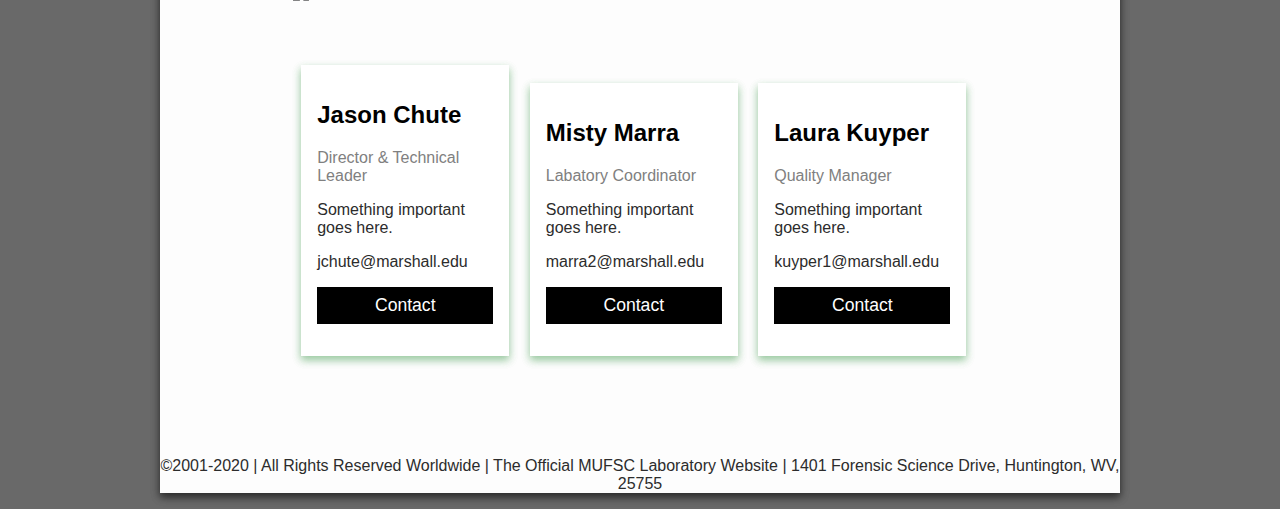
==== commit cf5a0980: "Update index.html" ====
--- a/index.html
+++ b/index.html
@@ -48,19 +48,17 @@
                   <h1 class="about_title">About Us</h1>
               </div>
               <div class="about_content">
-                  <p>The Marshall University Forensic Science Center's history is one rooted in innovation and education. In 1989, the first criminal DNA analysis case was tried in West Virginia; this ground breaking case created the need for a new testing paradigm for the State's biological evidence. By 1992, classes in forensic DNA analysis and toxicology were developed by the university and taught to the scientists at the West Virginia State Police Forensic Laboratory. The training program, and ultimately testing operations, were placed under the direction of Dr. Terry Fenger. Dr. Fenger started his career with university 1979. During his tenure he was the Director of the Forensic Science Program and the Chair of the Department of Microbiology, Immunology and Molecular Genetics at the Joan C. Edwards School of Medicine.</p>
+                  <p>The Marshall University Forensic Science Center's history is one rooted in innovation and education. In 1989, the first criminal DNA analysis case was tried in West Virginia; this ground breaking case created the need for a new testing paradigm for the State's biological evidence. By 1992, classes in forensic DNA analysis and toxicology were developed by the university and taught to the scientists at the West Virginia State Police Forensic Laboratory. The training program, and ultimately testing operations, were placed under the direction of Dr. Terry Fenger.</p>
 
                   <p>To meet the growing need for forensic DNA scientists, the West Virginia Board of Trustees approved the foundation of the <a href="https://www.marshall.edu/forensics/program-overview">Marshall University Forensic Science Graduate Program</a> in 1994; one of only seven such Master of Science degree programs in the country, at the time. The following year the WV DNA Database and Databank Act of 1995, Senate Bill 252, establish the West Virginia Combined DNA Index System (CODIS) under the administrative authority of West Virginia State Police; the MUSOM's DNA testing laboratory was designated as the convicted offender testing laboratory for the State's CODIS samples.</p>
                     
-                  <p>In 1997, the Master of Science degree program graduated its first class of forensic science students and in 1999 the program moved into its current location featuring state-of-the-art classrooms and a fully operational forensic DNA analysis laboratory.</p>
+                  <p>In 1997, the Master of Science degree program graduated its first class of forensic science students and in 1999 the program moved into its current location with a fully operational forensic DNA analysis laboratory.</p>
                     
-                  <p>In 2003, the Forensic Science Center became one of three CODIS laboratories in the nation to recieve ISO/IEC 17025 accreditation. The center started doing DNA relationship testing in December 2003. Also, in 2003 the MS program saw the graduation of its 100th student and the digital evidence laboratory was created in partnership with the WVSP.</p>
+                  <p>In 2003, the Forensic Science Center became one of three CODIS laboratories in the nation to recieve ISO/IEC 17025 accreditation. The center started doing DNA relationship testing in December 2003. Also, in 2003 the digital evidence laboratory was created in partnership with the WVSP.</p>
                     
-                  <p>During 2004 construction of the annex's ground floor was completed in March and the MS program was audited by the Forensic Science Education Programs Accreditation Commission (FEPAC) through the American Academy of Forensic Sciences (AAFS).</p>
+                  <p>During 2004 the MS program was audited by the Forensic Science Education Programs Accreditation Commission (FEPAC) through the American Academy of Forensic Sciences (AAFS).  In February of 2005, the MS program was awarded full FEPAC accreditation.</p>
                     
-                  <p>In February of 2005, the MS program was awarded full FEPAC accreditation.  For more information on the MS program.</p>
-                    
-                  <p>MUFSC has a lengthy tradition of serving law enforcement, the university, its student, and the community as a whole. We here at MUFSC look back with great pride on this service and look hopefully towards a future full of possibilities.</p>
+                  <p>MUFSC has a lengthy tradition of serving law enforcement, the university, it's students, and the community as a whole. We here at MUFSC look back with great pride on this service and look hopefully towards a future full of possibilities.</p>
 
                     <div class="accreditation_header">
                         <h2>ANAB Accredited DNA Laboratory</h2>
@@ -295,7 +293,7 @@
                 <h2 class="submission_title">Case Submission</h2>
             </div>
             <div class="case_submission_content">
-                <p>To start submitting a case it is important to fill out the Request for Analysis first and case submission.  The request for analysis helps produce a quote that will be sent to the submitting person.  After the quote is accepted by the agency work will begin on the submitted case.  The forms can be found in the link below for completeion.  Use the general contact account in order for submission to be submitted.</p>
+                <p>To start submitting a case it is important to fill out the Request for Analysis first and then the Case Submission form.  The request for analysis helps produce a quote that will be sent to the submitting agency.  After the quote is accepted by the agency, work will begin on the submitted case.  The forms can be found in the link below for completeion.  Use the general contact account in order for submission to be submitted.</p>
                 <ul>
                     <li><a href="https://raw.githubusercontent.com/emiller126/emiller126.github.io/master/website%20documents/REQUEST%20FOR%20ANALYSIS.pdf">Request for Analysis</a></li>
                     <li><a href="https://raw.githubusercontent.com/emiller126/emiller126.github.io/master/website%20documents/Case%20Submission.pdf">Case Submission</a></li>
--- a/Style.css
+++ b/Style.css
@@ -1,12 +1,22 @@
 
 html {
     font-family: Helvetica, sans-serif;
+    background-color: dimgrey;
 }
 
 body {
   padding: 0%;
   margin: 0%;
   background-color: rgb(253, 253, 253);
+  width: 75%;
+  margin: 0px auto;
+  box-shadow: 0 4px 8px 0 #0000005d, 0 4px 8px 0 #0000005d;
+}
+
+@media screen and (max-width: 900px) {
+  body {
+    width: 100%;
+  }
 }
 
 p, ul {
@@ -16,6 +26,7 @@
   
 a {
   text-decoration: darkgreen;
+  text-transform: none;
 }
 
 
@@ -26,8 +37,15 @@
   background-color: #333;
   overflow: hidden;
   position: fixed;
-  width: 100%;
+  width: 75%;
   z-index: 1;
+  margin: 0px auto;
+}
+
+@media screen and (max-width: 900px) {
+  .topnav {
+    width: 100%;
+  }
 }
   
   /* Style the links inside the navigation bar */
@@ -38,7 +56,7 @@
   text-align: center;
   padding: 14px 16px;
   text-decoration: none;
-  font-size: 17px;
+  font-size: 15px;
   font-family: Helvetica, sans-serif;
 }
 
@@ -46,7 +64,7 @@
   .topnav a {
     float: left;
     padding: 7px 8px;
-    font-size: 8px;
+    font-size: 0.5em;
   }
 }
   
@@ -115,10 +133,6 @@
 .dropdown:hover .dropdown-content {
   display: block;
 }
-
-  @media screen and (max-wdith: 900px) {
-    
-  }
   
   /* When the screen is less than 750 pixels wide, hide all links, except for the first one ("Home"). Show the link that contains should open and close the topnav (.icon) */
 /*
@@ -170,13 +184,13 @@
   display: block;
   width: 100%;
   height: auto;
-  background-size: cover;
+  background-size: auto;
   position: relative;
 }
 
 @media screen and (max-width: 900px) {
   .building {
-    margin-top: 16px;
+    margin-top: 18px;
   }
 }
 
@@ -223,14 +237,14 @@
   font-family: helvetica, sans-serif;
   width: 85%;
   margin: 15px auto;
-  font-size: 1.5rem;
+  font-size: 1.2rem;
   height: auto;
 }
 
 @media screen and (max-width: 900px) {
   .about_container {
-    font-size: 1.5rem;
-    width: 95%;
+    font-size: 0.75rem;
+    width: 90%;
   }
 }
 
@@ -239,7 +253,7 @@
   width: 100%;
   margin: 0px auto;
   text-align: left;
-  font-size: 3rem;
+  font-size: 2rem;
 }
 
 @media screen and (max-width: 900px) {
@@ -292,7 +306,7 @@
   margin-top: 4.5em;
   margin-bottom: 0em;
   text-align: left;
-  font-size: 1.5rem;
+  font-size: 1.2rem;
   height: auto;
 }
 
@@ -333,14 +347,14 @@
   font-family: helvetica, sans-serif;
   width: 85%;
   margin: 15px auto;
-  font-size: 1.5rem;
+  font-size: 1.2rem;
 }
 
 @media screen and (max-width: 900px) {
   .forensic_testing_container {
     padding: 0.5em;
     margin: 7.5px auto;
-    width: 95%;
+    width: 90%;
   }
 }
 
@@ -349,7 +363,7 @@
   width: 100%;
   margin: 0px auto;
   text-align: left;
-  font-size: 3rem;
+  font-size: 2rem;
 }
 
 .testing_header {
@@ -361,7 +375,7 @@
 
 @media screen and (max-width: 900px) {
   .testing_header {
-    font-size: 3rem;
+    font-size: 1.5rem;
     margin-bottom: 30px;
   }
 }
@@ -564,13 +578,13 @@
   font-family: helvetica, sans-serif;
   width: 85%;
   margin: 15px auto;
-  font-size: 1.5em;
+  font-size: 1.2em;
   margin-top: 1.5em;
 }
 
 @media screen and (max-width: 900px) {
   .facilities_container {
-    width: 95%;
+    width: 90%;
   }
 }
 
@@ -606,7 +620,7 @@
 .processing_info {
   display: block;
   width: 50%;
-  
+  float: right;
 }
 
 .processing img {
@@ -731,7 +745,7 @@
   .processing img, .prep img, .pcr img {
     display: block;
     position: relative;
-    width: 75%;
+    width: 95%;
     height: auto;
     padding: 0.25em;
     float: none;
@@ -746,7 +760,7 @@
   font-family: helvetica, sans-serif;
   width: 85%;
   margin: 15px auto;
-  font-size: 1.5rem;
+  font-size: 1.2rem;
 }
 
 .trainings_header {
@@ -755,7 +769,7 @@
   box-sizing: border-box;
   margin: 0px auto;
   text-align: left;
-  font-size: 3rem;
+  font-size: 2rem;
 }
 
 .trainings_title {
@@ -768,7 +782,7 @@
   font-family: helvetica, sans-serif;
   width: 85%;
   margin: 15px auto;
-  font-size: 1.5rem;
+  font-size: 1.2rem;
   margin-top: 3em;
   box-shadow: 0 4px 8px 0 rgba(61,151,72,0.2), 0 4px 8px 0 rgba(61,151,72,0.2);
   padding: 1em;
@@ -778,7 +792,7 @@
 @media screen and (max-width: 900px) {
   .trainings_container {
     display: block;
-    width: 95%;
+    width: 90%;
   }
   .trainings_header {
     font-size: 1.5rem;
@@ -798,7 +812,7 @@
   font-family: helvetica, sans-serif;
   width: 85%;
   margin: 15px auto;
-  font-size: 1.5rem;
+  font-size: 1.2rem;
 }
 
 .case_submission_header {
@@ -806,7 +820,7 @@
   width: 100%;
   margin: 0px auto;
   text-align: right;
-  font-size: 3rem;
+  font-size: 2rem;
 }
 
 .submission_title {
@@ -820,7 +834,7 @@
   font-family: helvetica, sans-serif;
   width: 100%;
   margin: 15px auto;
-  font-size: 1.5rem;
+  font-size: 1.2rem;
   margin-top: 3em;
   box-shadow: 0 4px 8px 0 rgba(61,151,72,0.2), 0 4px 8px 0 rgba(61,151,72,0.2);
   padding: 2em;
@@ -829,7 +843,7 @@
 @media screen and (max-width: 900px) {
   
   .case_submission_container {
-    width: 95%;
+    width: 90%;
   }
   .case_submission_header {
     font-size: 1.5rem;
@@ -860,7 +874,7 @@
   margin: 15px auto;
   width: 100%;
   text-align: left;
-  font-size: 3em;
+  font-size: 1.5em;
 }
 
 .team_heading h2 {
@@ -890,7 +904,7 @@
 
 @media screen and (max-width: 900px) {
   .container_contact {
-    width: 95%;
+    width: 90%;
   }
 
   .team_heading {
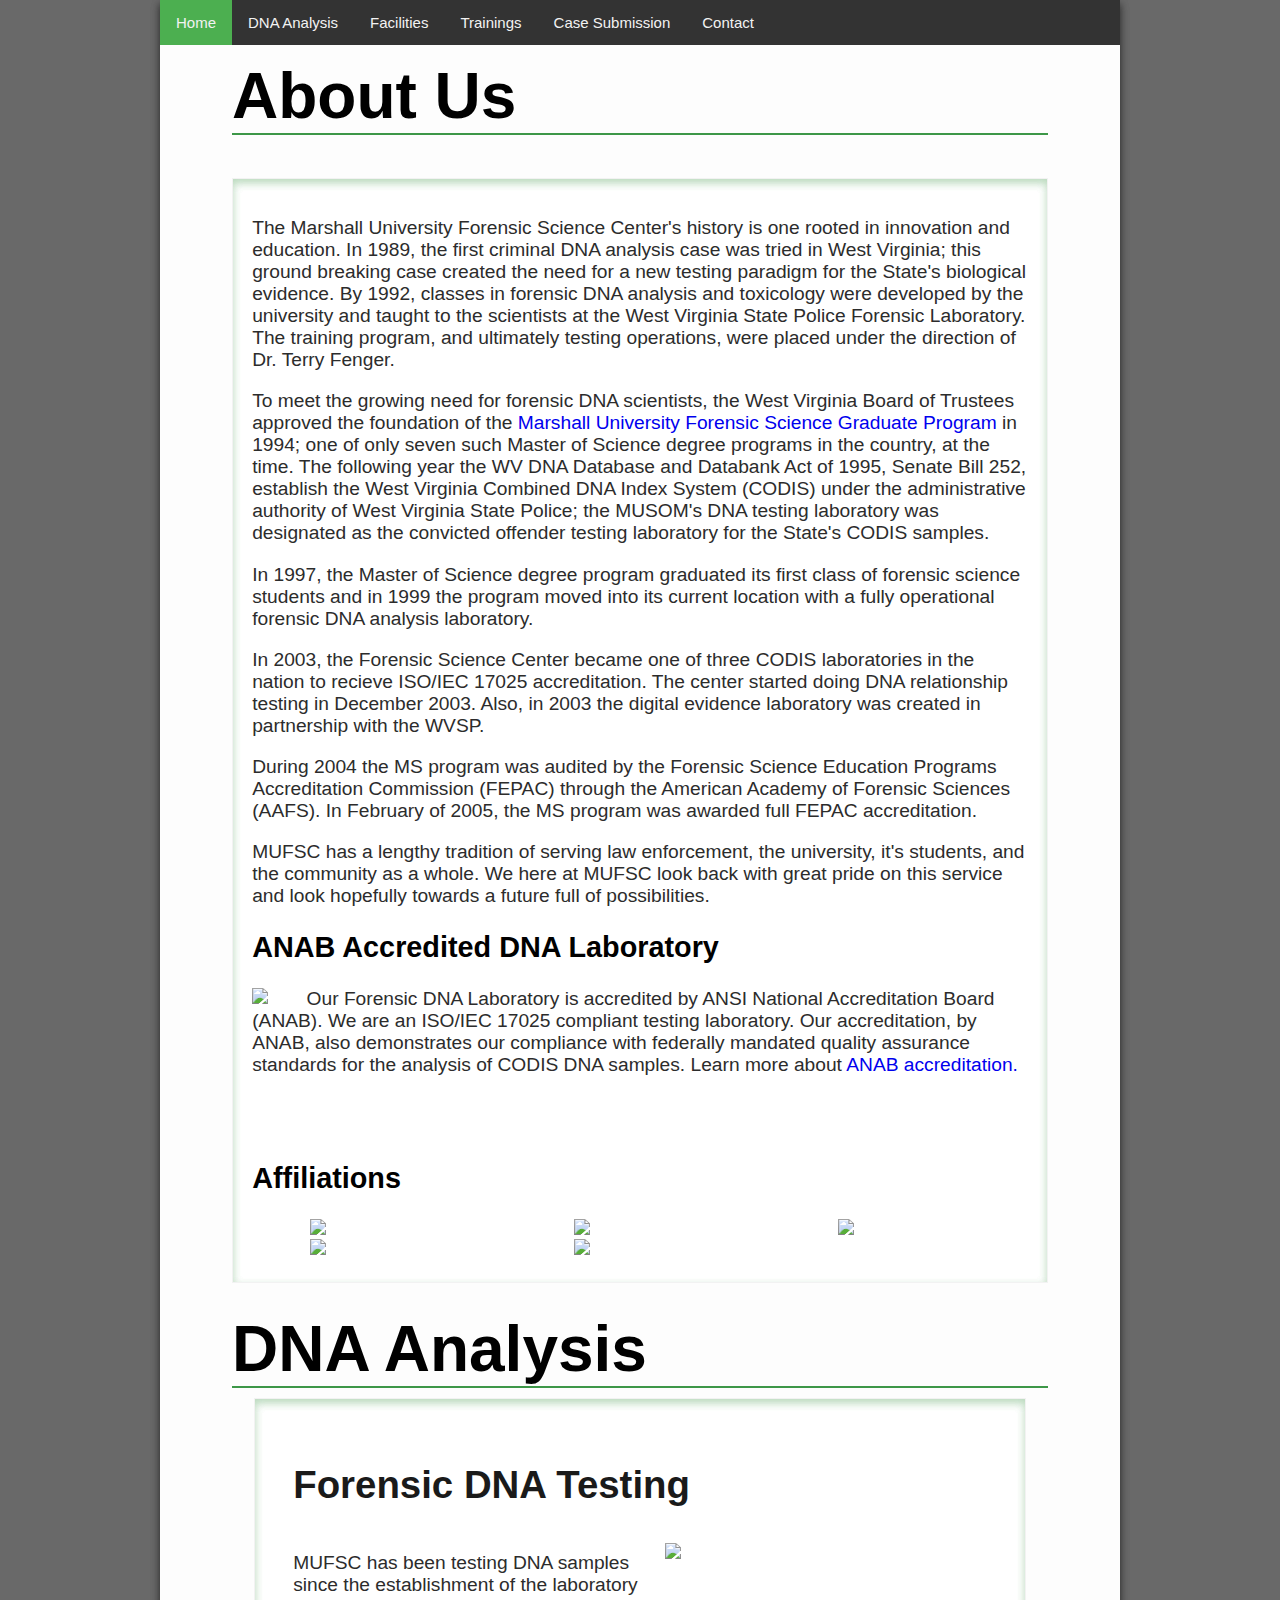
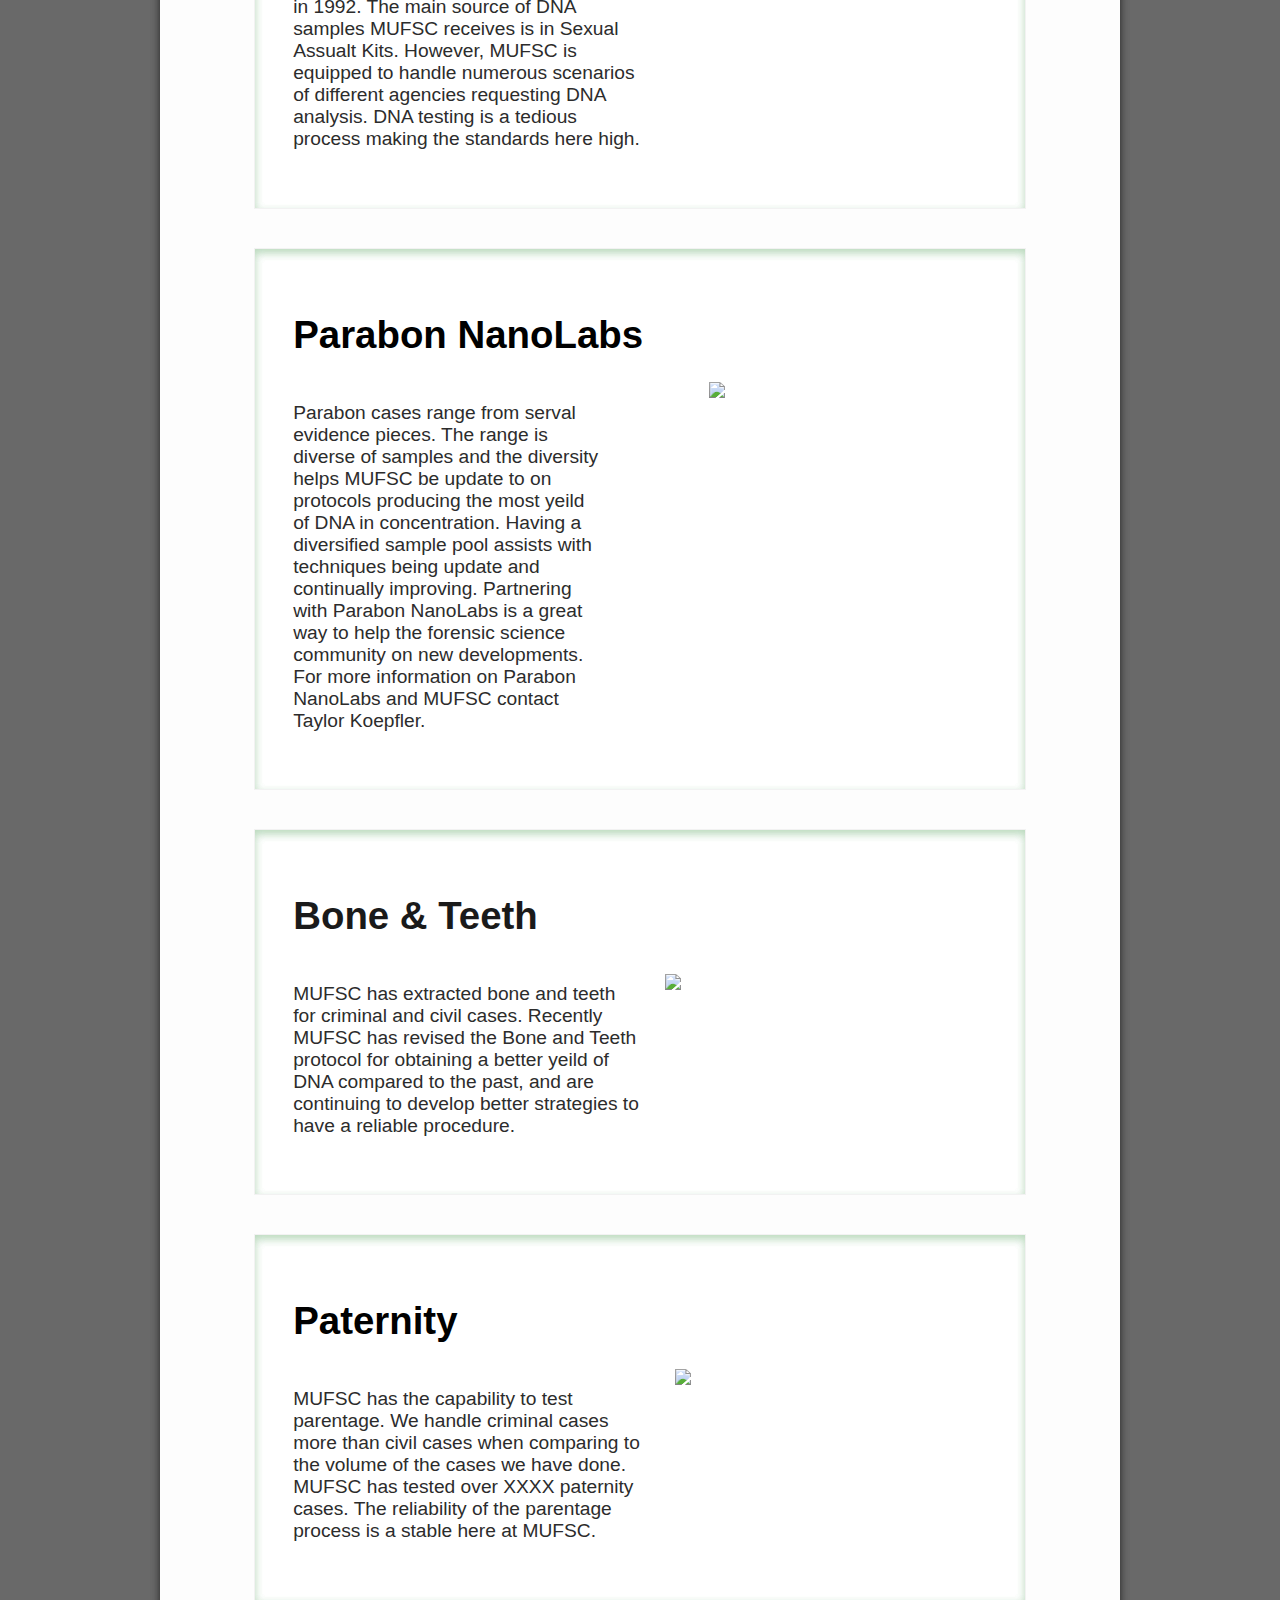
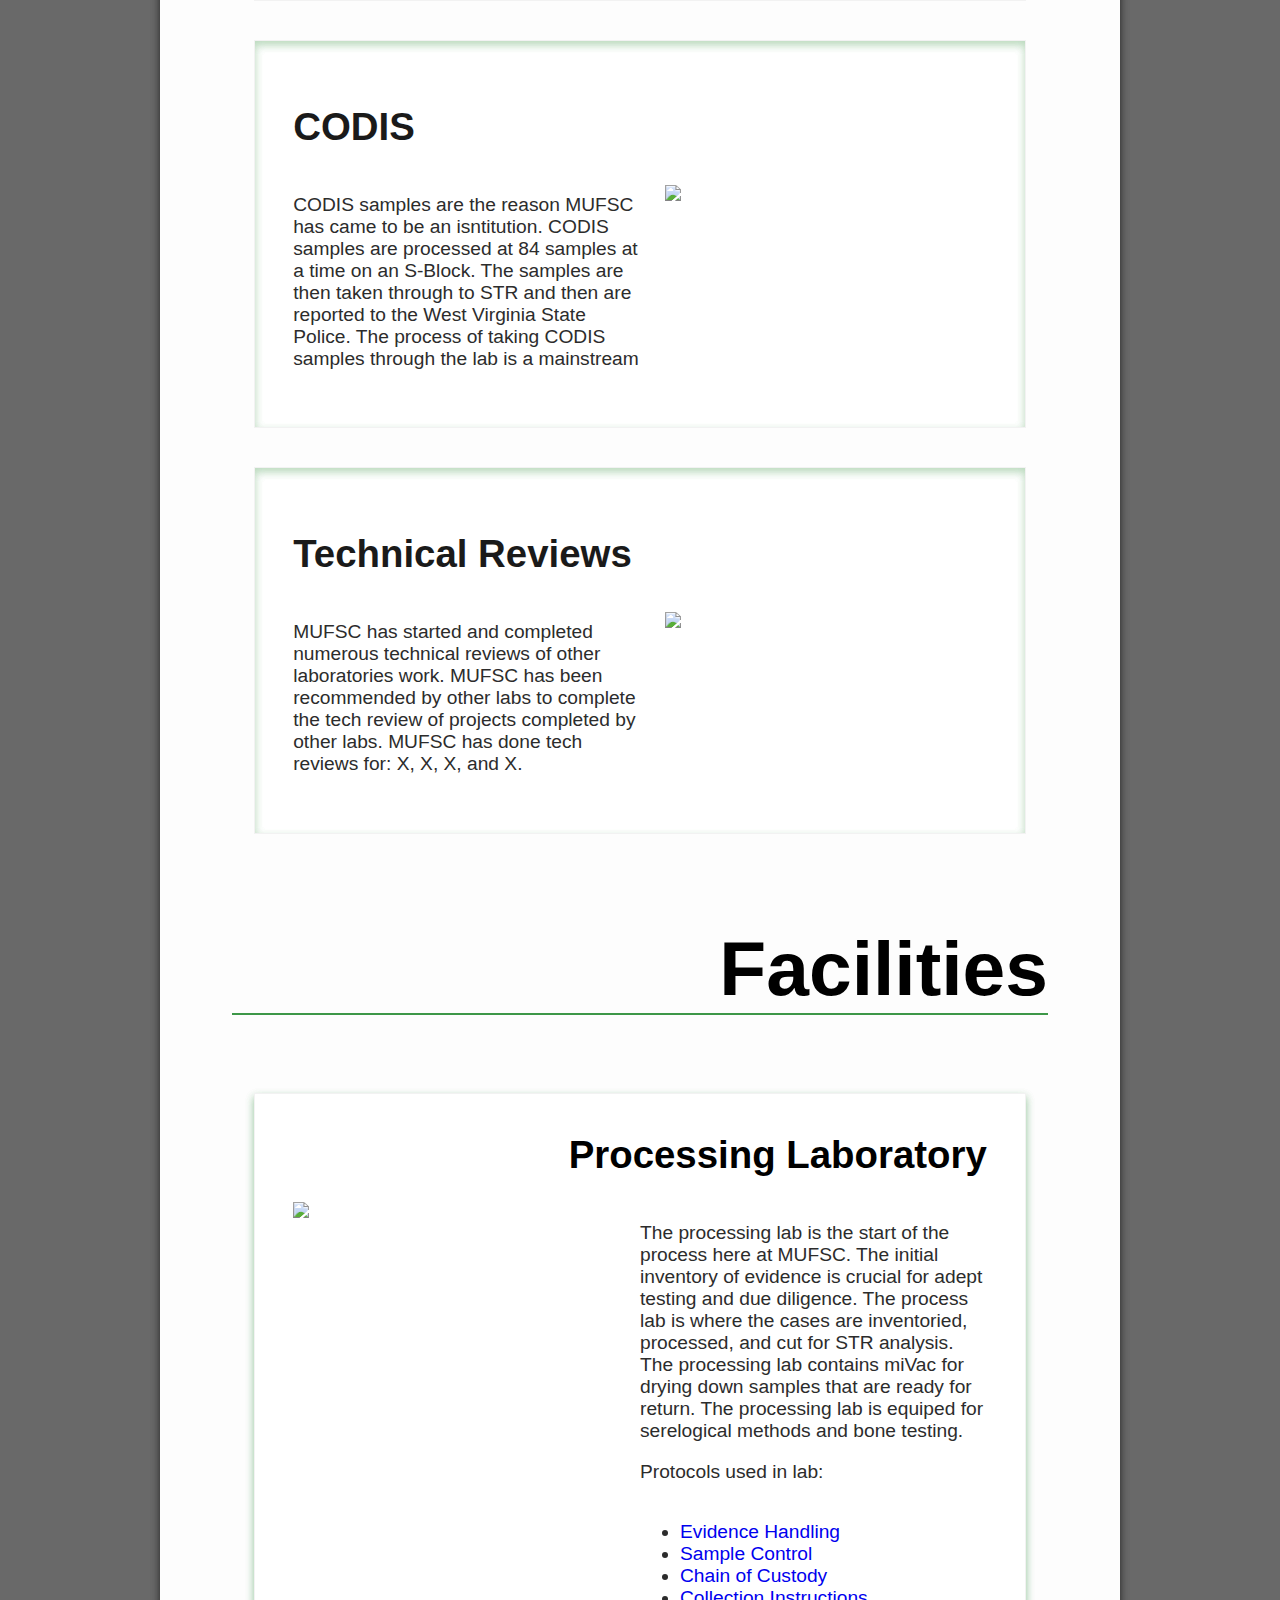
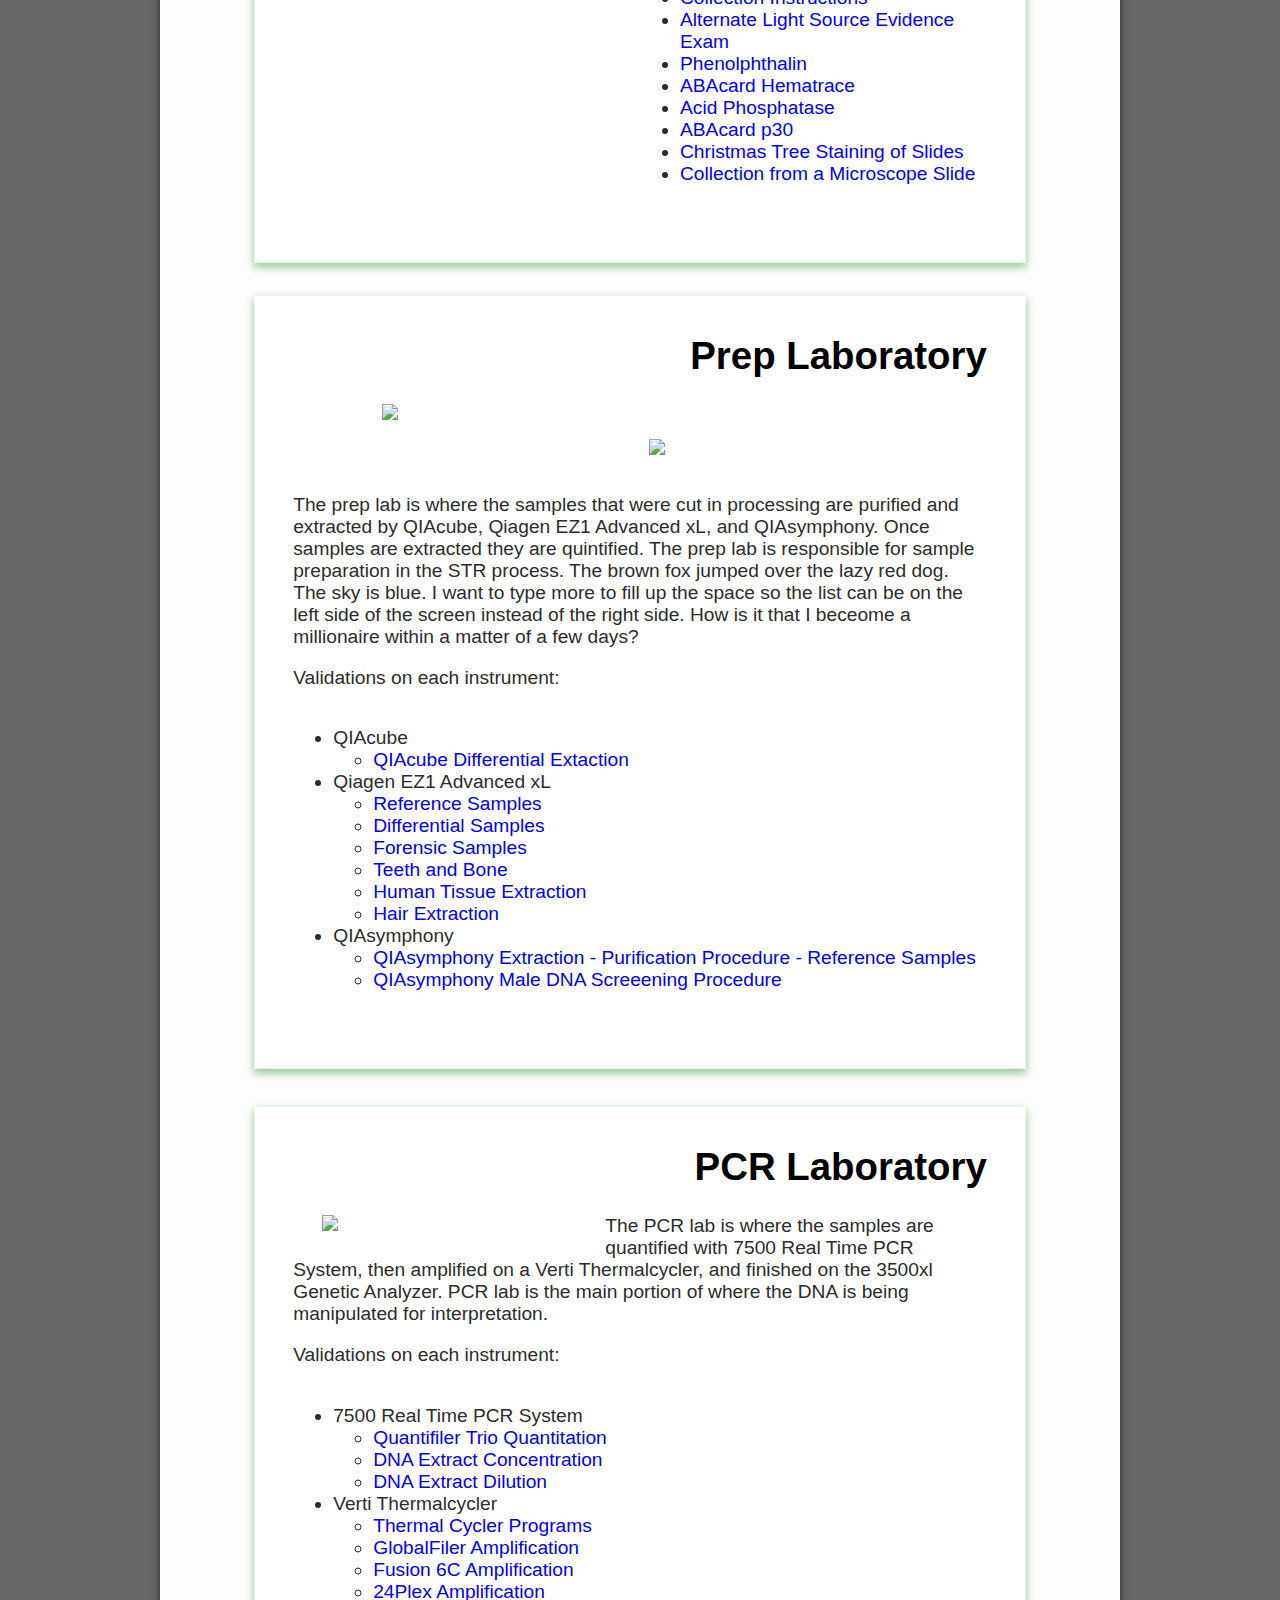
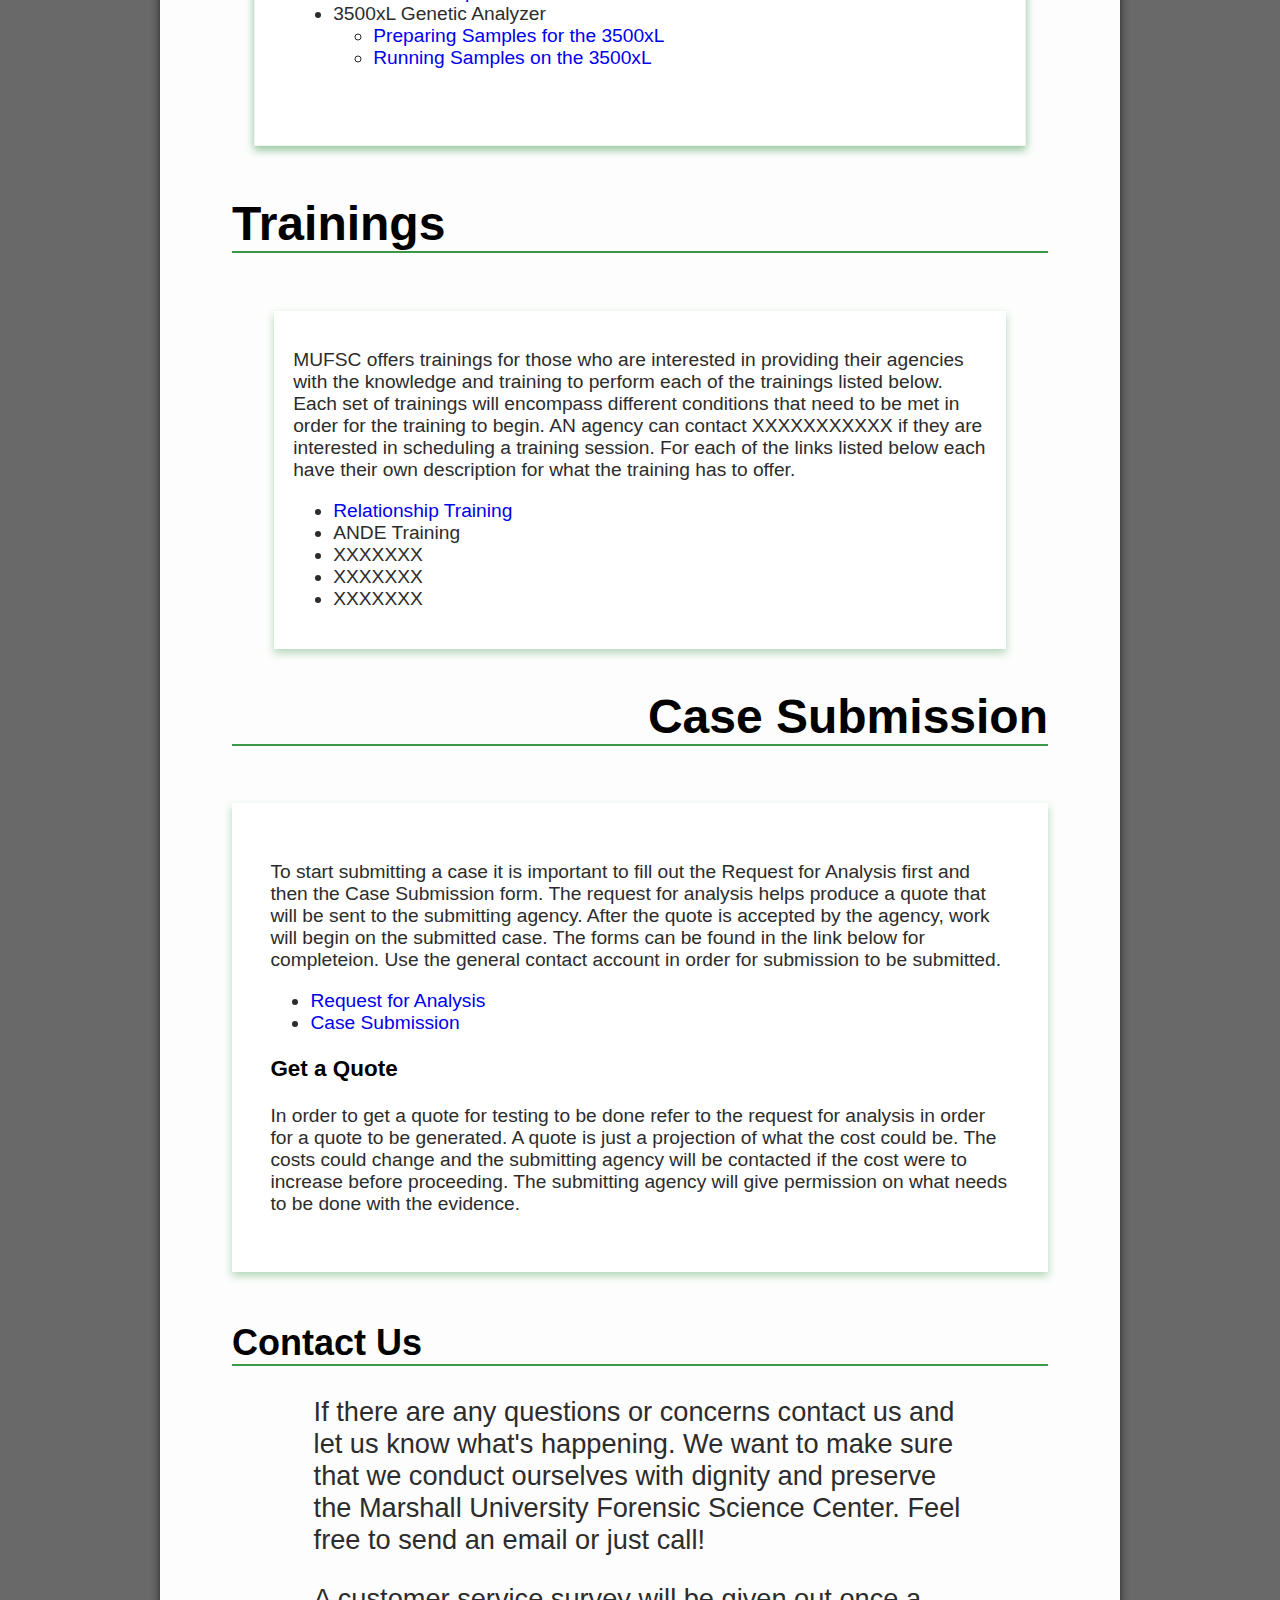
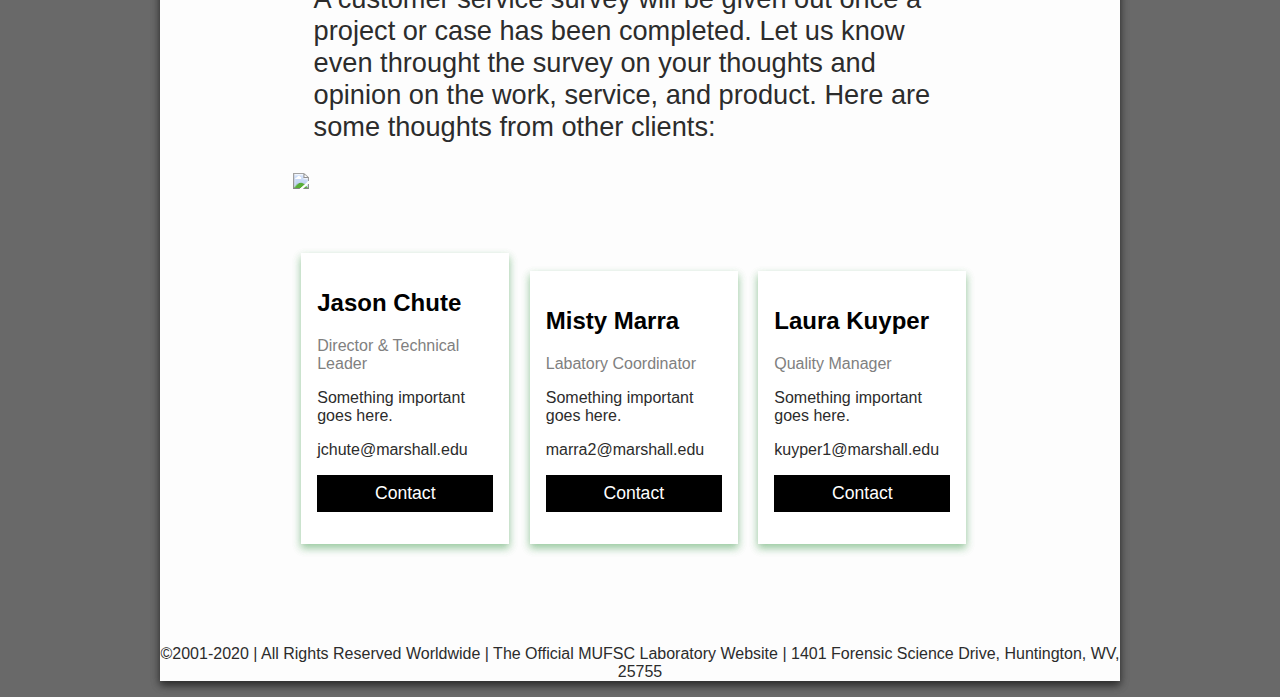
==== commit 13d4e141: "Update index.html" ====
--- a/index.html
+++ b/index.html
@@ -116,27 +116,27 @@
             <div class="testing_zigzag_design">
                 <div class="DNA_testing">
                     <h1>Forensic DNA Testing</h1>
-                    <p>MUFSC has been testing DNA samples since the establishment of the laboratory in 1992.  Sexual Assualt Kits are the primary evidence MUFSC deals with.  However, MUFSC wants to encompass DNA samples whether they are in Sexual Assualt Kits or not.</p>
+                    <p>MUFSC has been testing DNA samples since the establishment of the laboratory in 1992.  The main source of DNA samples MUFSC receives is in Sexual Assualt Kits. However, MUFSC is equipped to handle numerous scenarios of different agencies requesting DNA analysis.  DNA testing is a tedious process making the standards here high.</p>
                     <img src="https://raw.githubusercontent.com/emiller126/emiller126.github.io/master/webite%20photos/DNA.jpg"/>
                 </div>
                 <div class="parabon">
                     <h1>Parabon NanoLabs</h1>
-                    <p>Parabon cases range from serval evidence pieces.  The range is diverse of evidence and the diversity helps MUFSC be update to on protocols producing the most yeild of DNA in concentration.  Partnering with Parabon NanoLabs is a great way to help the forensic science community on new developments.  For more information on Parabon NanoLabs and MUFSC contact Taylor Koepfler.</p>
+                    <p>Parabon cases range from serval evidence pieces.  The range is diverse of samples and the diversity helps MUFSC be update to on protocols producing the most yeild of DNA in concentration.  Having a diversified sample pool assists with techniques being update and continually improving.  Partnering with Parabon NanoLabs is a great way to help the forensic science community on new developments.  For more information on Parabon NanoLabs and MUFSC contact Taylor Koepfler.</p>
                     <img src="https://raw.githubusercontent.com/emiller126/emiller126.github.io/master/webite%20photos/parabon-nanolabs.png"/>
                 </div>
                 <div class="bone_teeth">
                     <h1>Bone & Teeth</h1>
-                    <p>MUFSC has extracted bone and teeth for criminal cases.  Recently MUFSC has revised the Bone and Teeth protocol for obtaining a better yeild of DNA compared to the past.</p>
+                    <p>MUFSC has extracted bone and teeth for criminal and civil cases.  Recently MUFSC has revised the Bone and Teeth protocol for obtaining a better yeild of DNA compared to the past, and are continuing to develop better strategies to have a reliable procedure.</p>
                     <img src="https://raw.githubusercontent.com/emiller126/emiller126.github.io/master/webite%20photos/bone%20and%20teeth.jpg"/>
                 </div>
                 <div class="paternity">
                     <h1>Paternity</h1>
-                    <p>MUFSC has the capability to test parentage.  We handle criminal cases more than civil cases when comparing to the volume of the case we have done.  MUFSC has tested over XXXX paternity cases.  For more information regarding paternity contact Eric Miller or Laura Kuyper.</p>
+                    <p>MUFSC has the capability to test parentage.  We handle criminal cases more than civil cases when comparing to the volume of the cases we have done.  MUFSC has tested over XXXX paternity cases.  The reliability of the parentage process is a stable here at MUFSC.</p>
                     <img src="https://raw.githubusercontent.com/emiller126/emiller126.github.io/master/webite%20photos/patrnity.jpg"/>
                 </div>
                 <div class="CODIS">
                     <h1>CODIS</h1>
-                    <p>CODIS samples are the reason MUFSC has came to be and isntitution.  CODIS samples are processed at 84 samples at a time on an S-Block.  The samples are then taken through to STR and then are reported to West Virginia State Police.</p>
+                    <p>CODIS samples are the reason MUFSC has came to be an isntitution.  CODIS samples are processed at 84 samples at a time on an S-Block.  The samples are then taken through to STR and then are reported to the West Virginia State Police.  The process of taking CODIS samples through the lab is a mainstream </p>
                     <img src="https://raw.githubusercontent.com/emiller126/emiller126.github.io/master/webite%20photos/CODIS.jpg">
                 </div>
                 <div class="technical_reviews">
--- a/Style.css
+++ b/Style.css
@@ -318,14 +318,17 @@
 
 .affiliation_container {
   display: grid;
-  grid-template-columns: 30% 30% 30%;
-  grid-template-rows: 50% 50%;
+  grid-template-columns: 40% 40% 30%;
+  grid-template-rows: 45% 45%;
   justify-content: space-evenly;
   align-items: center;
+  margin: 0px auto;
+  width: 85%;
 }
 
 .logo img {
-  float: left;
+  margin: 0px auto;
+  width: 40%;
 }
 
 @media screen and (max-width: 900px) {
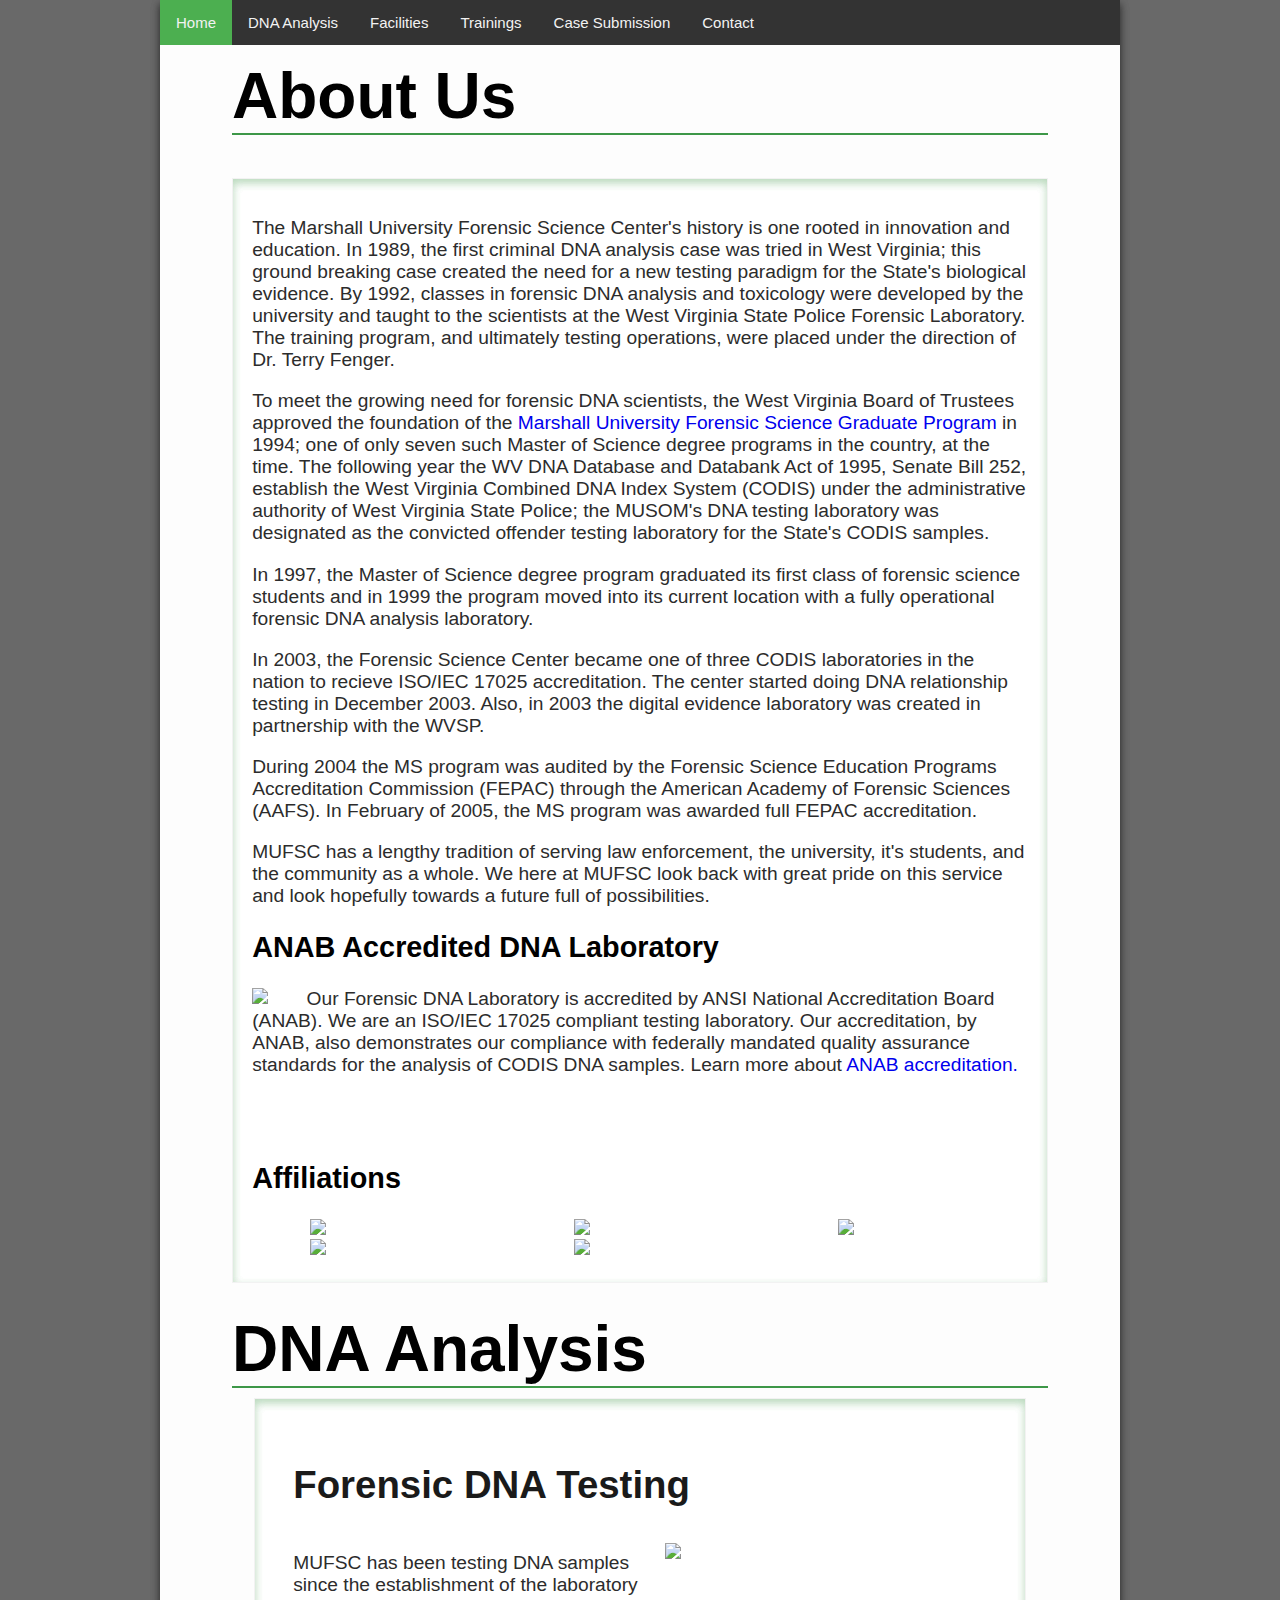
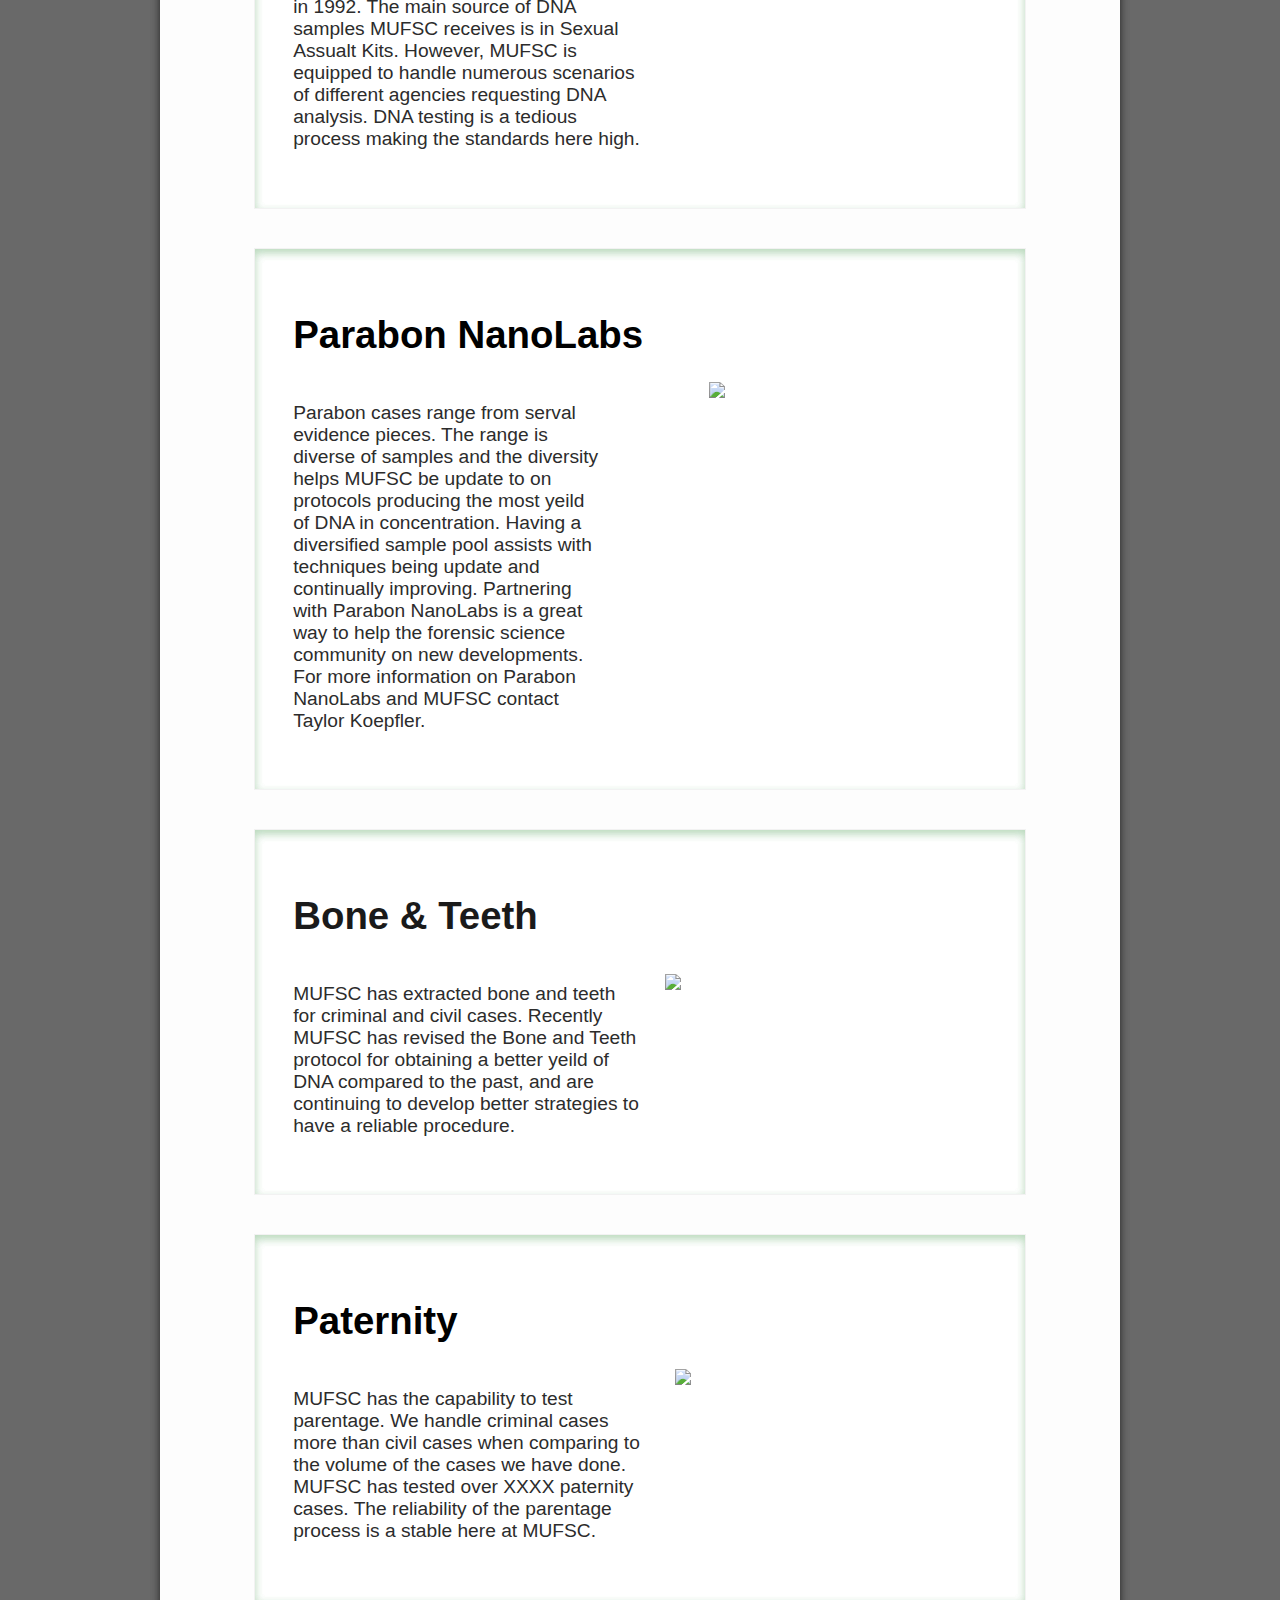
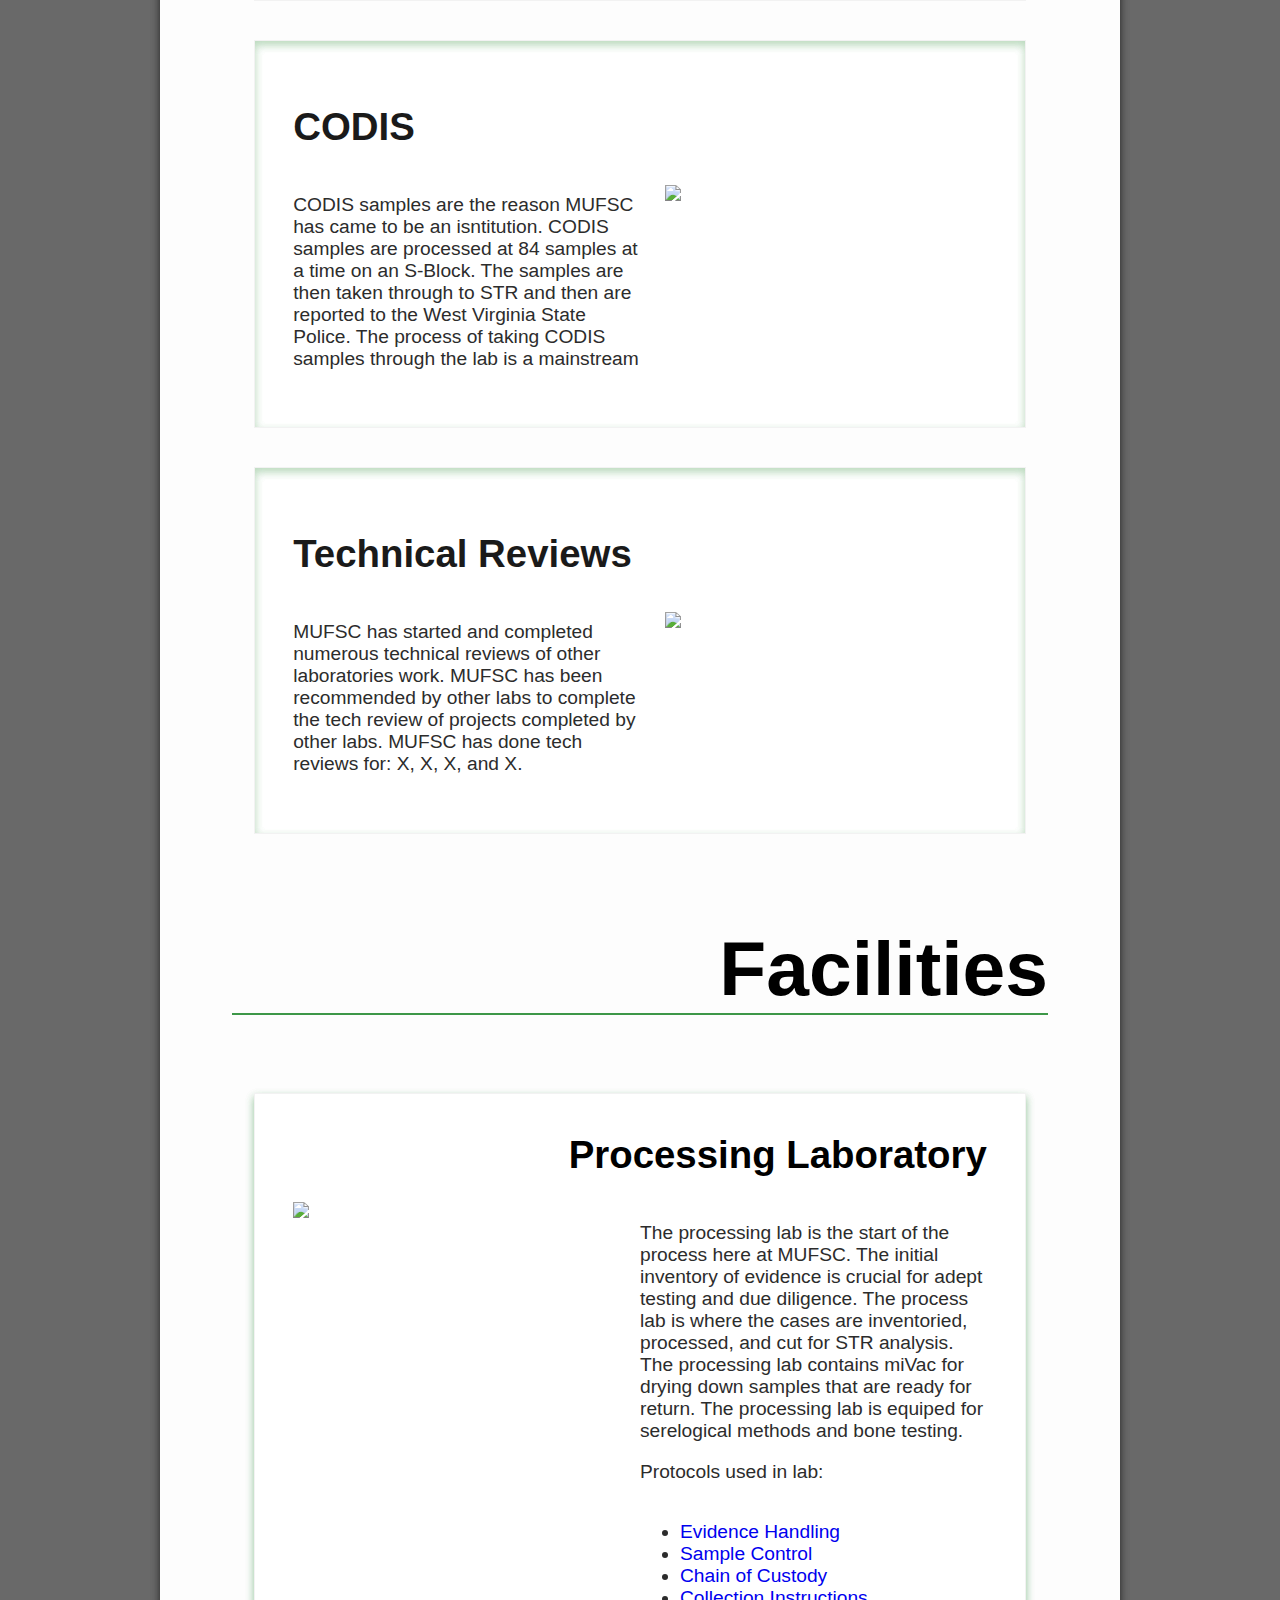
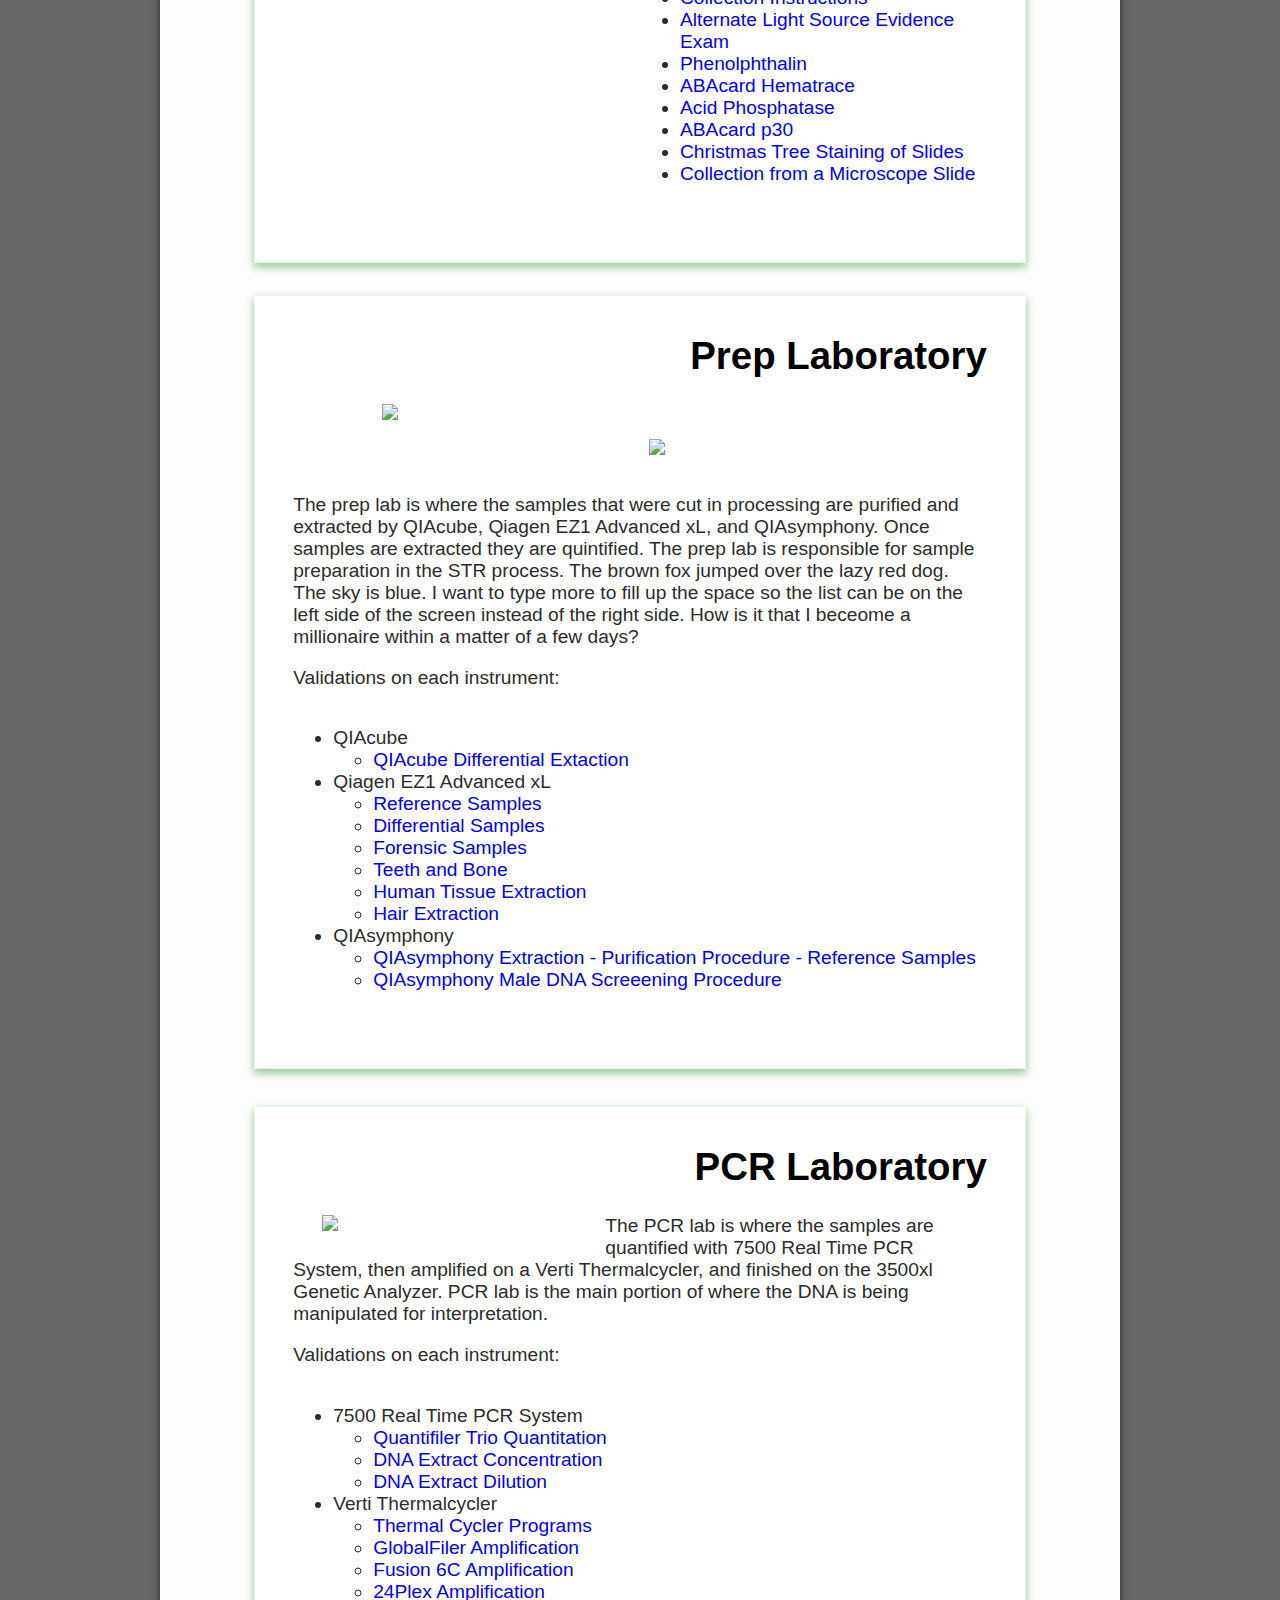
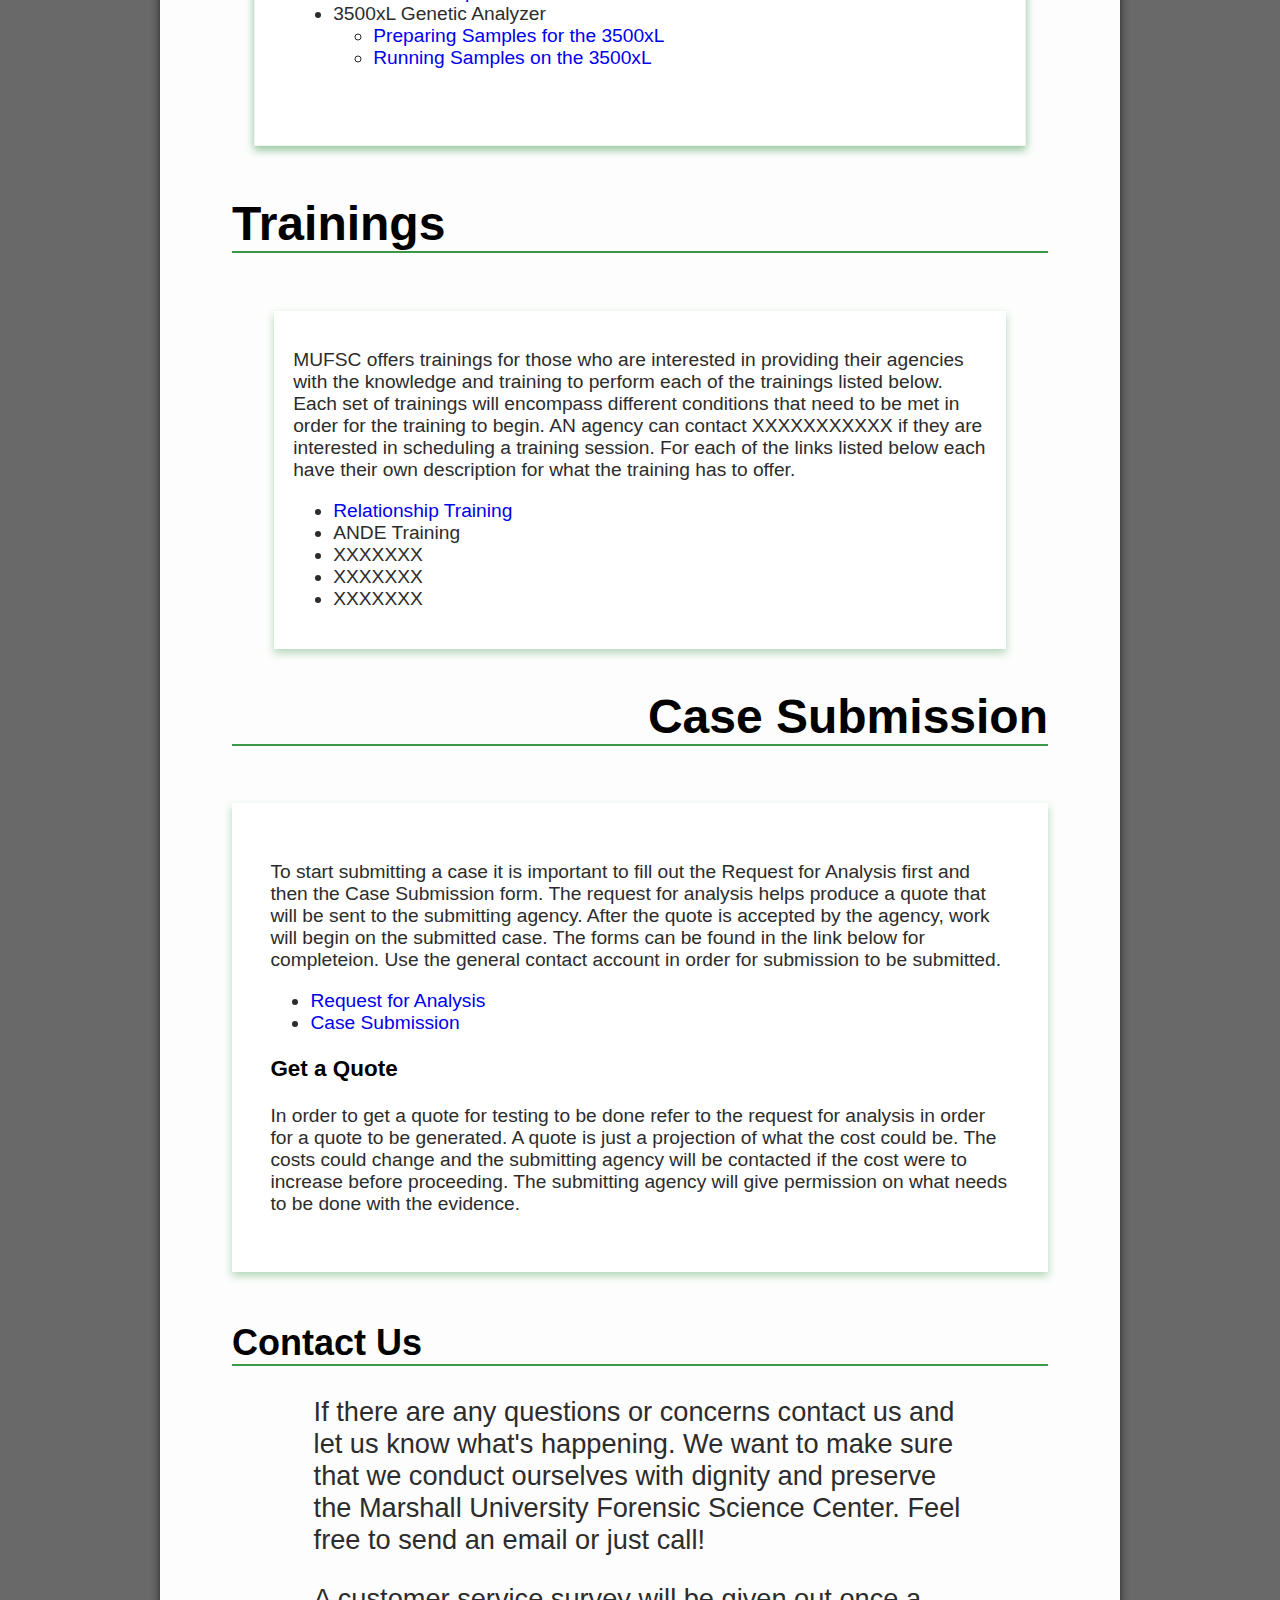
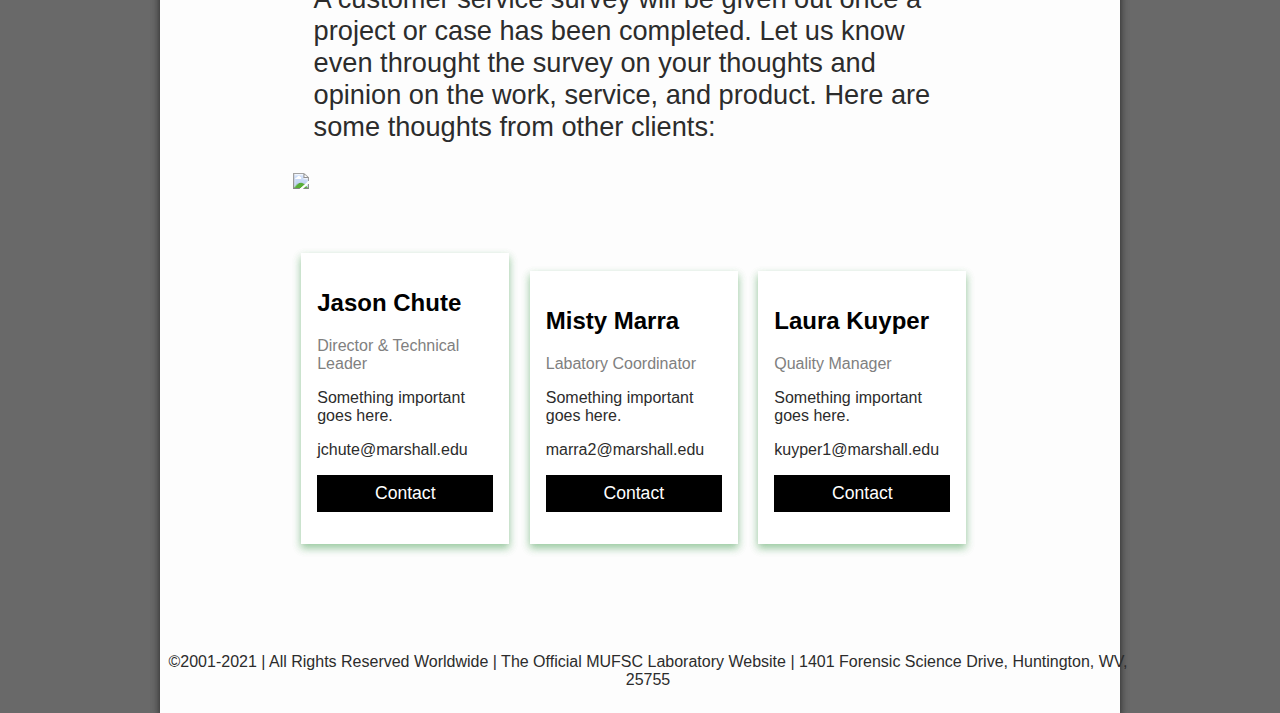
==== commit b77a38f0: "Style Changes" ====
--- a/index.html
+++ b/index.html
@@ -359,7 +359,7 @@
     </div>
     <footer>
         <div class="footer">
-            <p>©2001-2020 | All Rights Reserved Worldwide | The Official MUFSC Laboratory Website | 1401 Forensic Science Drive, Huntington, WV, 25755</p>
+            <p>©2001-2021 | All Rights Reserved Worldwide | The Official MUFSC Laboratory Website | 1401 Forensic Science Drive, Huntington, WV, 25755</p>
         </div>
     </footer>
 
--- a/Style.css
+++ b/Style.css
@@ -996,4 +996,6 @@
   width: 100%;
   margin: 0px auto;
   text-align: center;
-}
+  padding: 8px;
+  font-family: Arial, Helvetica, sans-serif;
+}
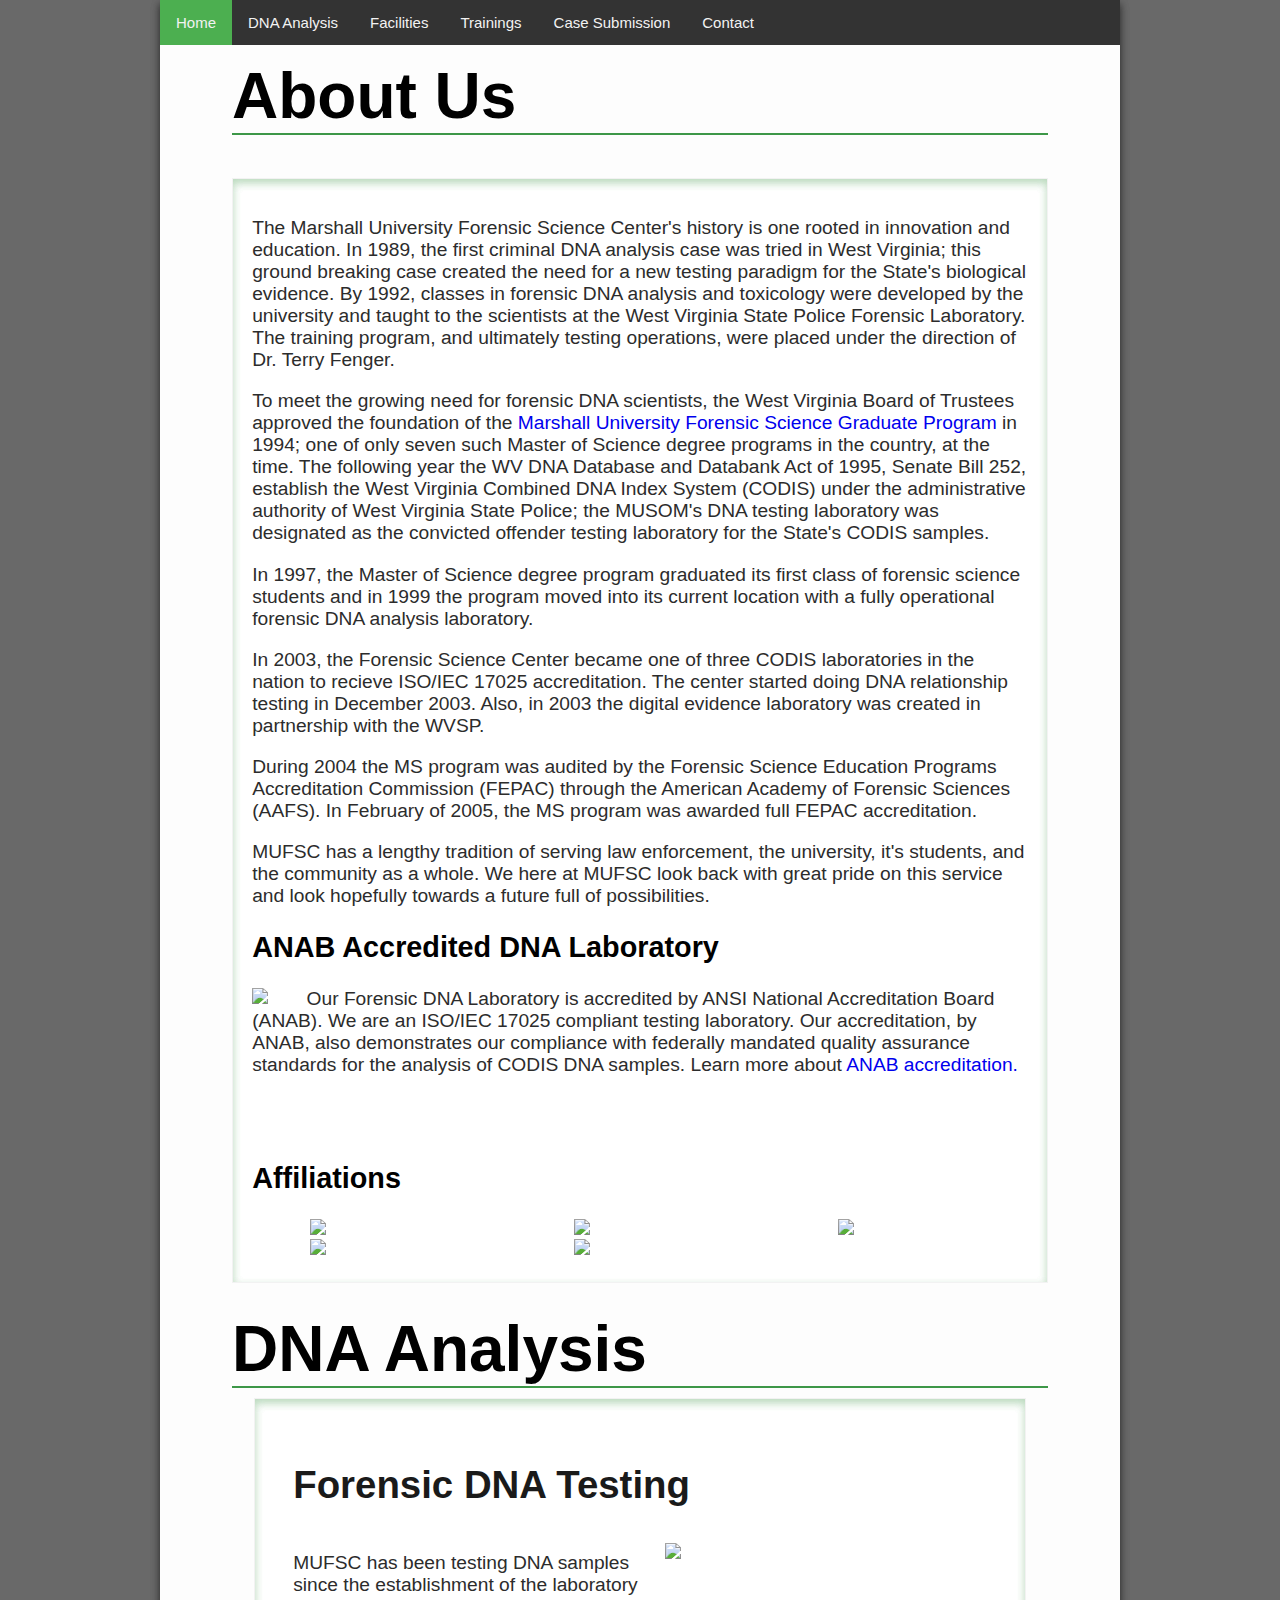
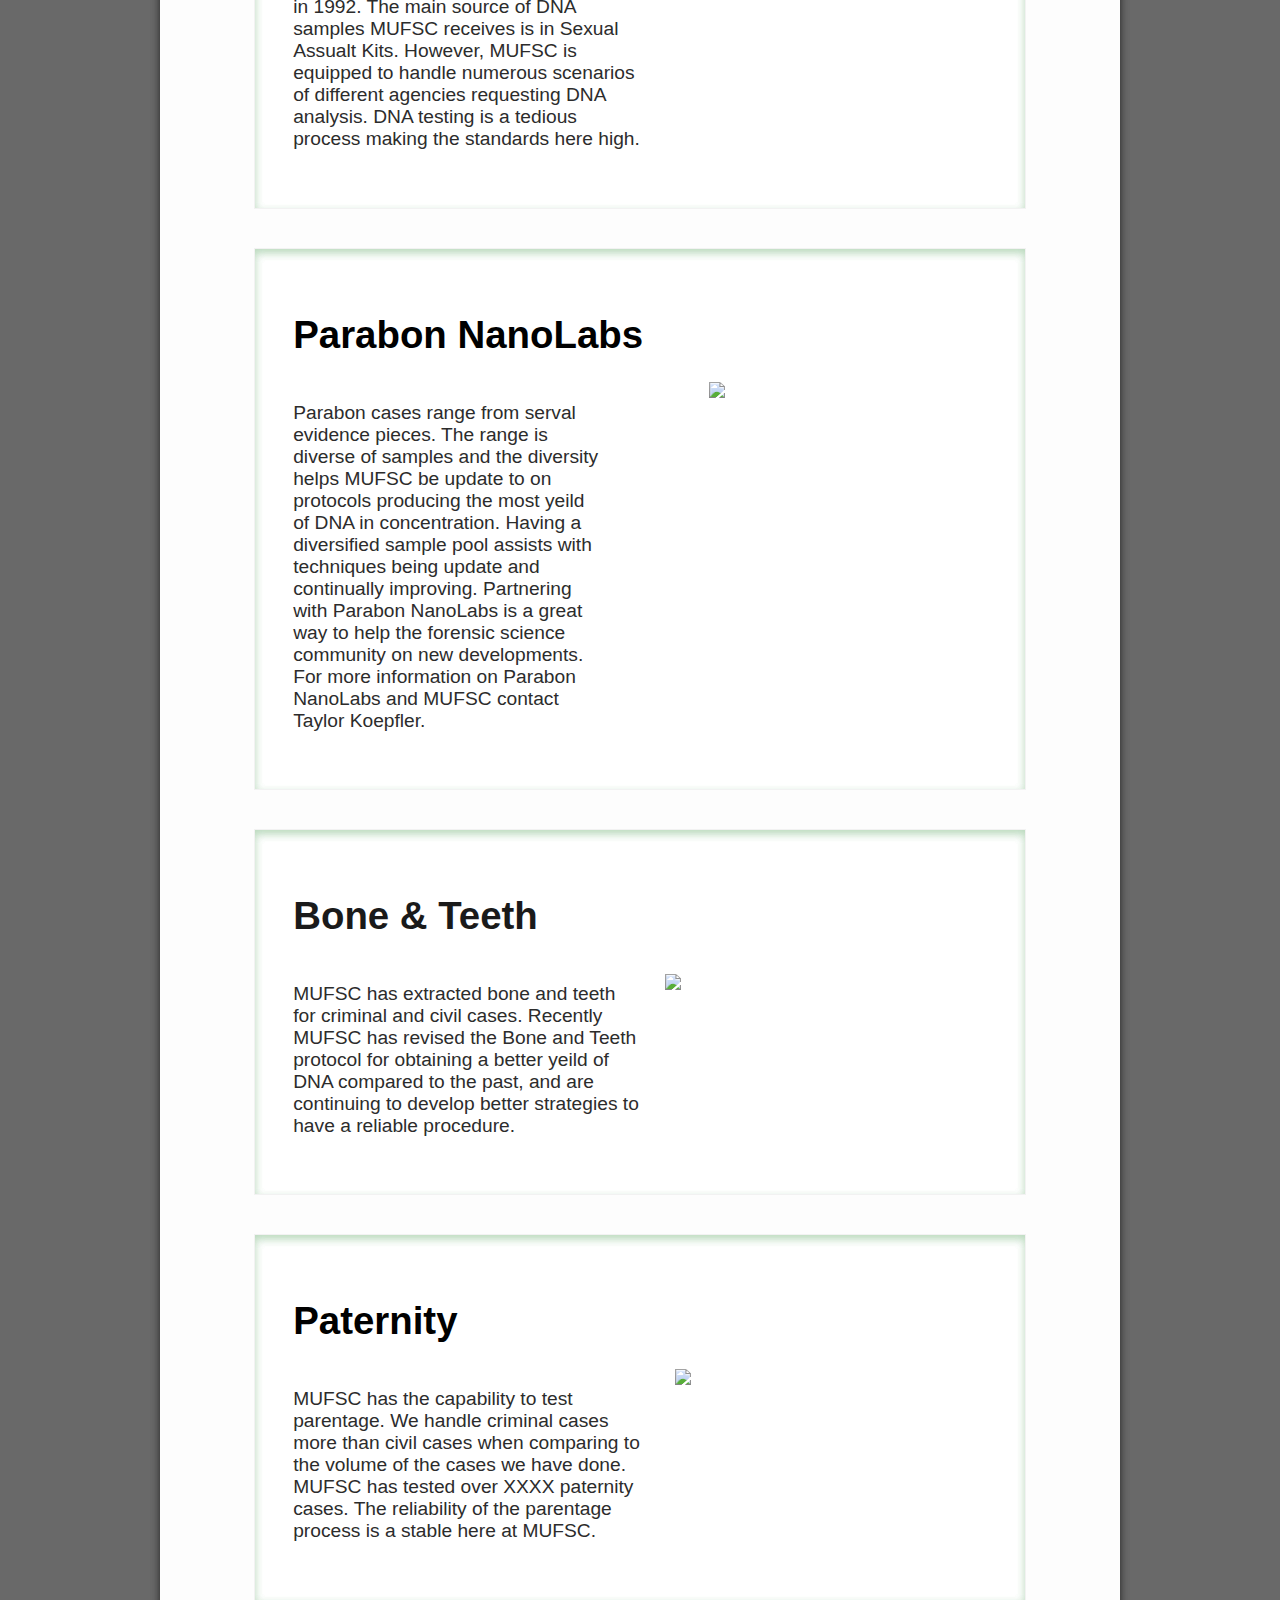
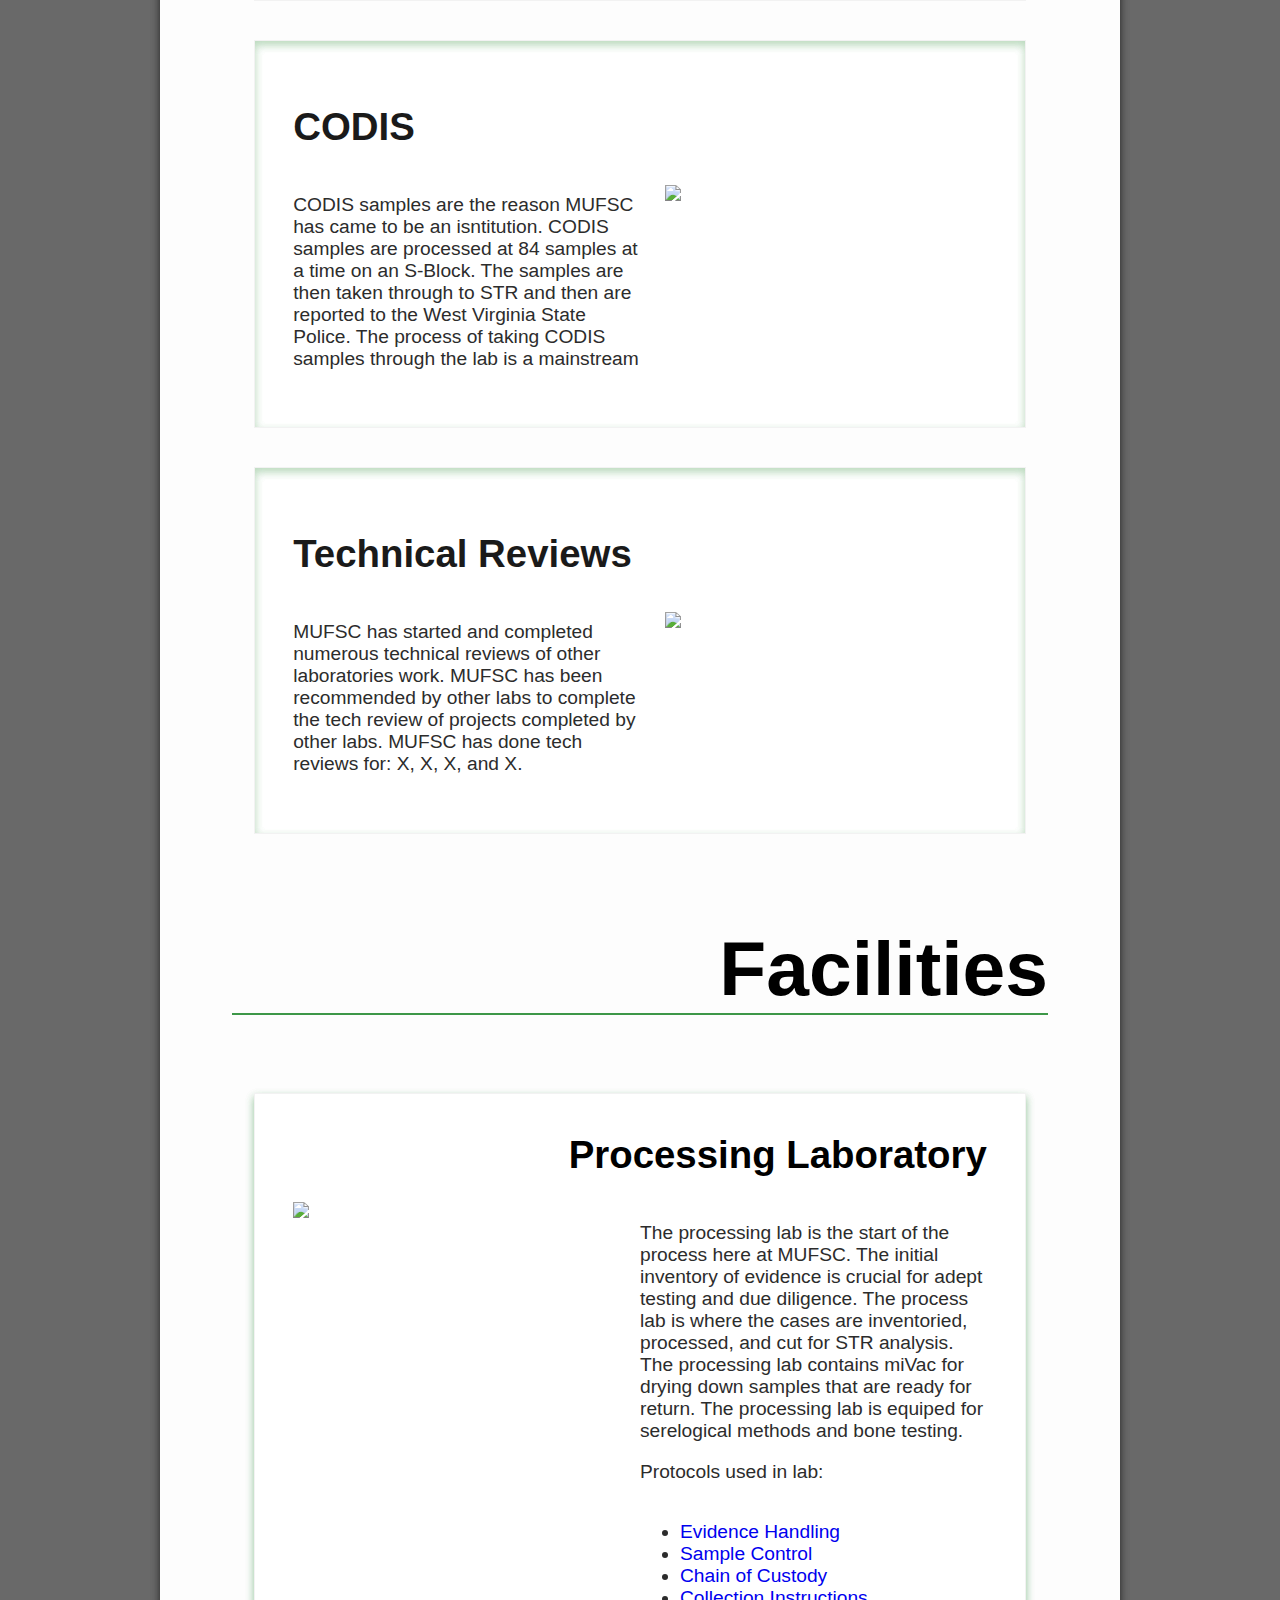
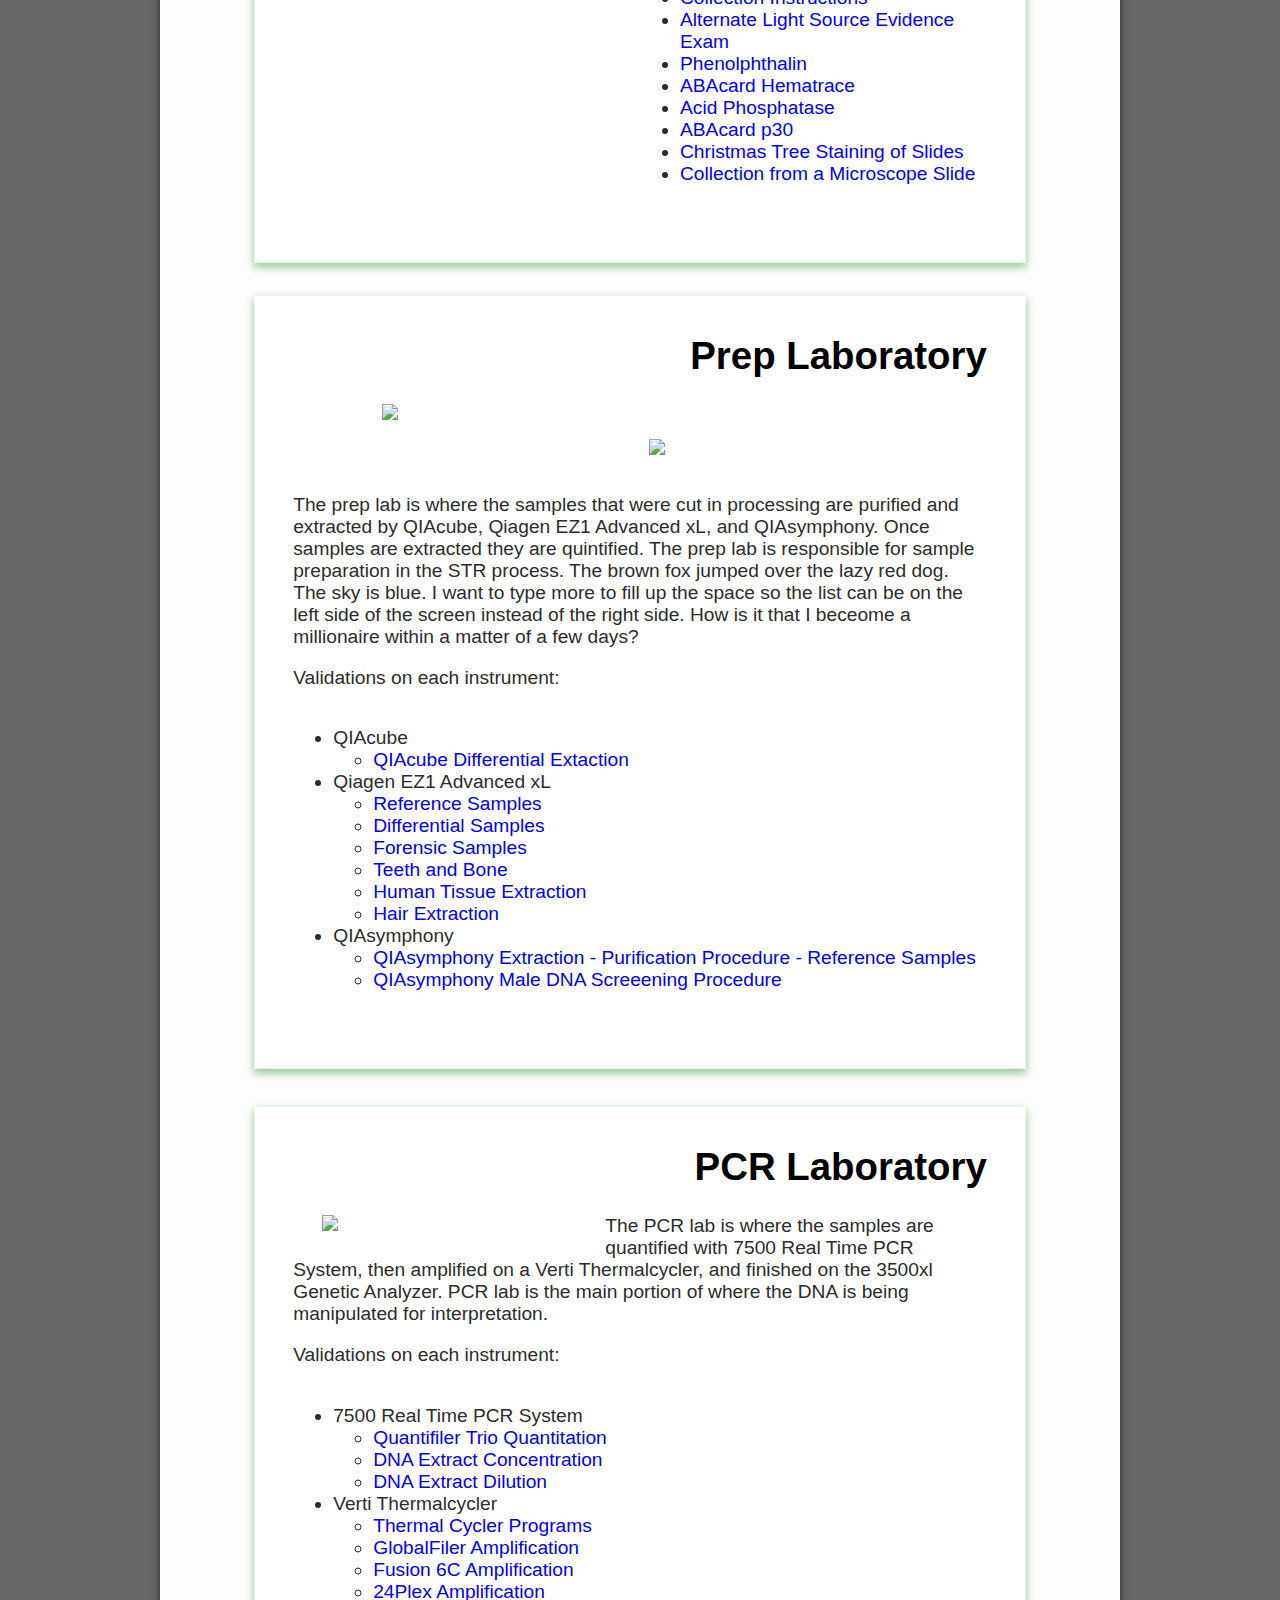
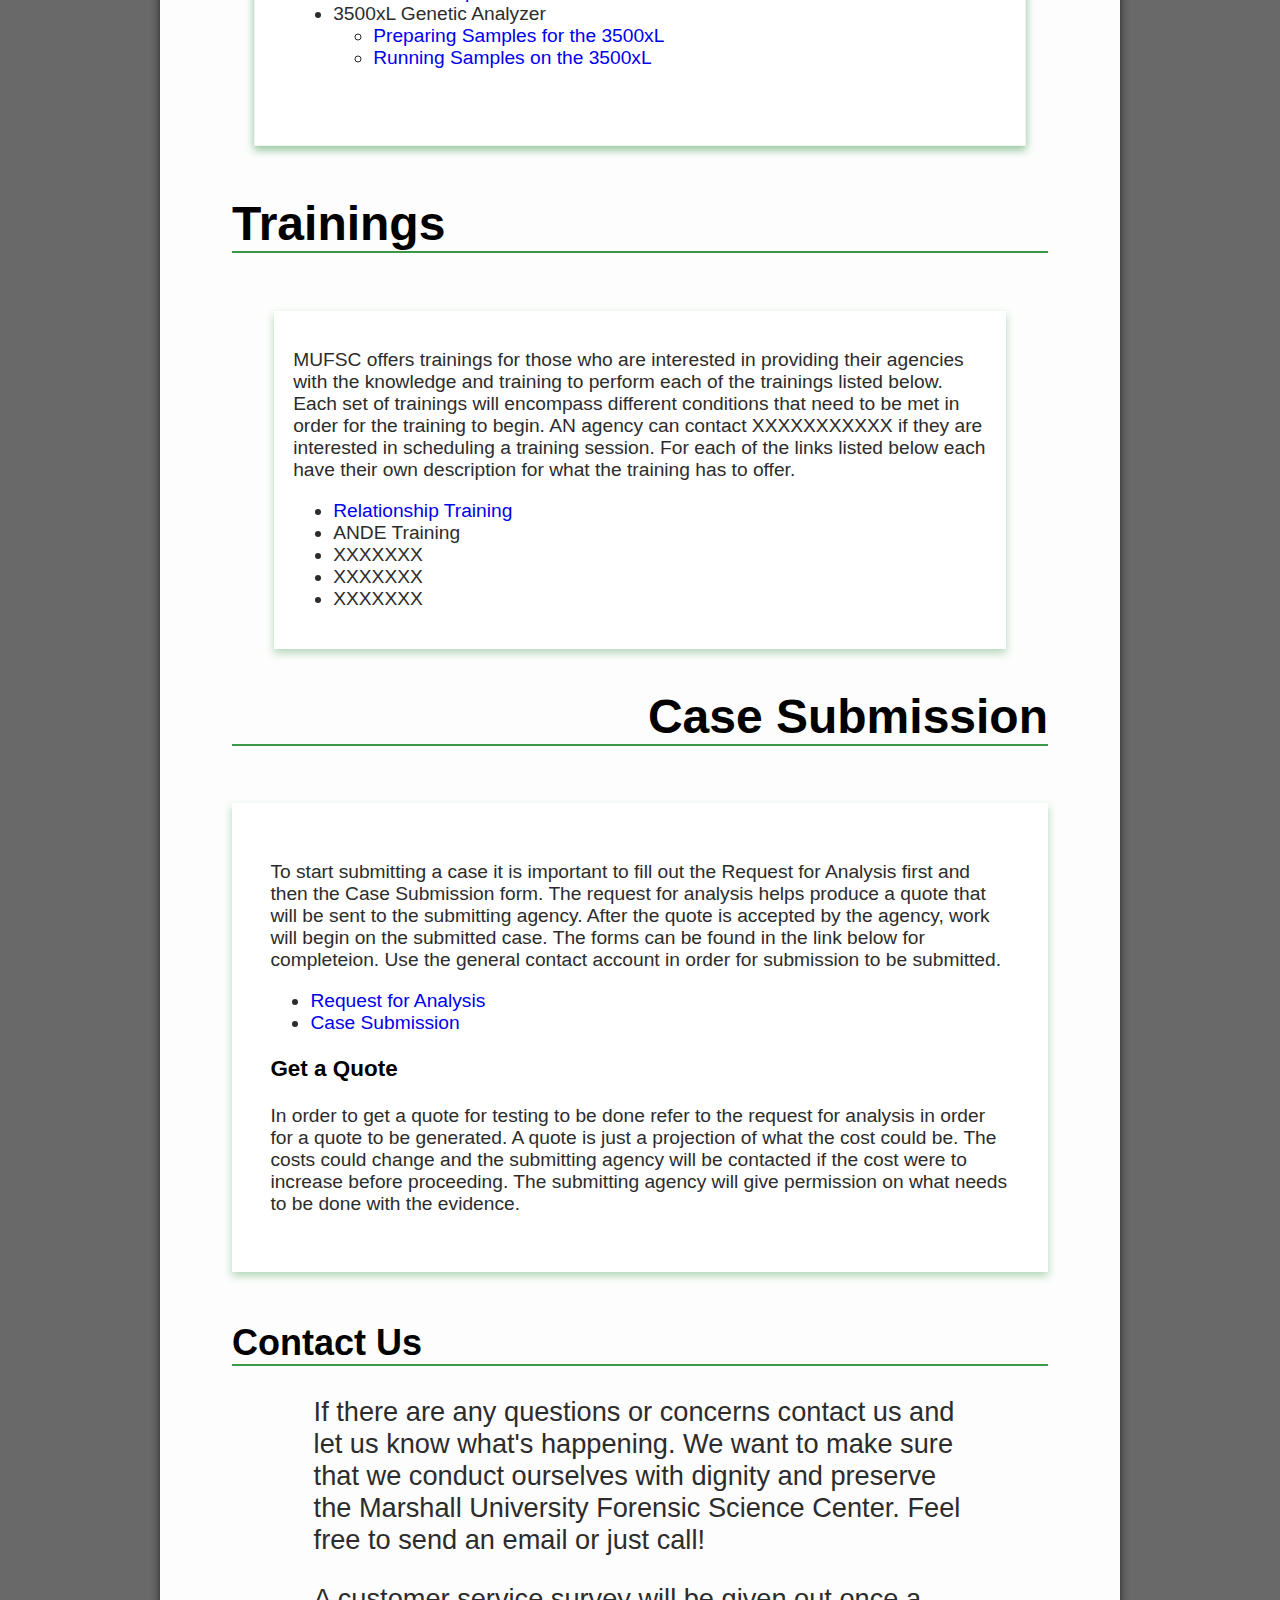
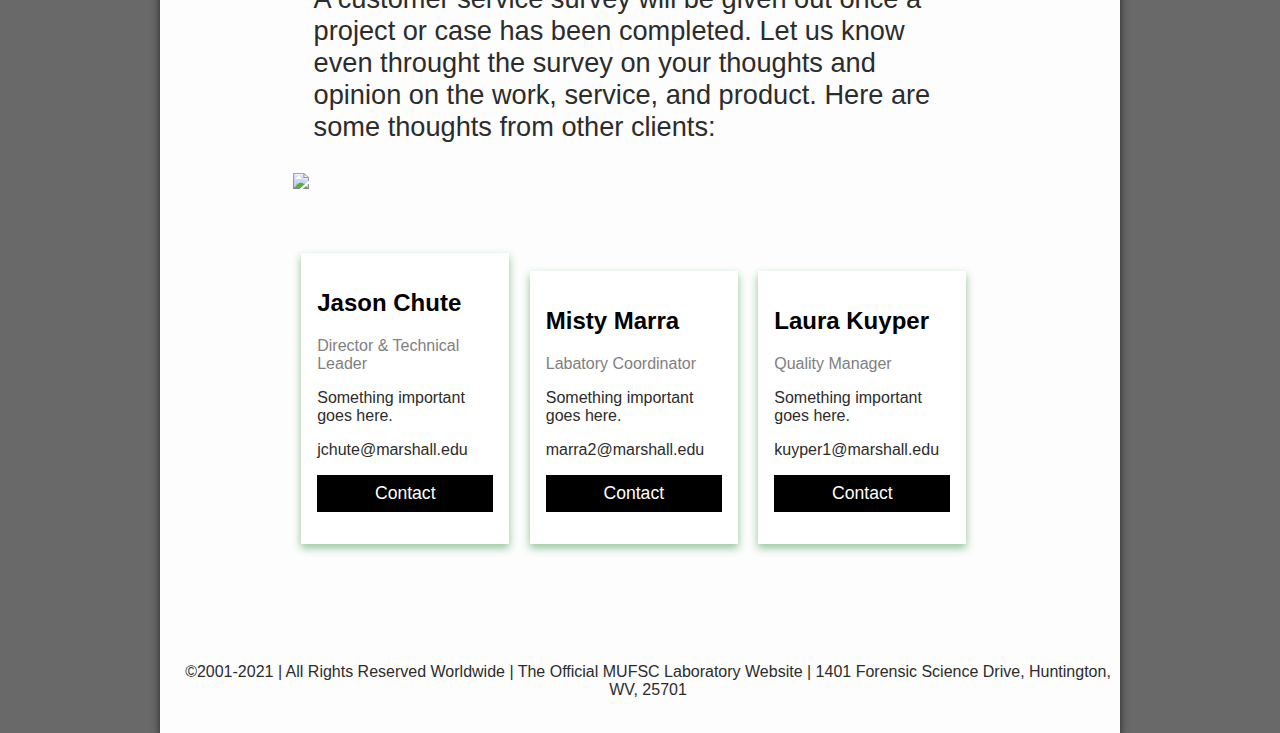
==== commit 5817d2c4: "Footer Work" ====
--- a/index.html
+++ b/index.html
@@ -359,7 +359,7 @@
     </div>
     <footer>
         <div class="footer">
-            <p>©2001-2021 | All Rights Reserved Worldwide | The Official MUFSC Laboratory Website | 1401 Forensic Science Drive, Huntington, WV, 25755</p>
+            <p>©2001-2021 | All Rights Reserved Worldwide | The Official MUFSC Laboratory Website | 1401 Forensic Science Drive, Huntington, WV, 25701</p>
         </div>
     </footer>
 
--- a/Style.css
+++ b/Style.css
@@ -992,6 +992,10 @@
 
 /* Footer */
 
+footer {
+  padding: 10px;
+}
+
 .footer {
   width: 100%;
   margin: 0px auto;
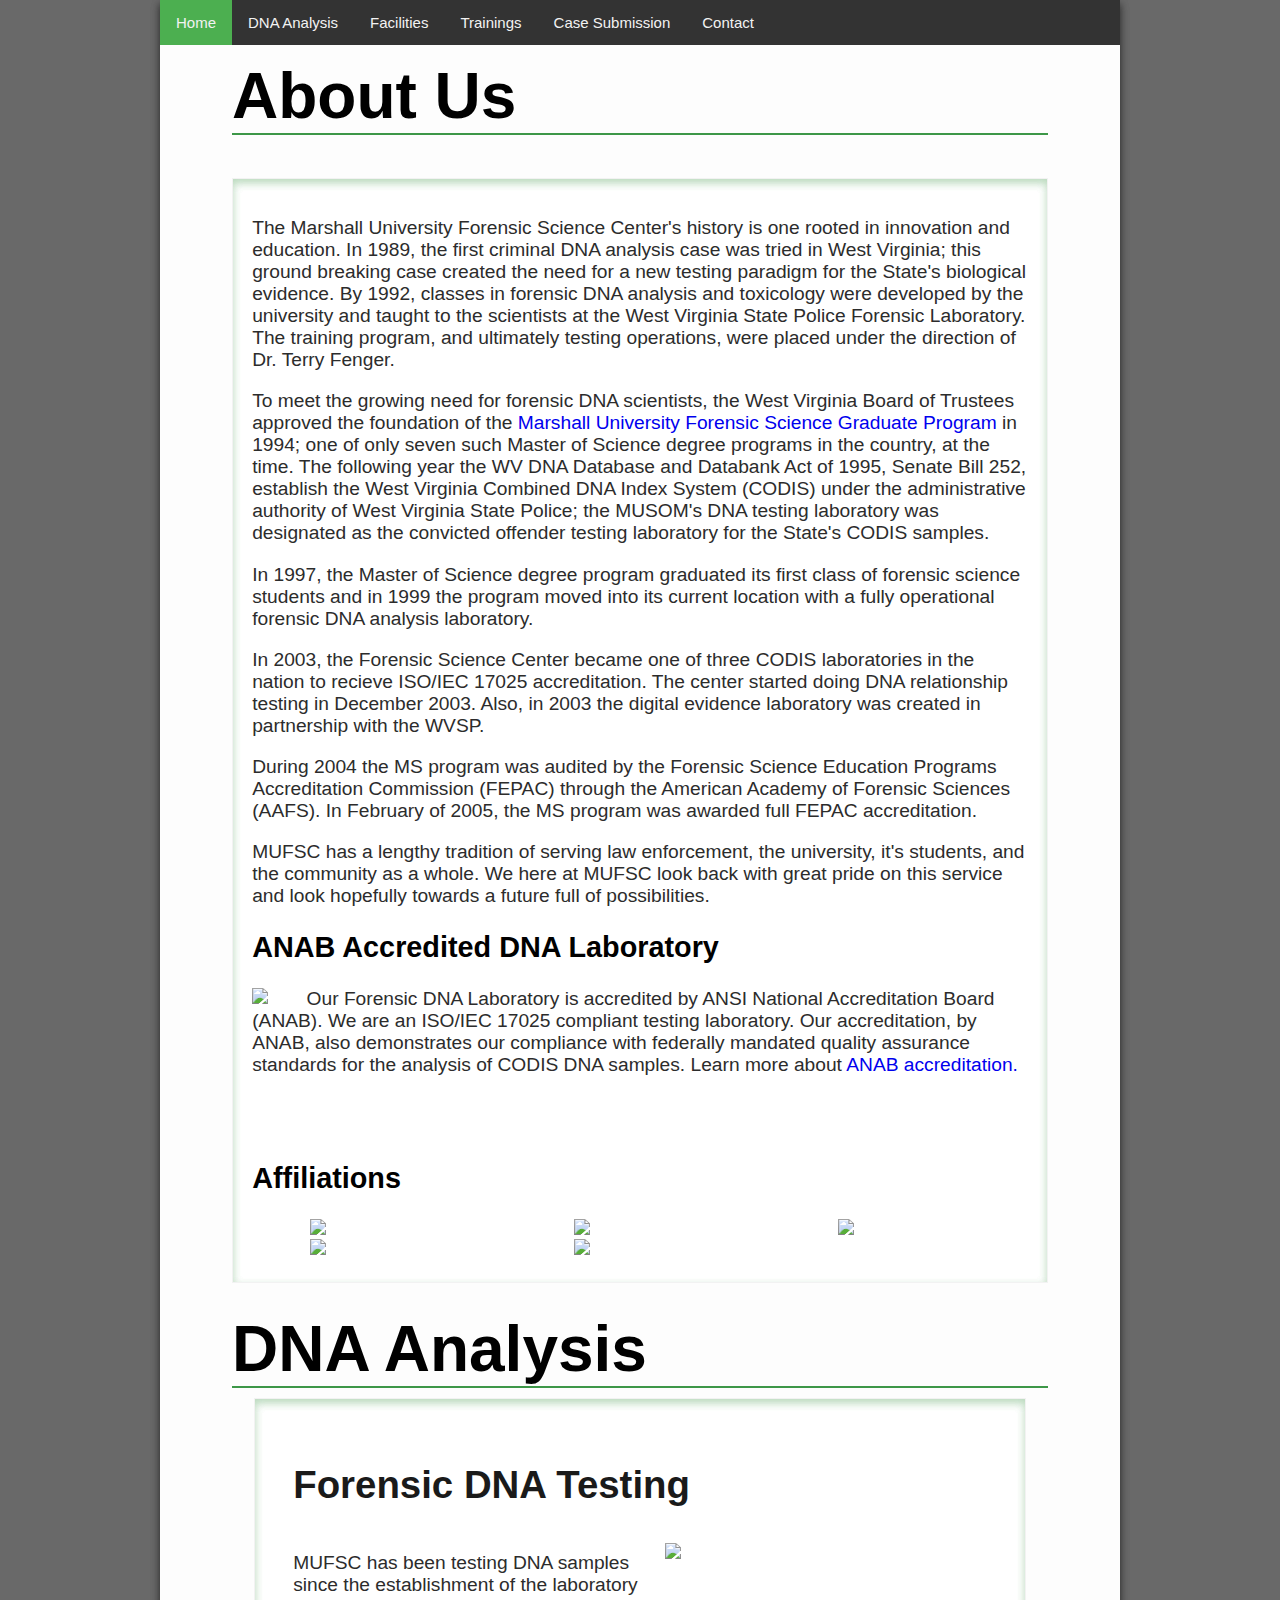
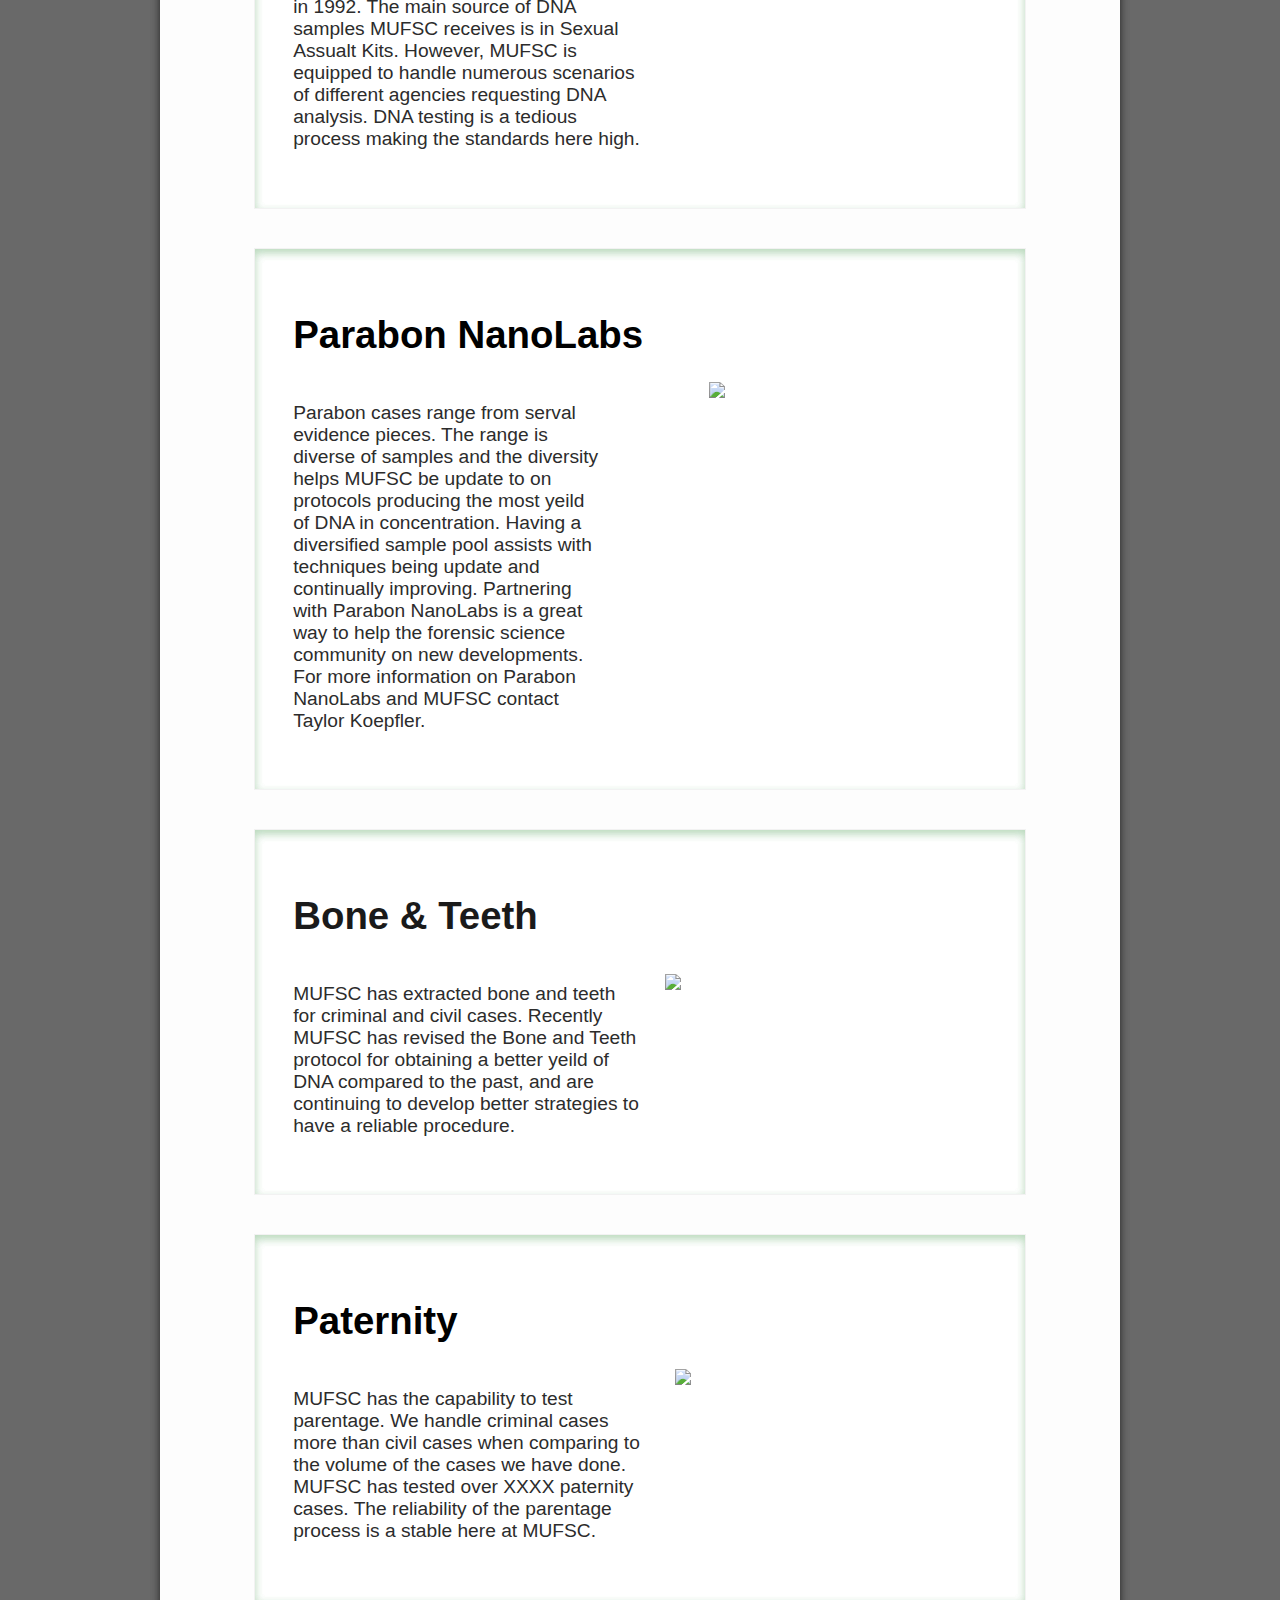
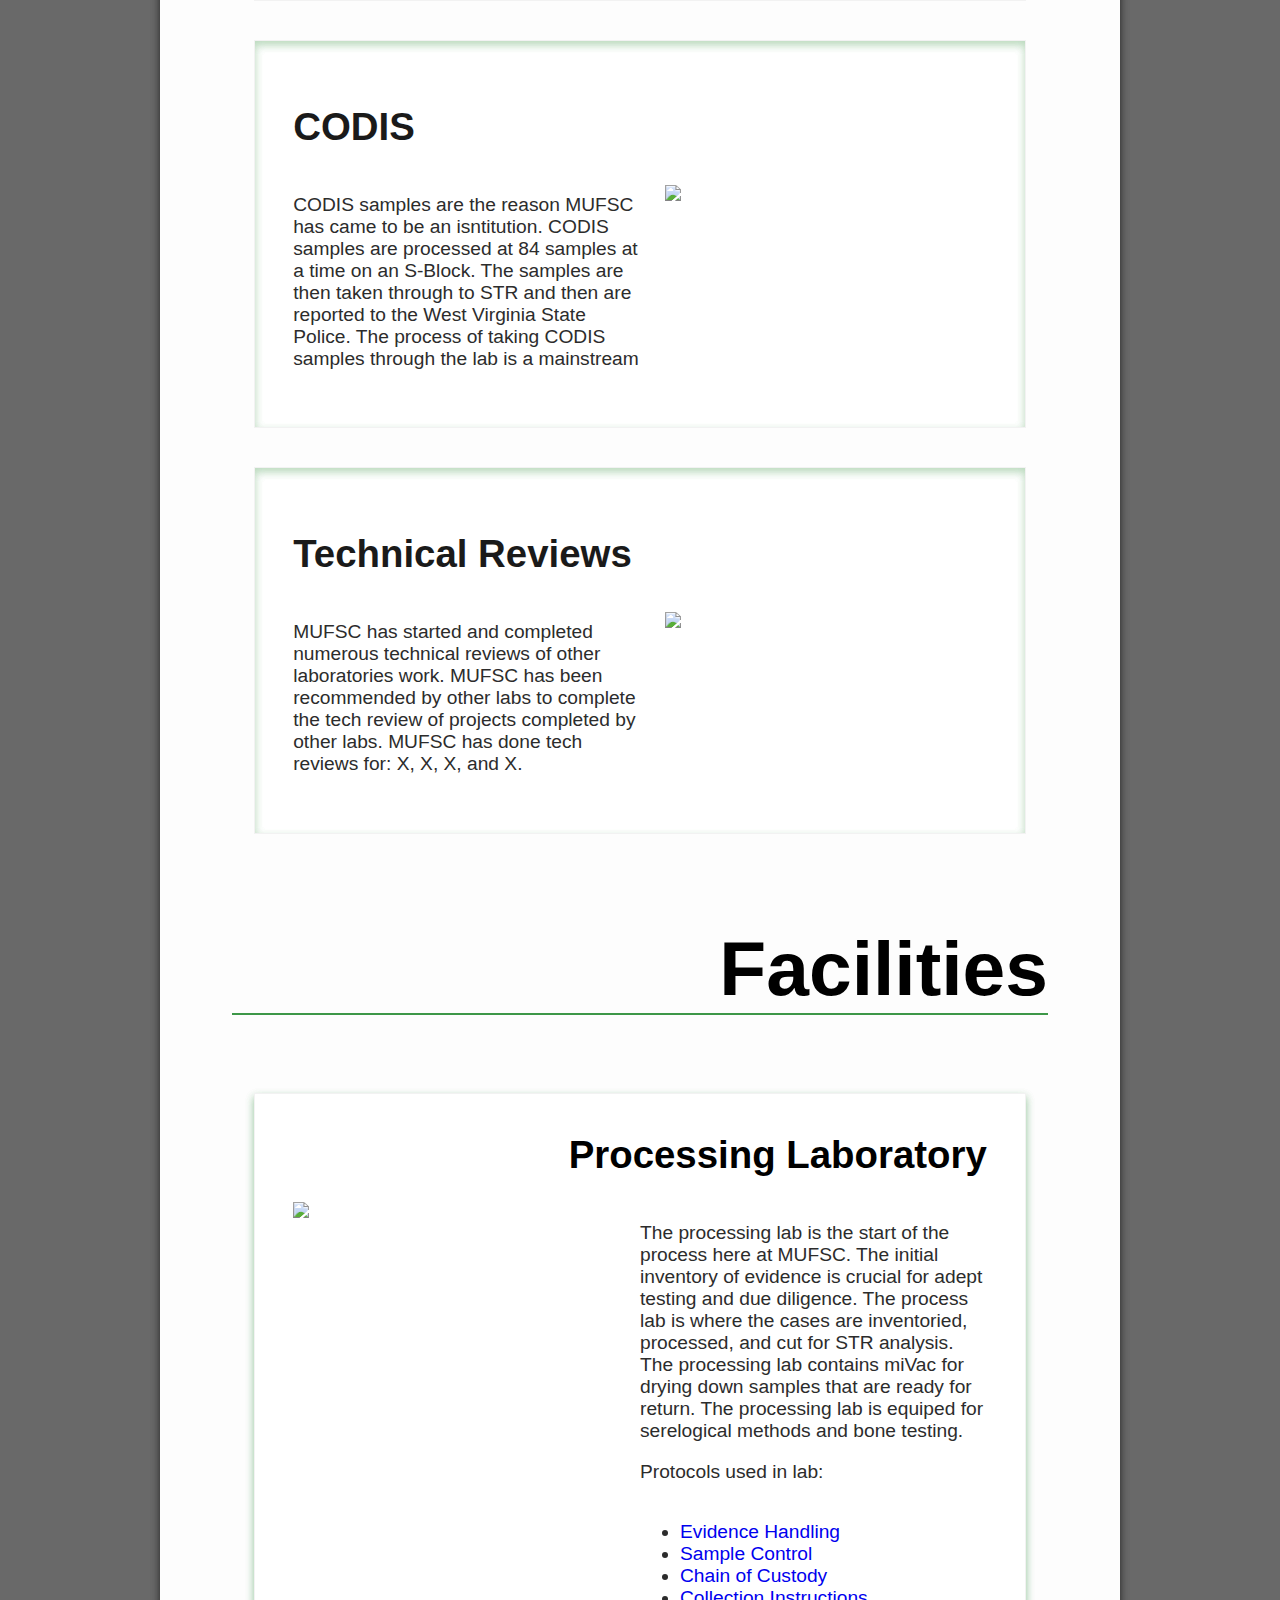
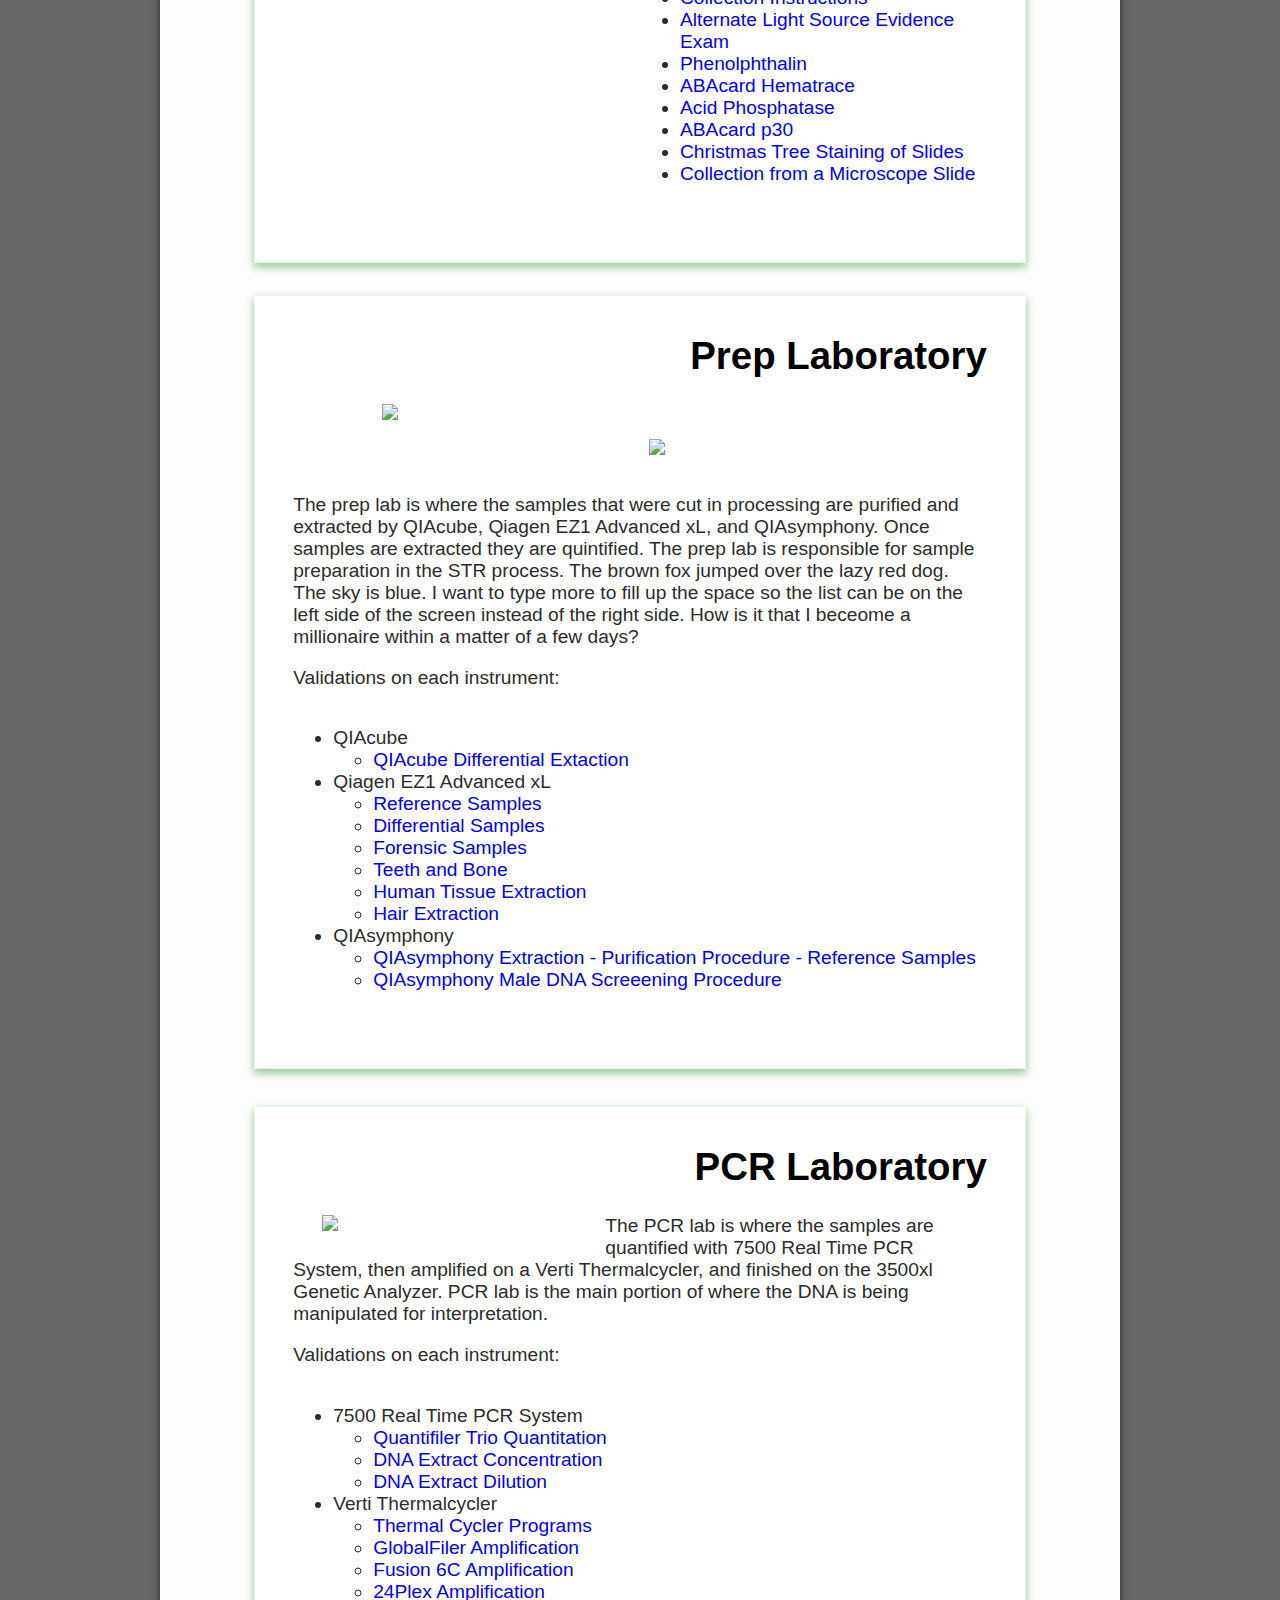
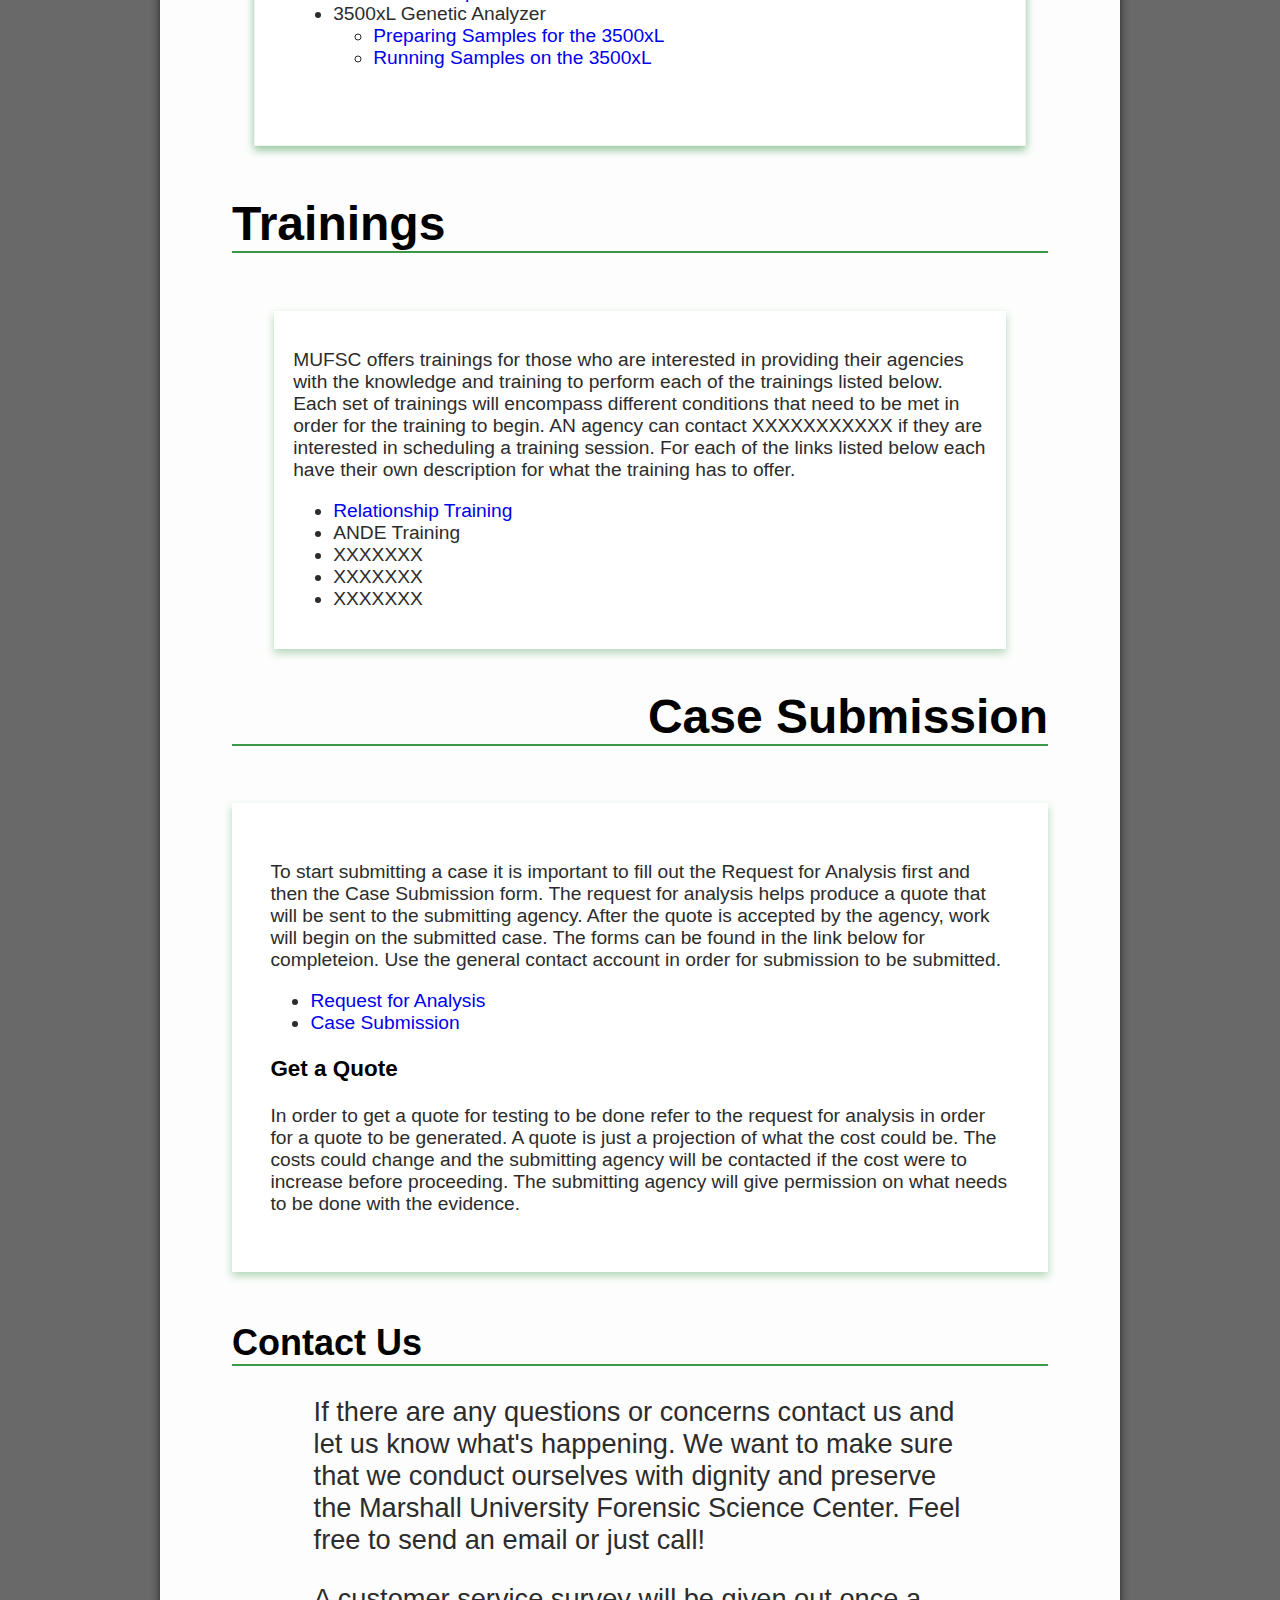
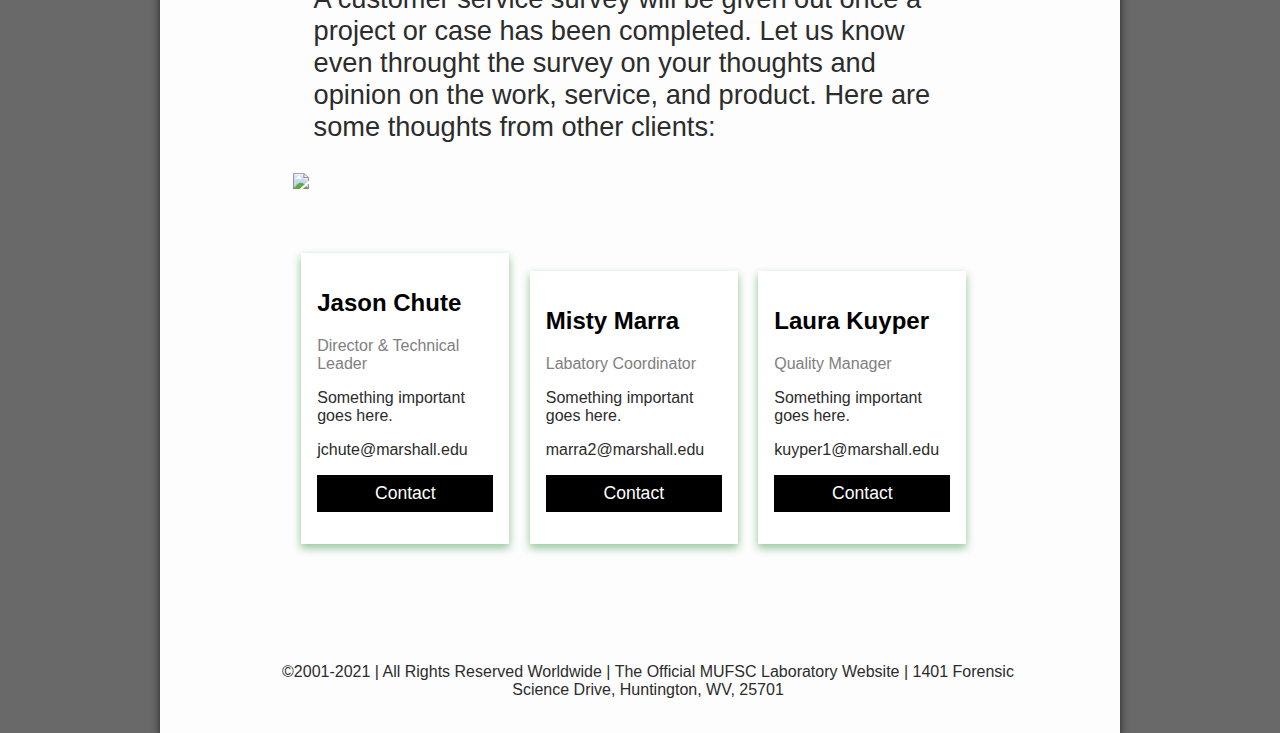
==== commit 760a582a: "Footer spacing" ====
--- a/index.html
+++ b/index.html
@@ -357,6 +357,9 @@
                 </div>
            </div> 
     </div>
+
+<!-- Footer -->
+
     <footer>
         <div class="footer">
             <p>©2001-2021 | All Rights Reserved Worldwide | The Official MUFSC Laboratory Website | 1401 Forensic Science Drive, Huntington, WV, 25701</p>
--- a/Style.css
+++ b/Style.css
@@ -993,6 +993,8 @@
 /* Footer */
 
 footer {
+  width: 80%;
+  margin: auto;
   padding: 10px;
 }
 
